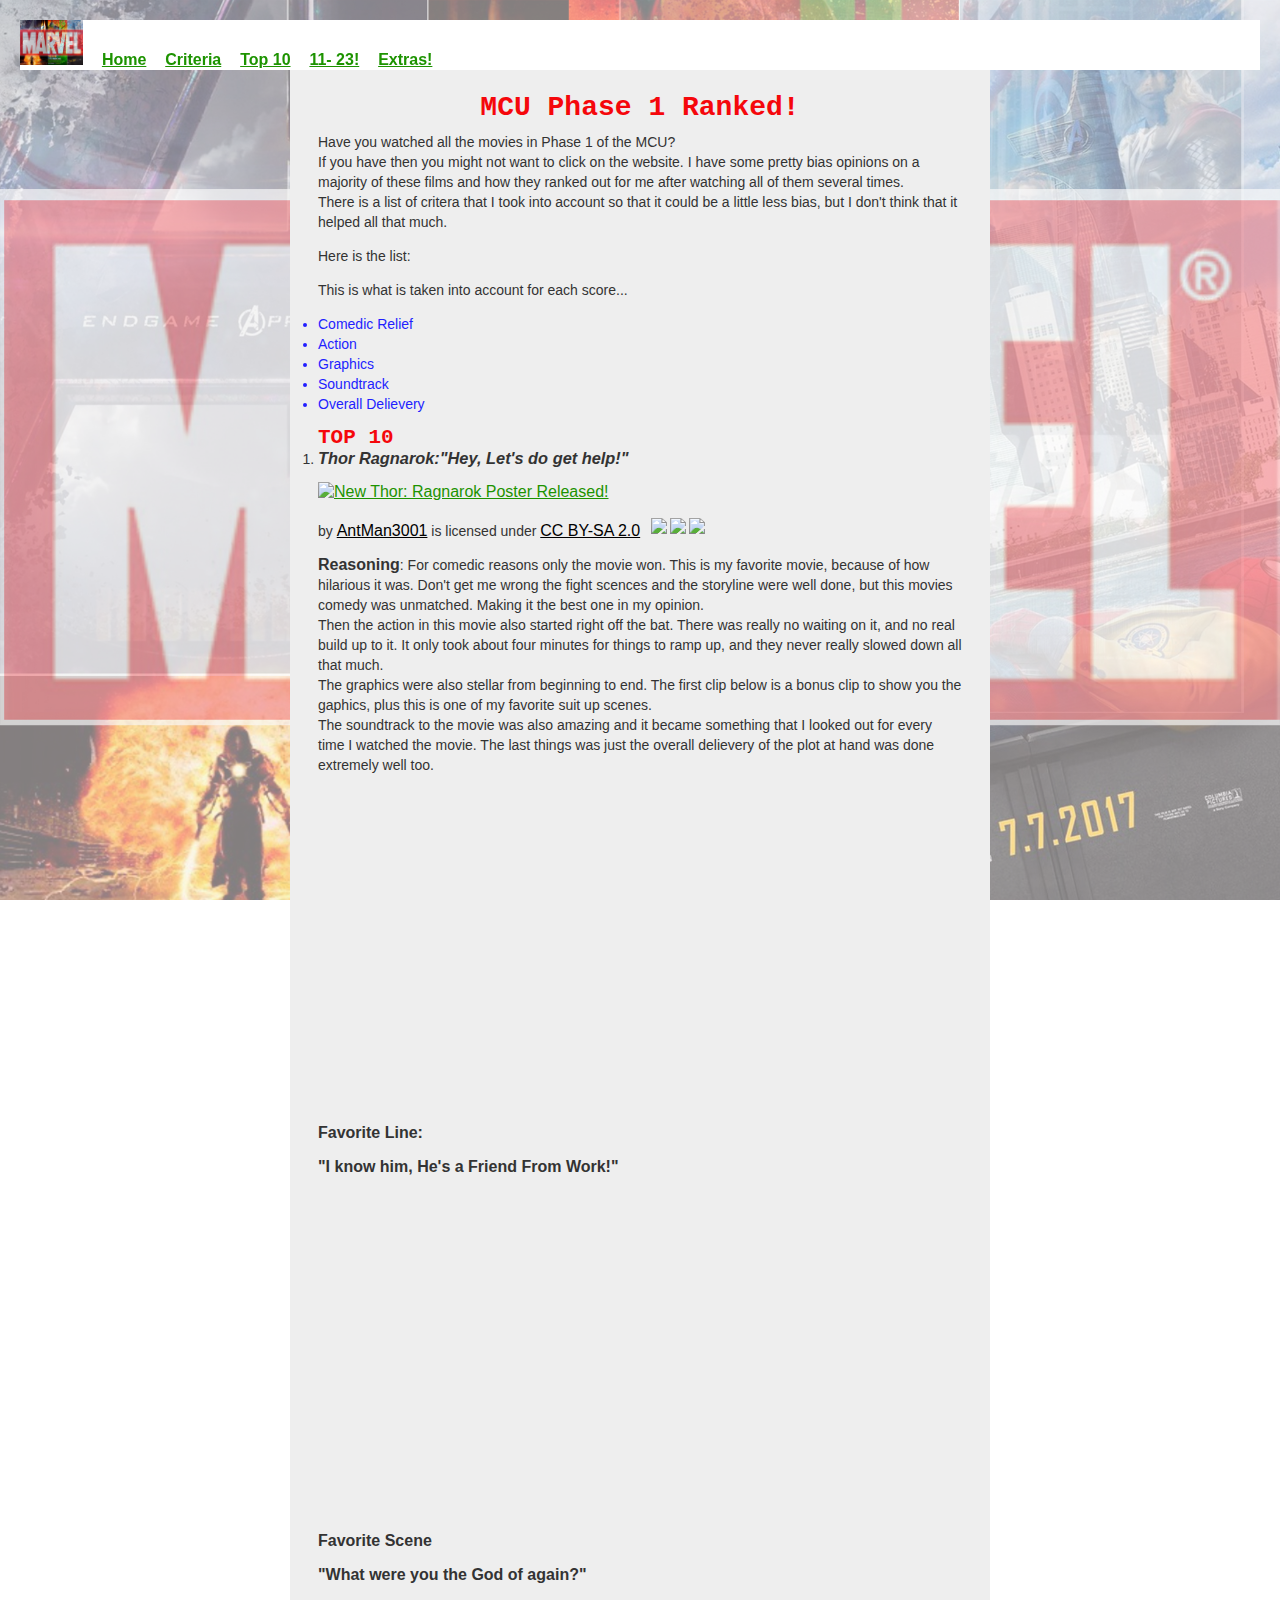
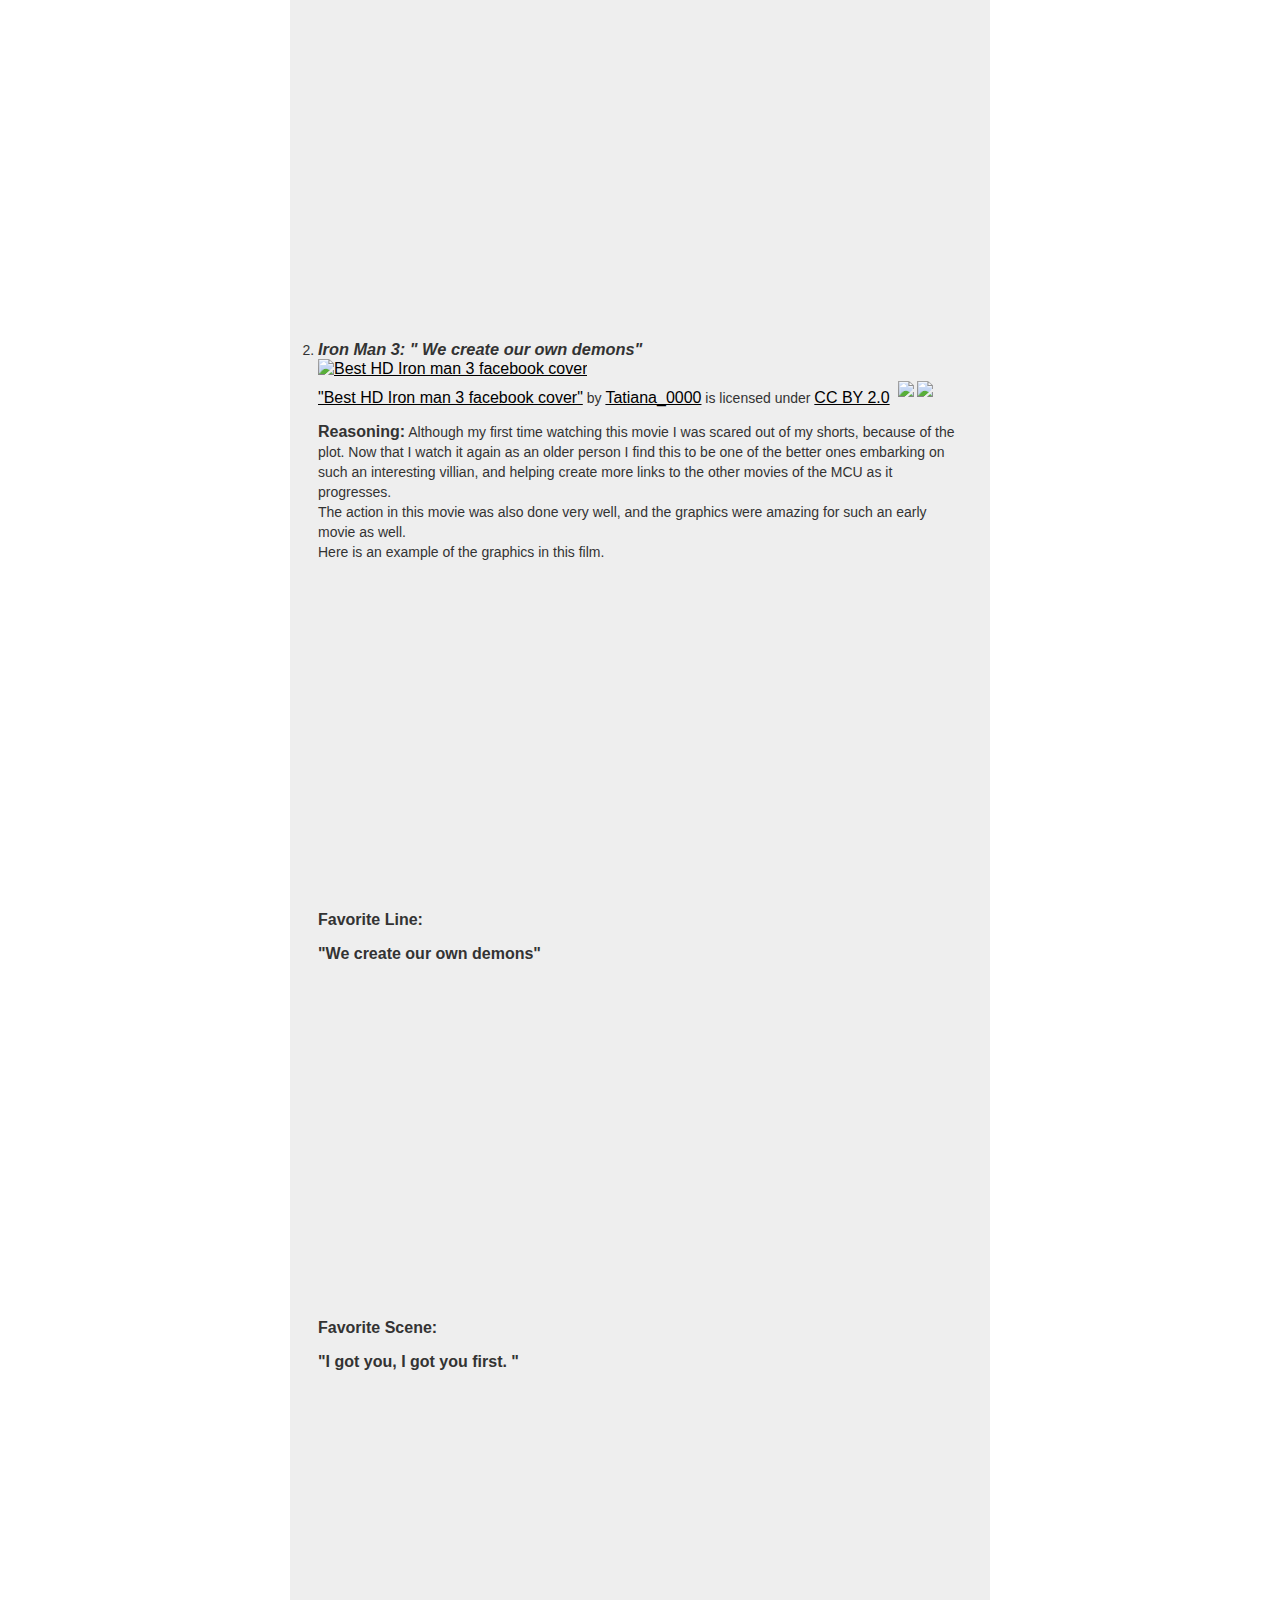
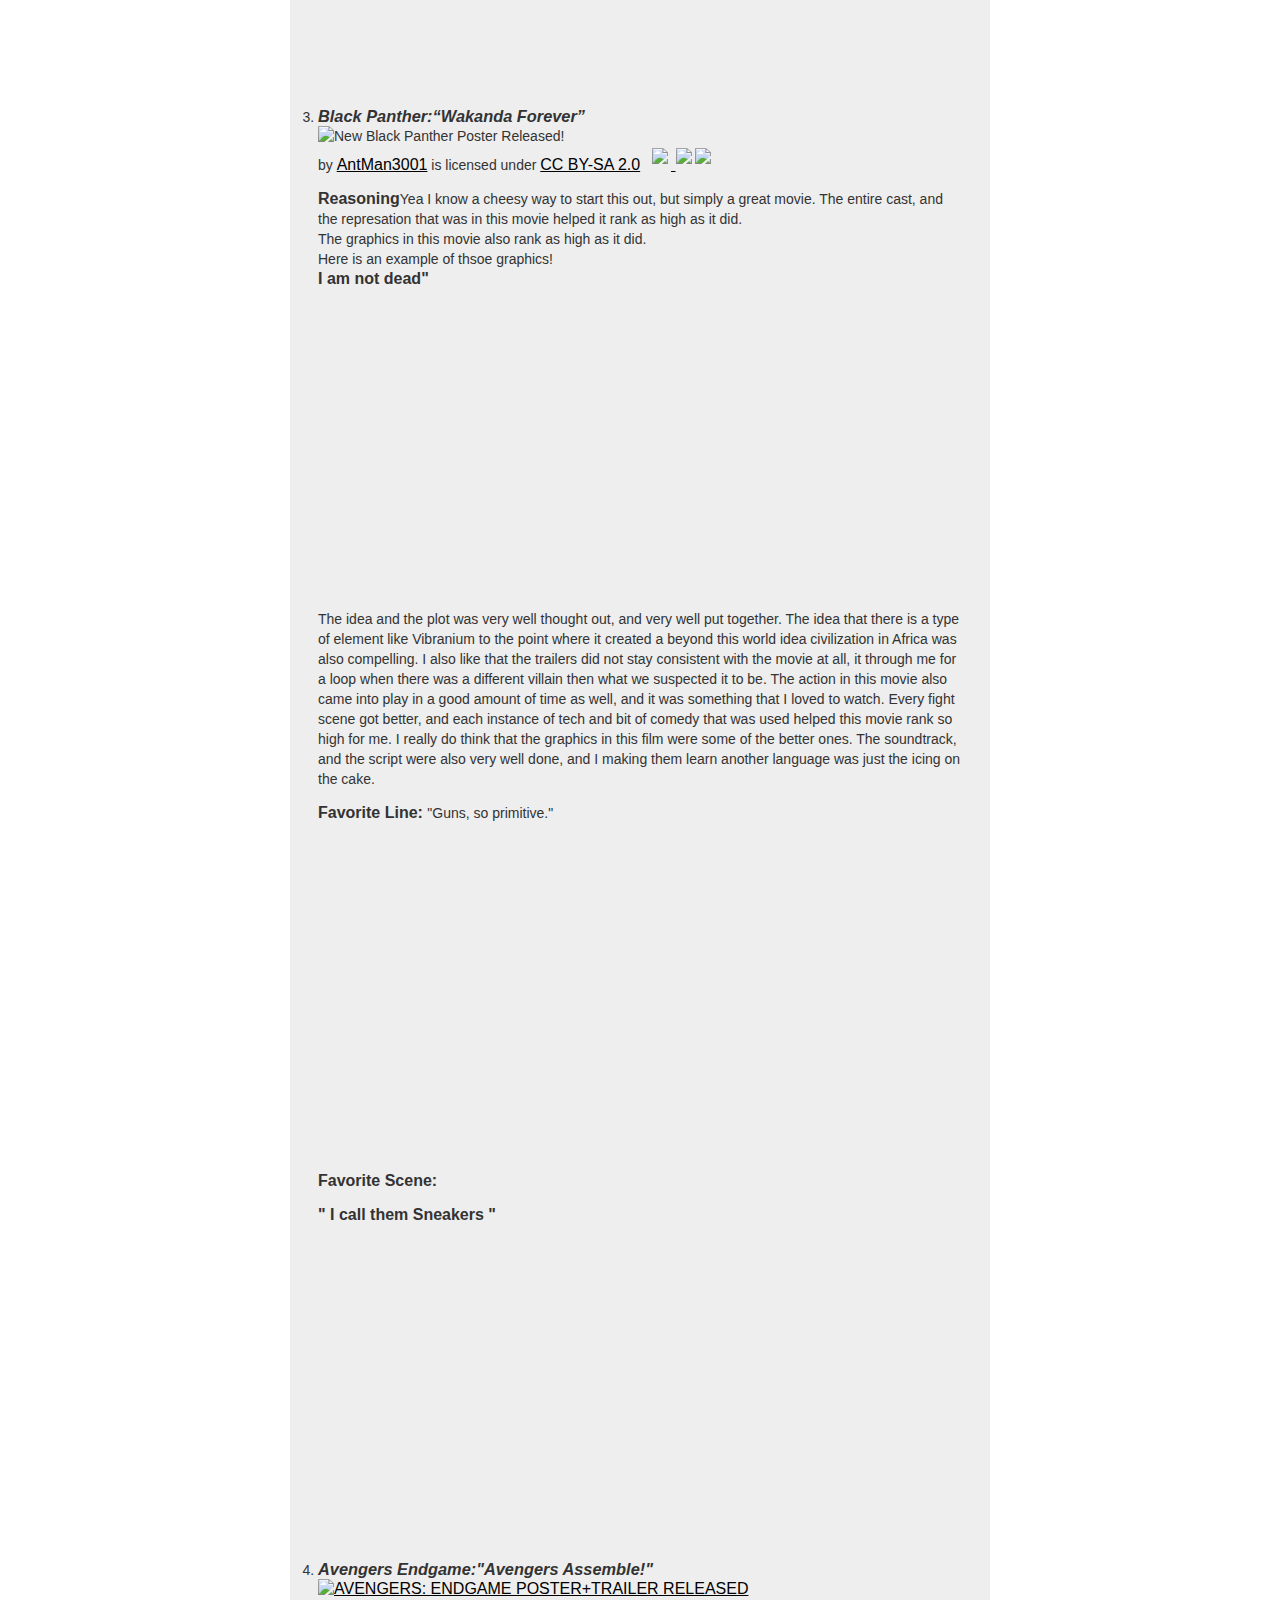
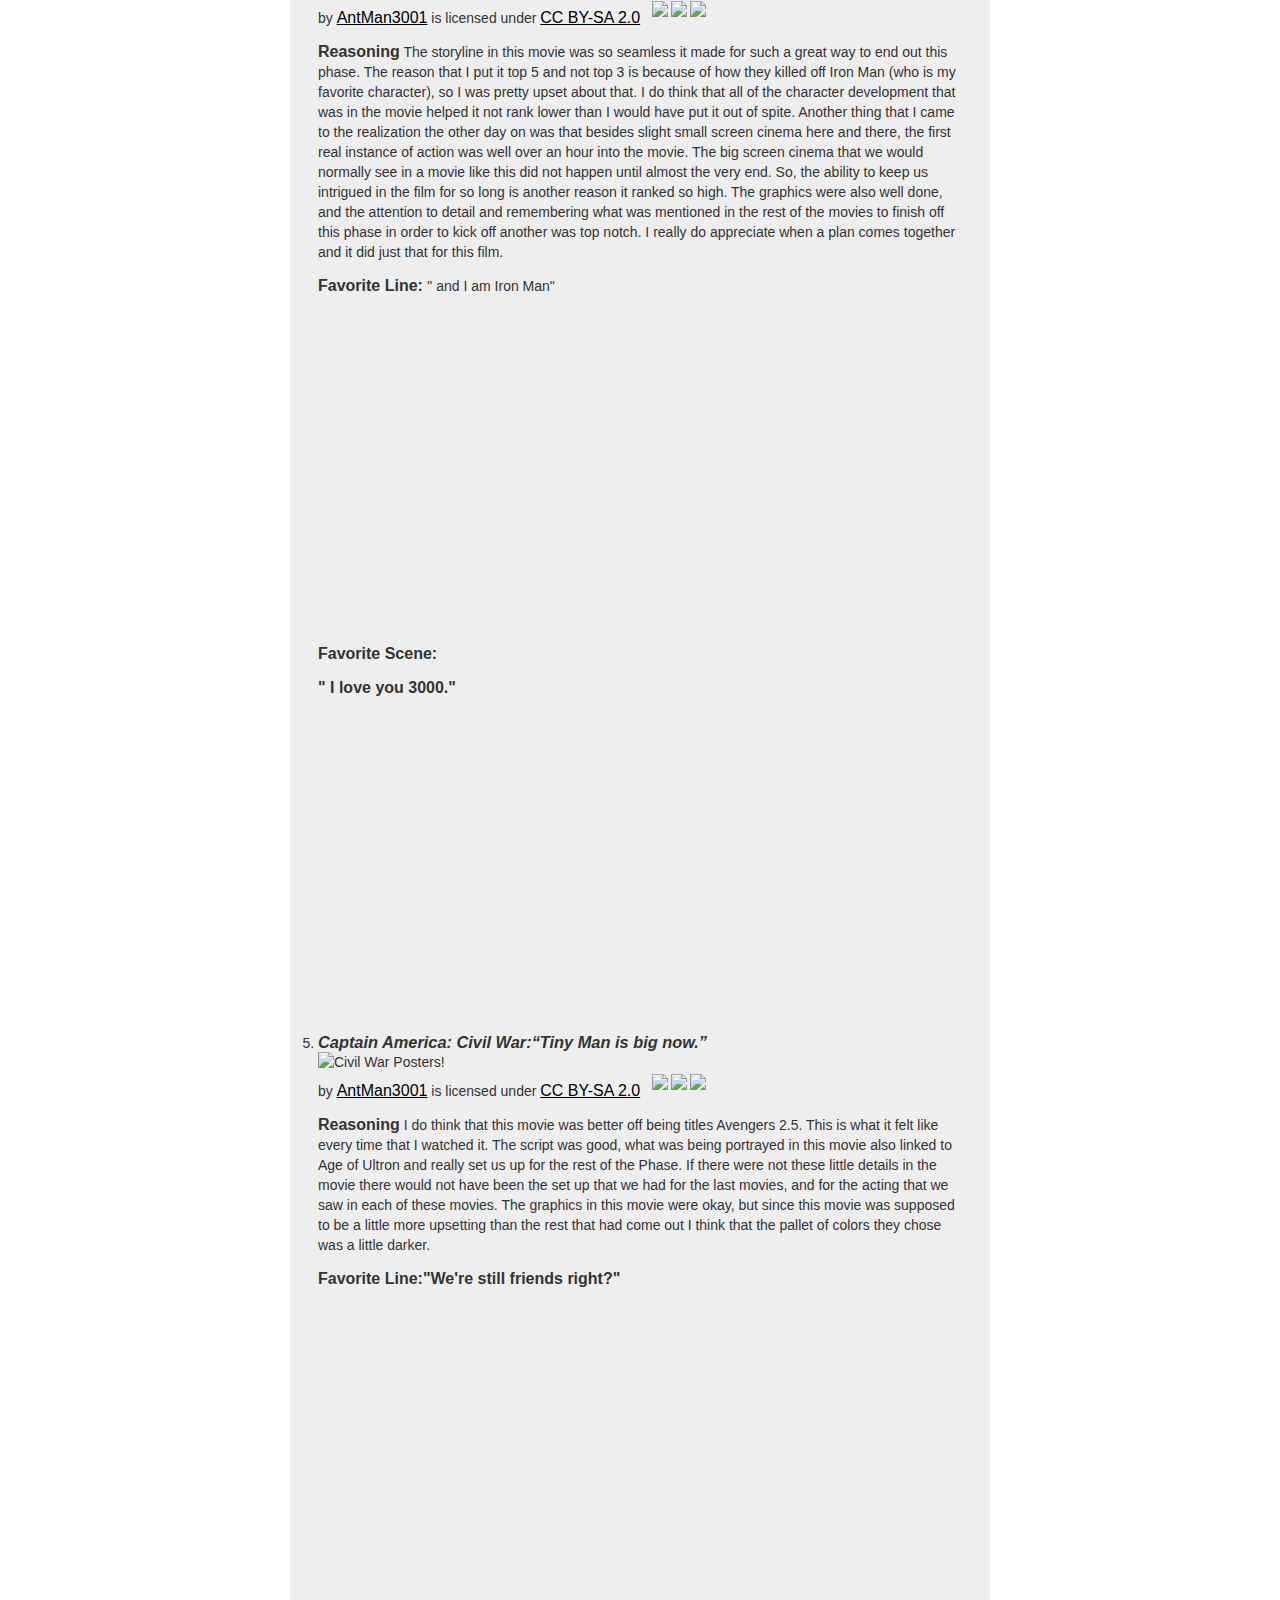
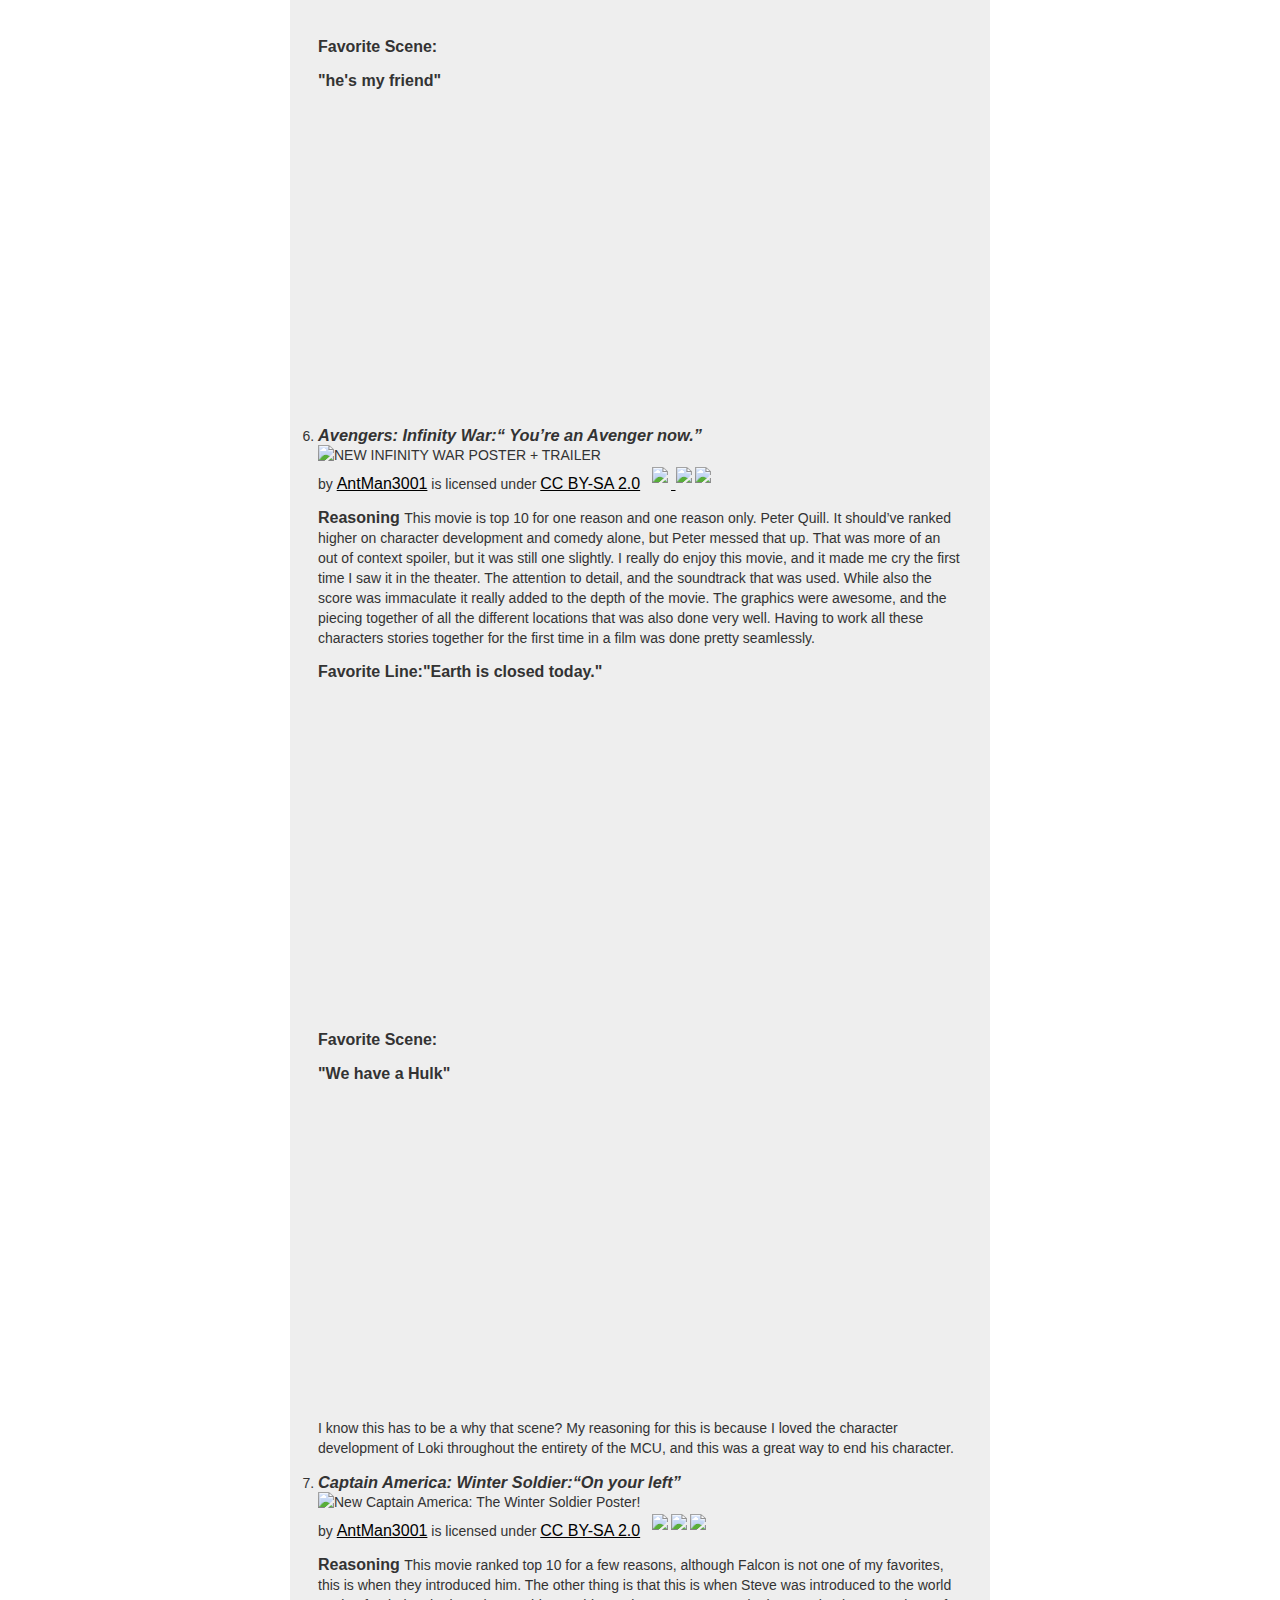
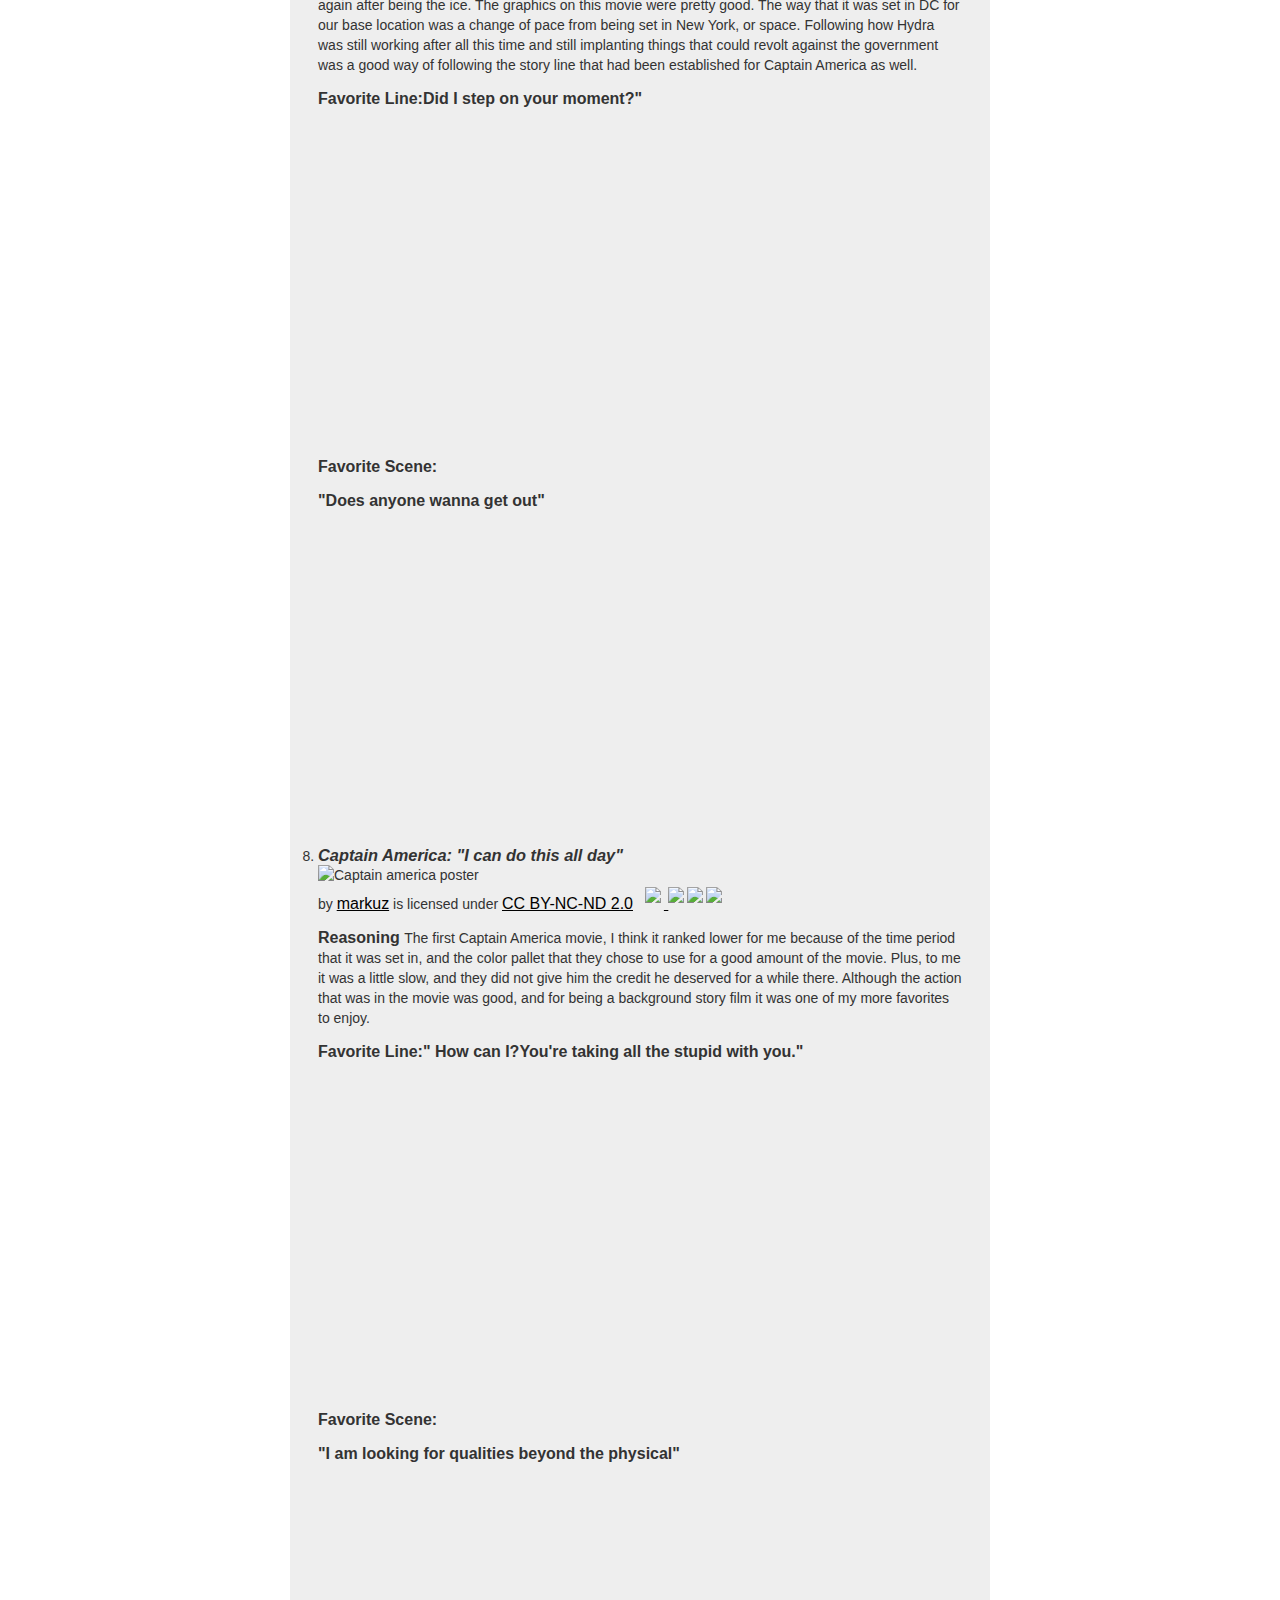
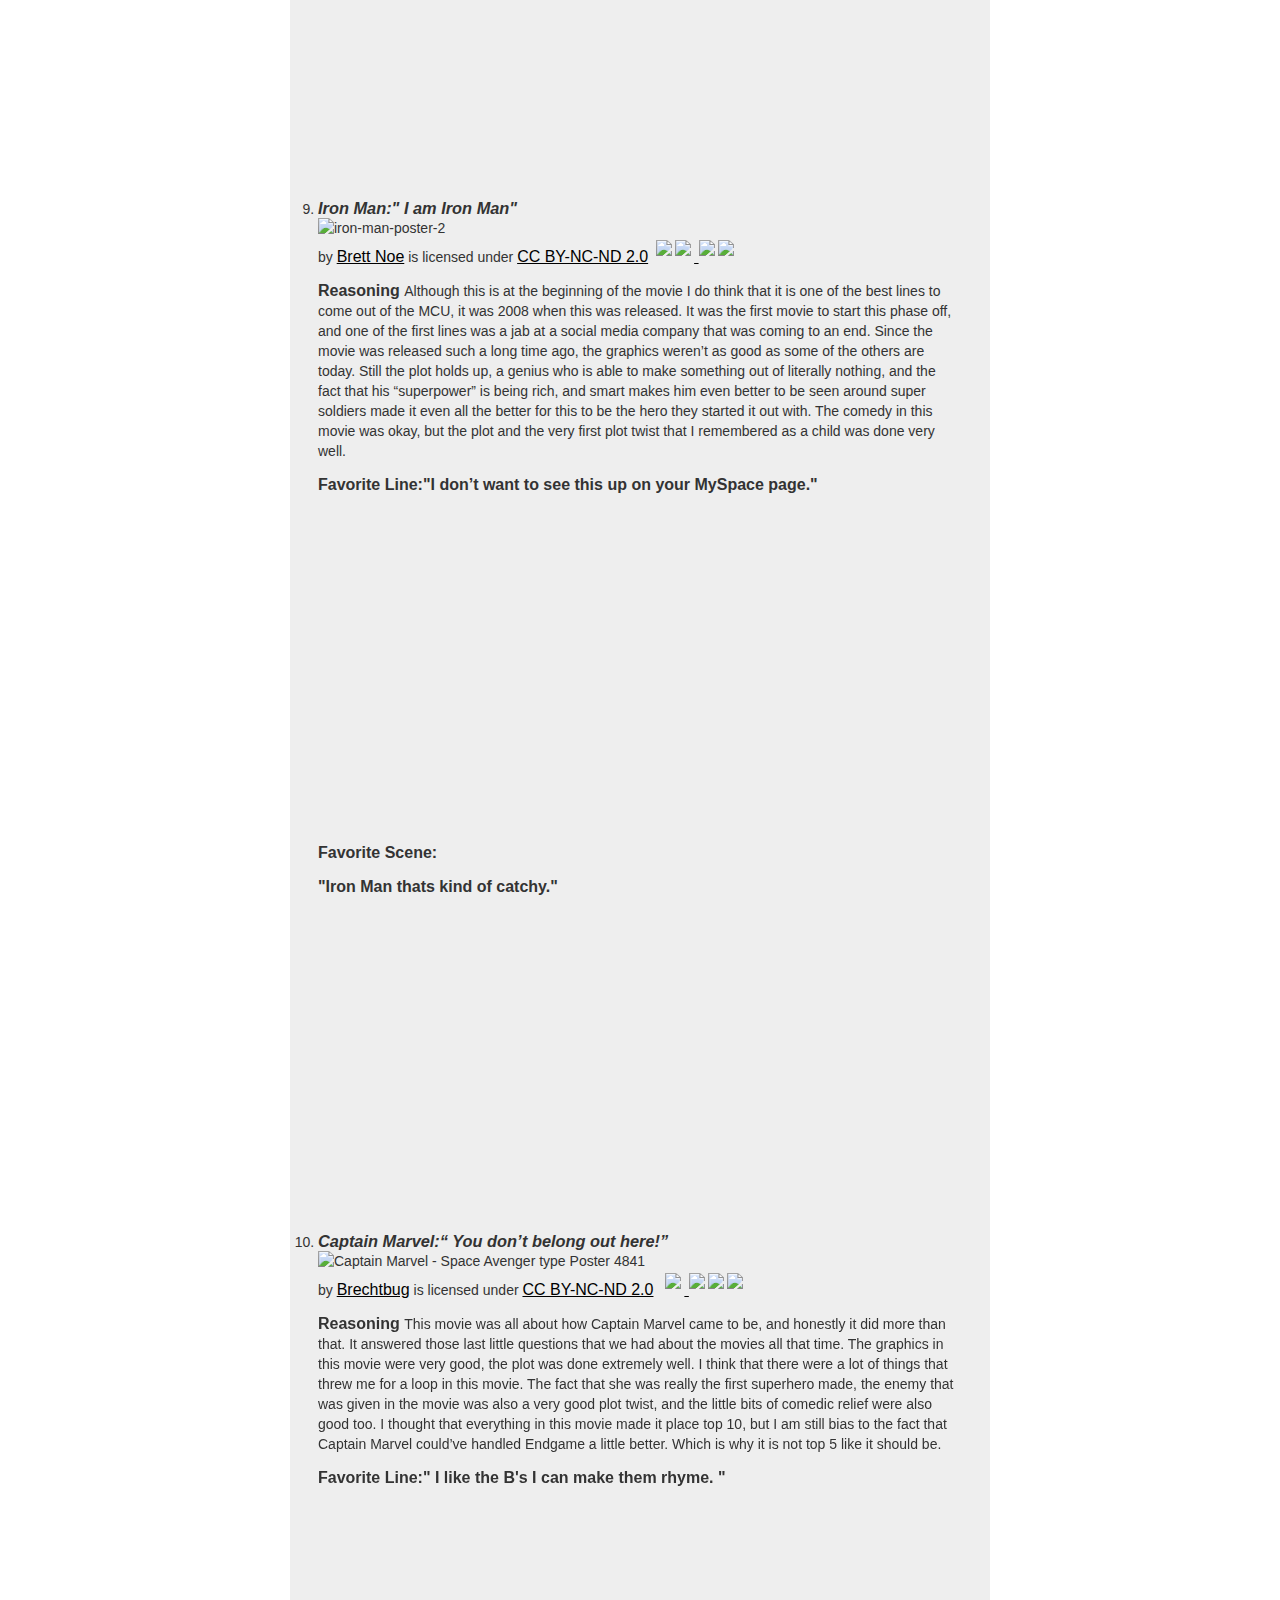
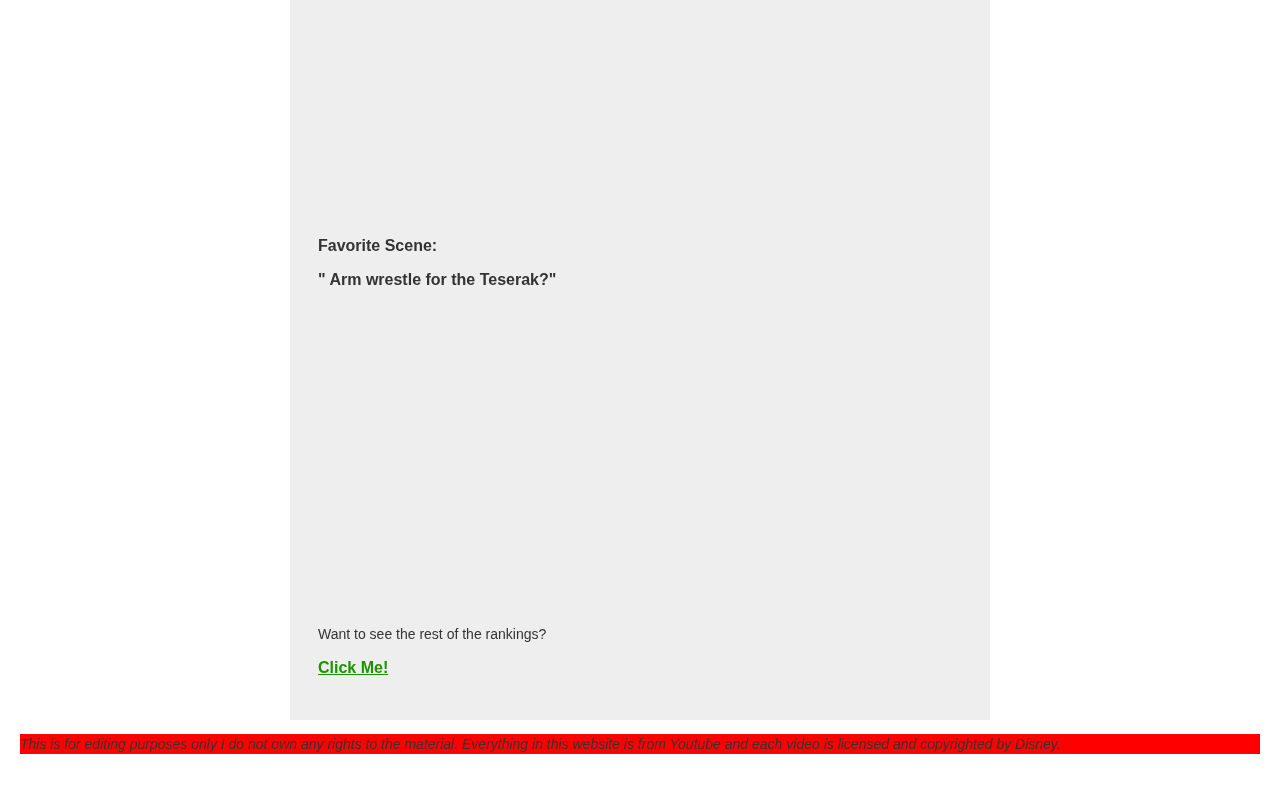
==== index.html @ 91efad38 "updated files" ====
<!DOCTYPE html>
    <html>
      <head>
        <title>
            MCU Phase 1 Ranked
        </title>
          <link rel='stylesheet' href='mcu.css'/>
      </head>
      <body>
        <!-- during final revison week maybe make it a drop down menu
        to avoid the issues wtih white line background-->
        <header>
          <nav>
            <ul>
              <img src="Website Background_.jpg">
              <li><a href="MCUp1.html#home">Home</a></li>
              <li><a href="MCUp1.html#Critera">Criteria</a></li>
              <li><a href="MCUp1.html#top10">Top 10</a></li>
              <li><a href="MCURanked.html#11-23">11- 23!</a></li>
              <li><a href="MCURanked.html#extralinks">Extras!</a></li>
            </ul>
          </nav>
        </header>
        <main>
          <div class='page-container'>


            <section id="Home">
              <div class="section-inner">



          <h1> MCU Phase 1 Ranked! </h1>

        <p>
          Have you watched all the movies in Phase 1 of the MCU? </br>
          If you have then you might not want to click on the website. I have some pretty bias opinions on a majority of these films and how they ranked out for me after watching all of them several times. </br> There is a list of critera that I took into account so that it could be a little less bias, but I don't think that it helped all that much.
          </p>
        </div>
      </section>

          <section id="Criteria">
            <div class="section-inner">

            <p>
              Here is the list:
            </p>

            <p>
              This is what is taken into account for each score...
              <ul>
                <li>Comedic Relief</li>
                <li>Action</li>
                <li>Graphics</li>
                <li>Soundtrack</li>
                <li>Overall Delievery</li>
              </ul>
            </p>
              </div>
            </section>

            <section id="top10">
              <div class="section-inner">
                <h2> TOP 10 </h2>
            <ol>

              <li> <h3> Thor Ragnarok:"Hey, Let's do get help!" </h3>
                <p>


                  <a href="https://www.flickr.com/photos/92461652@N07/36058218406">
                      <img src = "https://live.staticflickr.com/4302/36058218406_15b5ce3166_b.jpg" alt="New Thor: Ragnarok Poster Released!"/> <br/>
                </a>
                  <div class='citation'>
                  <span> by <a href="https://www.flickr.com/photos/92461652@N07">AntMan3001</a></span> is licensed under <a href="https://creativecommons.org/licenses/by-sa/2.0/?ref=ccsearch&atype=html" style="margin-right: 5px;">CC BY-SA 2.0</a>
                  <a href="https://creativecommons.org/licenses/by-sa/2.0/?ref=ccsearch&atype=html" target="_blank" rel="noopener noreferrer" style="display: inline-block;white-space: none;margin-top: 2px;margin-left: 2px;height: 18px !important;">
                    <img style="height: inherit;margin-right: 3px;display: inline-block;" src="https://search.creativecommons.org/static/img/cc_icon.svg?image_id=8d9920e7-f110-44e7-b53b-04dc42318c46" /><img style="height: inherit;margin-right: 3px;display: inline-block;" src="https://search.creativecommons.org/static/img/cc-by_icon.svg" /><img style="height: inherit;margin-right: 3px;display: inline-block;" src="https://search.creativecommons.org/static/img/cc-sa_icon.svg" />

                  </a>
                </div>
              </p>

                <p>
                  <strong> Reasoning</strong>: For comedic reasons only the movie won. This is my favorite movie, because of how hilarious it was. Don't get me wrong the fight scences and the storyline were well done, but this movies comedy was unmatched. Making it the best one in my opinion.</br>
                  Then the action in this movie also started right off the bat. There was really no waiting on it, and no real build up to it. It only took about four minutes for things to ramp up, and they never really slowed down all that much. </br>
                  The graphics were also stellar from beginning to end. The first clip below is a bonus clip to show you the gaphics, plus this is one of my favorite suit up scenes.
                </br>
                  The soundtrack to the movie was also amazing and it became something that I looked out for every time I watched the movie. The last things was just the overall delievery of the plot at hand was done extremely well too.

                </p>

                <div class="iframe-container">
                 <iframe width="560" height="315" src="https://www.youtube.com/embed/ggISrFwe3KE" title="YouTube video player" frameborder="0" allow="accelerometer; autoplay; clipboard-write; encrypted-media; gyroscope; picture-in-picture" allowfullscreen></iframe>
               </div>

                <p>
                  <strong> Favorite Line: </strong><h5>"I know him, He's a Friend From Work!"</h5><br/>
                  <div class="iframe-container">
                   <iframe width="560" height="315" src="https://www.youtube.com/embed/4gl3V5kUx6w" title="YouTube video player" frameborder="0" allow="accelerometer; autoplay; clipboard-write; encrypted-media; gyroscope; picture-in-picture" allowfullscreen></iframe>
                   </div>
                </p>

                <p>
                  <strong> Favorite Scene</strong><h5>"What were you the God of again?"</h5><br/>
                    <div class="iframe-container">
                  <iframe width="560" height="315" src="https://www.youtube.com/embed/q9P2ZYtGgWc" title="YouTube video player" frameborder="0" allow="accelerometer; autoplay; clipboard-write; encrypted-media; gyroscope; picture-in-picture" allowfullscreen></iframe>
                  </div>
                </p>
              </li>
              <!-- end of Ragnarok -->
              <li>
                <h3>Iron Man 3: " We create our own demons"</h3>


                <div class='citation'>
                <a href="https://www.flickr.com/photos/149812394@N07/33944983923"><img src ="https://live.staticflickr.com/4202/33944983923_e8da0ba4f3.jpg" alt="Best HD Iron man 3 facebook cover"/> <br/> "Best HD Iron man 3 facebook cover"</a>
                  <span> by <a href="https://www.flickr.com/photos/149812394@N07">Tatiana_0000</a></span> is licensed under <a href="https://creativecommons.org/licenses/by/2.0/?ref=ccsearch&atype=html" style="margin-right: 5px;">CC BY 2.0</a><a href="https://creativecommons.org/licenses/by/2.0/?ref=ccsearch&atype=html" target="_blank" rel="noopener noreferrer" style="display: inline-block;white-space: none;margin-top: 2px;margin-left: 3px;height: 22px !important;">
                  <img style="height: inherit;margin-right: 3px;display: inline-block;" src="https://search.creativecommons.org/static/img/cc_icon.svg?image_id=1956b267-7a98-4ac1-8b3e-7dfa8ea53583" /><img style="height: inherit;margin-right: 3px;display: inline-block;" src="https://search.creativecommons.org/static/img/cc-by_icon.svg" /></a>
                </div>
                </p>


              <p>
                <strong>Reasoning:</strong> Although my first time watching this movie I was scared out of my shorts, because of the plot. Now that I watch it again as an older person I find this to be one of the better ones embarking on such an interesting villian, and helping create more links to the other movies of the MCU as it progresses. <br/>
                The action in this movie was also done very well, and the graphics were amazing for such an early movie as well.<br/> Here is an example of the graphics in this film.  <br/>

                <div class="iframe-container">
              <iframe width="560" height="315" src="https://www.youtube.com/embed/11-D7ysNUYA?start=5" title="YouTube video player" frameborder="0" allow="accelerometer; autoplay; clipboard-write; encrypted-media; gyroscope; picture-in-picture" allowfullscreen></iframe>
              </div>

              </p>
              <p>
                <strong> Favorite Line: </strong><h5>"We create our own demons"</h5><br/>
                  <div class="iframe-container">
                 <iframe width="560" height="315" src="https://www.youtube.com/embed/bgJBl84x6tw?start=11" title="YouTube video player" frameborder="0" allow="accelerometer; autoplay; clipboard-write; encrypted-media; gyroscope; picture-in-picture" allowfullscreen></iframe>
              </p>

              <p>
                <strong> Favorite Scene:</strong><h5>"I got you, I got you first. "</h5>
                  <div class="iframe-container">
                    <iframe width="560" height="315" src="https://www.youtube.com/embed/neL9QHUEnA0" title="YouTube video player" frameborder="0" allow="accelerometer; autoplay; clipboard-write; encrypted-media; gyroscope; picture-in-picture" allowfullscreen></iframe>

              </p>


            </li> <!-- end of Iron Man 3 -->

              <li>
                <h3>Black Panther:“Wakanda Forever”</h3>

                <div class='citation'>
                <a href="https://www.flickr.com/photos/92461652@N07/36058217676"></a><img style="display: block;" src="https://live.staticflickr.com/4325/36058217676_2f650a4f15_b.jpg" alt="New Black Panther Poster Released!">
                <span> by <a href="https://www.flickr.com/photos/92461652@N07">AntMan3001</a></span> is licensed under <a href="https://creativecommons.org/licenses/by-sa/2.0/?ref=ccsearch&atype=html" style="margin-right: 5px;">CC BY-SA 2.0</a>
                <a href="https://creativecommons.org/licenses/by-sa/2.0/?ref=ccsearch&atype=html" target="_blank" rel="noopener noreferrer" style="display: inline-block;white-space: none;margin-top: 2px;margin-left: 3px;height: 22px !important;"><img style="height: inherit;margin-right: 3px;display: inline-block;" src="https://search.creativecommons.org/static/img/cc_icon.svg?image_id=b469ba22-f672-41cf-9141-7726aa8a9440" />
                  <img style="height: inherit;margin-right: 3px;display: inline-block;" src="https://search.creativecommons.org/static/img/cc-by_icon.svg" /><img style="height: inherit;margin-right: 3px;display: inline-block;" src="https://search.creativecommons.org/static/img/cc-sa_icon.svg" /></a></p>
                </div>

                  <strong> Reasoning</strong>Yea I know a cheesy way to start this out, but simply a great movie. The entire cast, and the represation that was in this movie helped it rank as high as it did. </br>The graphics in this movie also rank as high as it did.<br> Here is an example of thsoe graphics!
                  <br><h5> I am not dead"</h5></a>
                    <div class="iframe-container">
                  <iframe width="560" height="315" src="https://www.youtube.com/embed/BkoYYy1EyLE?start=2" title="YouTube video player" frameborder="0" allow="accelerometer; autoplay; clipboard-write; encrypted-media; gyroscope; picture-in-picture" allowfullscreen></iframe>
                  <br>The idea and the plot was very well thought out, and very well put together. The idea that there is a type of element like Vibranium to the point where it created a beyond this world idea civilization in Africa was also compelling. I also like that the trailers did not stay consistent with the movie at all, it through me for a loop when there was a different villain then what we suspected it to be. The action in this movie also came into play in a good amount of time as well, and it was something that I loved to watch. Every fight scene got better, and each instance of tech and bit of comedy that was used helped this movie rank so high for me. I really do think that the graphics in this film were some of the better ones. The soundtrack, and the script were also very well done, and I making them learn another language was just the icing on the cake.

                  <p>
                    <strong> Favorite Line: </strong>"Guns, so primitive."<br/>

                    <div class="iframe-container">
                  <iframe width="560" height="315" src="https://www.youtube.com/embed/c9pqFb3TqtY?start=3" title="YouTube video player" frameborder="0" allow="accelerometer; autoplay; clipboard-write; encrypted-media; gyroscope; picture-in-picture" allowfullscreen></iframe>
                  </p>

                  <p>
                    <strong> Favorite Scene:</strong><h5>" I call them Sneakers "</h5>

                    <div class="iframe-container">
                    <iframe width="560" height="315" src="https://www.youtube.com/embed/ylxX2xAqK3o?start=2" title="YouTube video player" frameborder="0" allow="accelerometer; autoplay; clipboard-write; encrypted-media; gyroscope; picture-in-picture" allowfullscreen></iframe>
                  </p>
              </li>
              <!--- end of Black panther --->
              <li> <h3> Avengers Endgame:"Avengers Assemble!" </h3>

                <div class='citation'>
                  <a href="https://www.flickr.com/photos/92461652@N07/46169293282"><img style="display: block;" src="https://live.staticflickr.com/4857/46169293282_4c69457a2c_b.jpg" alt="AVENGERS: ENDGAME POSTER+TRAILER RELEASED"></a>
                  <span> by <a href="https://www.flickr.com/photos/92461652@N07">AntMan3001</a></span> is licensed under <a href="https://creativecommons.org/licenses/by-sa/2.0/?ref=ccsearch&atype=html" style="margin-right: 5px;">CC BY-SA 2.0</a>
                  <a href="https://creativecommons.org/licenses/by-sa/2.0/?ref=ccsearch&atype=html" target="_blank" rel="noopener noreferrer" style="display: inline-block;white-space: none;margin-top: 2px;margin-left: 3px;height: 22px !important;">
                    <img style="height: inherit;margin-right: 3px;display: inline-block;" src="https://search.creativecommons.org/static/img/cc_icon.svg?image_id=7814a827-4837-4019-9303-d1ab63f73775" /><img style="height: inherit;margin-right: 3px;display: inline-block;" src="https://search.creativecommons.org/static/img/cc-by_icon.svg" /><img style="height: inherit;margin-right: 3px;display: inline-block;" src="https://search.creativecommons.org/static/img/cc-sa_icon.svg" /></a></p>
                  </div>

              <strong> Reasoning</strong> The storyline in this movie was so seamless it made for such a great way to end out this phase. The reason that I put it top 5 and not top 3 is because of how they killed off Iron Man (who is my favorite character), so I was pretty upset about that. I do think that all of the character development that was in the movie helped it not rank lower than I would have put it out of spite. Another thing that I came to the realization the other day on was that besides slight small screen cinema here and there, the first real instance of action was well over an hour into the movie. The big screen cinema that we would normally see in a movie like this did not happen until almost the very end. So, the ability to keep us intrigued in the film for so long is another reason it ranked so high. The graphics were also well done, and the attention to detail and remembering what was mentioned in the rest of the movies to finish off this phase in order to kick off another was top notch. I really do appreciate when a plan comes together and it did just that for this film.

              <p>
                <strong> Favorite Line: </strong>" and I am Iron Man"<br/>
                  <div class="iframe-container">
                 <iframe width="560" height="315" src="https://www.youtube.com/embed/TWB31WFomz4" title="YouTube video player" frameborder="0" allow="accelerometer; autoplay; clipboard-write; encrypted-media; gyroscope; picture-in-picture" allowfullscreen></iframe>
              </p>

              <p>
                <strong> Favorite Scene:</strong><h5>" I love you 3000."</h5>
                  <div class="iframe-container">
                <iframe width="560" height="315" src="https://www.youtube.com/embed/TIAdu7OHAeo" title="YouTube video player" frameborder="0" allow="accelerometer; autoplay; clipboard-write; encrypted-media; gyroscope; picture-in-picture" allowfullscreen></iframe>
              </p>

                </p>
              </li>
              <!--- End of Endgame --->

              <li> <h3>Captain America: Civil War:“Tiny Man is big now.”</h3>

                  <div class='citation'>

                  <a href="https://www.flickr.com/photos/92461652@N07/22997496910"></a><span><img style="display: block;" src="https://live.staticflickr.com/5670/22997496910_a845821641.jpg" alt="Civil War Posters!"> by
                  <a href="https://www.flickr.com/photos/92461652@N07">AntMan3001</a></span> is licensed under <a href="https://creativecommons.org/licenses/by-sa/2.0/?ref=ccsearch&atype=html" style="margin-right: 5px;">CC BY-SA 2.0</a>
                  <a href="https://creativecommons.org/licenses/by-sa/2.0/?ref=ccsearch&atype=html" target="_blank" rel="noopener noreferrer" style="display: inline-block;white-space: none;margin-top: 2px;margin-left: 3px;height: 22px !important;">
                  <img style="height: inherit;margin-right: 3px;display: inline-block;" src="https://search.creativecommons.org/static/img/cc_icon.svg?image_id=6bc881ba-017c-46a5-bb32-258cf4c9a113" /><img style="height: inherit;margin-right: 3px;display: inline-block;" src="https://search.creativecommons.org/static/img/cc-by_icon.svg" /><img style="height: inherit;margin-right: 3px;display: inline-block;" src="https://search.creativecommons.org/static/img/cc-sa_icon.svg" /></a></p>

                 </p>
                   <strong> Reasoning</strong> I do think that this movie was better off being titles Avengers 2.5. This is what it felt like every time that I watched it. The script was good, what was being portrayed in this movie also linked to Age of Ultron and really set us up for the rest of the Phase. If there were not these little details in the movie there would not have been the set up that we had for the last movies, and for the acting that we saw in each of these movies. The graphics in this movie were okay, but since this movie was supposed to be a little more upsetting than the rest that had come out I think that the pallet of colors they chose was a little darker.
                   <p>
                     <strong> Favorite Line:"We're still friends right?"</strong> <br/>
                     <div class="iframe-container">
                    <iframe width="560" height="315" src="https://www.youtube.com/embed/cfVY9wLKltA" title="YouTube video player" frameborder="0" allow="accelerometer; autoplay; clipboard-write; encrypted-media; gyroscope; picture-in-picture" allowfullscreen></iframe>
                   </p>

                   <p>
                     <strong> Favorite Scene:</strong><h5>"he's my friend"
                     </h5>
                     <div class="iframe-container">
                     <iframe width="560" height="315" src="https://www.youtube.com/embed/hZr2AEw3dos" title="YouTube video player" frameborder="0" allow="accelerometer; autoplay; clipboard-write; encrypted-media; gyroscope; picture-in-picture" allowfullscreen></iframe>
                   </p>
              </li>
              <!--- end of civil war --->

              <li> <h3>Avengers: Infinity War:“ You’re an Avenger now.” </h3>

                <div class='citation'>

                <a href="https://www.flickr.com/photos/92461652@N07/40800370502"></a><span> <img style="display: block;" src="https://live.staticflickr.com/4779/40800370502_c62e33772a_b.jpg" alt="NEW INFINITY WAR POSTER + TRAILER"> by
                <a href="https://www.flickr.com/photos/92461652@N07">AntMan3001</a></span> is licensed under
                <a href="https://creativecommons.org/licenses/by-sa/2.0/?ref=ccsearch&atype=html" style="margin-right: 5px;">CC BY-SA 2.0</a>
                <a href="https://creativecommons.org/licenses/by-sa/2.0/?ref=ccsearch&atype=html" target="_blank" rel="noopener noreferrer" style="display: inline-block;white-space: none;margin-top: 2px;margin-left: 3px;height: 22px !important;"><img style="height: inherit;margin-right: 3px;display: inline-block;" src="https://search.creativecommons.org/static/img/cc_icon.svg?image_id=43b8530d-056c-4ece-80dc-4b152b06e8ff" />
                  <img style="height: inherit;margin-right: 3px;display: inline-block;" src="https://search.creativecommons.org/static/img/cc-by_icon.svg" /><img style="height: inherit;margin-right: 3px;display: inline-block;" src="https://search.creativecommons.org/static/img/cc-sa_icon.svg" /></a></p>
                </div>
                <p>
                <strong> Reasoning </strong> This movie is top 10 for one reason and one reason only. Peter Quill. It should’ve ranked higher on character development and comedy alone, but Peter messed that up. That was more of an out of context spoiler, but it was still one slightly. I really do enjoy this movie, and it made me cry the first time I saw it in the theater. The attention to detail, and the soundtrack that was used. While also the score was immaculate it really added to the depth of the movie. The graphics were awesome, and the piecing together of all the different locations that was also done very well. Having to work all these characters stories together for the first time in a film was done pretty seamlessly.
              </p>
              <p>
                <strong> Favorite Line:"Earth is closed today."</strong> <br/>
                <div class="iframe-container">
                 <iframe width="560" height="315" src="https://www.youtube.com/embed/XWgJBOcB9bE" title="YouTube video player" frameborder="0" allow="accelerometer; autoplay; clipboard-write; encrypted-media; gyroscope; picture-in-picture" allowfullscreen></iframe>
               </div>
              </p>

              <p>
                <strong> Favorite Scene:</strong><h5>"We have a Hulk"</h5>
                <div class="iframe-container">
              <iframe width="560" height="315" src="https://www.youtube.com/embed/s74PLCNL_H0" title="YouTube video player" frameborder="0" allow="accelerometer; autoplay; clipboard-write; encrypted-media; gyroscope; picture-in-picture" allowfullscreen></iframe>
                <p> I know this has to be a why that scene? My reasoning for this is because I loved the character development of Loki throughout the entirety of the MCU, and this was a great way to end his character.</p>
              </p>

              </li>
              <!--- End of inifity war --->

              <li><h3>Captain America: Winter Soldier:“On your left”
              </h3>

                <div class='citation'>
              <a href="https://www.flickr.com/photos/92461652@N07/10433391305"></a><span>
              <img style="display: block;" src="https://live.staticflickr.com/2846/10433391305_865334ec01.jpg" alt="New Captain America: The Winter Soldier Poster!"> by <a href="https://www.flickr.com/photos/92461652@N07">AntMan3001</a>
              </span> is licensed under <a href="https://creativecommons.org/licenses/by-sa/2.0/?ref=ccsearch&atype=html" style="margin-right: 5px;">CC BY-SA 2.0</a>
              <a href="https://creativecommons.org/licenses/by-sa/2.0/?ref=ccsearch&atype=html" target="_blank" rel="noopener noreferrer" style="display: inline-block;white-space: none;margin-top: 2px;margin-left: 3px;height: 22px !important;">
              <img style="height: inherit;margin-right: 3px;display: inline-block;" src="https://search.creativecommons.org/static/img/cc_icon.svg?image_id=01fed0c9-d0d8-4c73-a708-6d4c89961527" /><img style="height: inherit;margin-right: 3px;display: inline-block;" src="https://search.creativecommons.org/static/img/cc-by_icon.svg" /><img style="height: inherit;margin-right: 3px;display: inline-block;" src="https://search.creativecommons.org/static/img/cc-sa_icon.svg" /></a></p>
            </div>

              <strong> Reasoning </strong> This movie ranked top 10 for a few reasons, although Falcon is not one of my favorites, this is when they introduced him. The other thing is that this is when Steve was introduced to the world again after being the ice. The graphics on this movie were pretty good. The way that it was set in DC for our base location was a change of pace from being set in New York, or space. Following how Hydra was still working after all this time and still implanting things that could revolt against the government was a good way of following the story line that had been established for Captain America as well.
              <p>
                <strong> Favorite Line:Did I step on your moment?"</strong> <br/>
                <div class="iframe-container">
                  <iframe width="560" height="315" src="https://www.youtube.com/embed/5JlySl0Z6cQ" title="YouTube video player" frameborder="0" allow="accelerometer; autoplay; clipboard-write; encrypted-media; gyroscope; picture-in-picture" allowfullscreen></iframe>
                </div>
              </p>

              <p>
                <strong> Favorite Scene:</strong><h5>"Does anyone wanna get out"</h5>
                <div class="iframe-container">
                  <iframe width="560" height="315" src="https://www.youtube.com/embed/jqIBGEcKhGs" title="YouTube video player" frameborder="0" allow="accelerometer; autoplay; clipboard-write; encrypted-media; gyroscope; picture-in-picture" allowfullscreen></iframe>
                </div>

              </p>

              </li>
              <!--- End of winter Soldier--->

              <li><h3>Captain America: "I can do this all day"</h3>

                <div class =" citation">
             <a href="https://www.flickr.com/photos/12345574@N00/5995089338"></a>
             <span><img style="display: block;" src="https://live.staticflickr.com/6029/5995089338_db8d145b47.jpg" alt="Captain america poster">by <a href="https://www.flickr.com/photos/12345574@N00">markuz</a></span> is licensed under
             <a href="https://creativecommons.org/licenses/by-nc-nd/2.0/?ref=ccsearch&atype=html" style="margin-right: 5px;">CC BY-NC-ND 2.0</a>
             <a href="https://creativecommons.org/licenses/by-nc-nd/2.0/?ref=ccsearch&atype=html" target="_blank" rel="noopener noreferrer" style="display: inline-block;white-space: none;margin-top: 2px;margin-left: 3px;height: 22px !important;"><img style="height: inherit;margin-right: 3px;display: inline-block;" src="https://search.creativecommons.org/static/img/cc_icon.svg?image_id=2319f34e-f8d7-4664-bb6e-a00ebb09e49e" />
               <img style="height: inherit;margin-right: 3px;display: inline-block;" src="https://search.creativecommons.org/static/img/cc-by_icon.svg" /><img style="height: inherit;margin-right: 3px;display: inline-block;" src="https://search.creativecommons.org/static/img/cc-nc_icon.svg" /><img style="height: inherit;margin-right: 3px;display: inline-block;" src="https://search.creativecommons.org/static/img/cc-nd_icon.svg" /></a></p>
           </div>

                <strong> Reasoning </strong>The first Captain America movie, I think it ranked lower for me because of the time period that it was set in, and the color pallet that they chose to use for a good amount of the movie. Plus, to me it was a little slow, and they did not give him the credit he deserved for a while there. Although the action that was in the movie was good, and for being a background story film it was one of my more favorites to enjoy.

                <p>
                  <strong> Favorite Line:" How can I?You're taking all the stupid with you."</strong> <br/>
                  <div class="iframe-container">
                    <iframe width="560" height="315" src="https://www.youtube.com/embed/KHLdVoSVSRk" title="YouTube video player" frameborder="0" allow="accelerometer; autoplay; clipboard-write; encrypted-media; gyroscope; picture-in-picture" allowfullscreen></iframe>

                  </div>
                </p>

                <p>
                  <strong> Favorite Scene:</strong><h5>"I am looking for qualities beyond the physical"</h5>
                    <div class="iframe-container">
                      <iframe width="560" height="315" src="https://www.youtube.com/embed/lSab01vhpoY" title="YouTube video player" frameborder="0" allow="accelerometer; autoplay; clipboard-write; encrypted-media; gyroscope; picture-in-picture" allowfullscreen></iframe>
                    </div>


                </p>
              </li>
                <!--- End of Captain america--->
              <li> <h3>Iron Man:" I am Iron Man" </h3>

                <div class="citation">
                <a href="https://www.flickr.com/photos/22599623@N00/2462111566"></a>
                <span><img style="display: block;" src="https://live.staticflickr.com/3150/2462111566_2e24b26dd0.jpg" alt="iron-man-poster-2"> by <a href="https://www.flickr.com/photos/22599623@N00">Brett Noe</a></span> is licensed under <a href="https://creativecommons.org/licenses/by-nc-nd/2.0/?ref=ccsearch&atype=html" style="margin-right: 5px;">CC BY-NC-ND 2.0</a><a href="https://creativecommons.org/licenses/by-nc-nd/2.0/?ref=ccsearch&atype=html" target="_blank" rel="noopener noreferrer" style="display: inline-block;white-space: none;margin-top: 2px;margin-left: 3px;height: 22px !important;">
                  <img style="height: inherit;margin-right: 3px;display: inline-block;" src="https://search.creativecommons.org/static/img/cc_icon.svg?image_id=6d92b885-a926-419d-b215-be8830ac7747" /><img style="height: inherit;margin-right: 3px;display: inline-block;" src="https://search.creativecommons.org/static/img/cc-by_icon.svg" />
                  <img style="height: inherit;margin-right: 3px;display: inline-block;" src="https://search.creativecommons.org/static/img/cc-nc_icon.svg" /><img style="height: inherit;margin-right: 3px;display: inline-block;" src="https://search.creativecommons.org/static/img/cc-nd_icon.svg" /></a></p>
              </div>

                <strong> Reasoning </strong> Although this is at the beginning of the movie I do think that it is one of the best lines to come out of the MCU, it was 2008 when this was released. It was the first movie to start this phase off, and one of the first lines was a jab at a social media company that was coming to an end. Since the movie was released such a long time ago, the graphics weren’t as good as some of the others are today. Still the plot holds up, a genius who is able to make something out of literally nothing, and the fact that his “superpower” is being rich, and smart makes him even better to be seen around super soldiers made it even all the better for this to be the hero they started it out with. The comedy in this movie was okay, but the plot and the very first plot twist that I remembered as a child was done very well.

                <p>
                  <strong> Favorite Line:"I don’t want to see this up on your MySpace page."</strong> <br/>
                  <div class="iframe-container">
                  <iframe width="560" height="315" src="https://www.youtube.com/embed/hEIexwwiKKU" title="YouTube video player" frameborder="0" allow="accelerometer; autoplay; clipboard-write; encrypted-media; gyroscope; picture-in-picture" allowfullscreen></iframe>
                  <div>
                </p>

                <p>
                  <strong> Favorite Scene:</strong><h5>"Iron Man thats kind of catchy."</h5>
                    <div class="iframe-container">
                      <iframe width="560" height="315" src="https://www.youtube.com/embed/aNNdVZ-mVy4" title="YouTube video player" frameborder="0" allow="accelerometer; autoplay; clipboard-write; encrypted-media; gyroscope; picture-in-picture" allowfullscreen></iframe>
                    </div>


                </p>

              </li>
              <!--- End of Iron Man --->

              <li><h3>Captain Marvel:“ You don’t belong out here!”</h3>
                <div class="citation">

                <a href="https://www.flickr.com/photos/93779577@N00/47448375972"></a><span>
                  <img style="display: block;" src="https://live.staticflickr.com/7848/47448375972_82d682eae4_b.jpg" alt="Captain Marvel - Space Avenger type Poster 4841"> by <a href="https://www.flickr.com/photos/93779577@N00">Brechtbug</a></span> is licensed under <a href="https://creativecommons.org/licenses/by-nc-nd/2.0/?ref=ccsearch&atype=html" style="margin-right: 5px;">CC BY-NC-ND 2.0</a>
                  <a href="https://creativecommons.org/licenses/by-nc-nd/2.0/?ref=ccsearch&atype=html" target="_blank" rel="noopener noreferrer" style="display: inline-block;white-space: none;margin-top: 2px;margin-left: 3px;height: 22px !important;"><img style="height: inherit;margin-right: 3px;display: inline-block;" src="https://search.creativecommons.org/static/img/cc_icon.svg?image_id=4e77660f-b73f-46c1-afcd-4c05363794e7" />
                    <img style="height: inherit;margin-right: 3px;display: inline-block;" src="https://search.creativecommons.org/static/img/cc-by_icon.svg" /><img style="height: inherit;margin-right: 3px;display: inline-block;" src="https://search.creativecommons.org/static/img/cc-nc_icon.svg" /><img style="height: inherit;margin-right: 3px;display: inline-block;" src="https://search.creativecommons.org/static/img/cc-nd_icon.svg" /></a></p>
                  </div>

                <strong> Reasoning </strong> This movie was all about how Captain Marvel came to be, and honestly it did more than that. It answered those last little questions that we had about the movies all that time. The graphics in this movie were very good, the plot was done extremely well. I think that there were a lot of things that threw me for a loop in this movie. The fact that she was really the first superhero made, the enemy that was given in the movie was also a very good plot twist, and the little bits of comedic relief were also good too. I thought that everything in this movie made it place top 10, but I am still bias to the fact that Captain Marvel could’ve handled Endgame a little better. Which is why it is not top 5 like it should be.

                <p>
                  <strong> Favorite Line:" I like the B's I can make them rhyme. "</strong> <br/>
                   <div class="iframe-container">
                     <iframe width="560" height="315" src="https://www.youtube.com/embed/23uw0xDcI7Q" title="YouTube video player" frameborder="0" allow="accelerometer; autoplay; clipboard-write; encrypted-media; gyroscope; picture-in-picture" allowfullscreen></iframe>
                   </div>
                </p>

                <p>
                  <strong> Favorite Scene:</strong><h5>" Arm wrestle for the Teserak?"</h5>
                  <div class="iframe-container">
                    <iframe width="560" height="315" src="https://www.youtube.com/embed/xQYvgQbpcSw" title="YouTube video player" frameborder="0" allow="accelerometer; autoplay; clipboard-write; encrypted-media; gyroscope; picture-in-picture" allowfullscreen></iframe>
                  </div>
                </p>


              </li>
              <!--- End of Captain Marvel--->

            </ol>
          </div>
        </section>
            <p> Want to see the rest of the rankings? <h4><a href=" file:///Users/ray/Downloads/website-portfolio-2021spring/mywebsite/MCURanked.html"target="_blank"><strong> Click Me! </strong></a></h4>
            </p>
          </div>
        </section>

        </main>
      </div>


        <footer>
          <p> This is for editing purposes only I do not own any rights to the material. Everything in this website is from Youtube and each video is licensed and copyrighted by Disney. </p>
        </footer>

      </body>
---- mcu.css ----
* {
 margin: 0;
 padding: 0;
 box-sizing: border-box;
}
header{
  display: flex;
  position: static;
  top:0;
  right: 0;
  height: 50px;
  line-height: 50px;
  background: #FFFFFF;
}

header * {
  display: inline;
  height: 45px;
}
header ul {
  padding:0;
}
header li{
  margin-left: 15px;
}

body{
  margin:0;
  padding:20px;
  font-family: sans-serif;
  font-size: 14px;
  line-height: 20px;
  color: #333333;
}
/* hide element */
  .hide:before .hide:hover
  .hide:after  .hide:focus{
    filter: opacity(0%);
  }
/*.btn{
  padding: 4px 12px;
  margin-bottom: 0;
  *margin-left:_.3em;
  font-size: 12px;
  line-height: 16px;
  color: red;
  text-align: center;
  text-shadow: 0 1px 1px rgba(255,255,255,0.75);
  vertical-align: middle;
  cursor: pointer;
  background-color: #f5f5f5f5;
  *background-color: #e6e6e6e6;
  background-image: -moz-linear-gradient(top, #ffffff, #e6e6e6e6);
  background-image: linear-gradient(to bottom, #ffffff, #e6e6e6 );
  background-repeat: repeat-x;
  border:1px solid #bbbbbb;
  *border:0;
  border-color: #e6e6e6 #e6e6e6 #bfbfbf;
  border-color: rgba(0,0,0,0.1)rgba(0,0,0,0.1) rgba(0,0,0,0.25);
  border-bottom-color: #a2a2a2;
  -webkit-border-radius:4px;
  -moz-border-radius:4px;
  border-radius: 4px;
}
.spolier{
  display: none;
}
.show{
  display: none;
}
.hide:target + .show{
  display: inline;
}

.hide: target  .spolier{
  display:inline;
}
.fourm-post{
  padding:20px;
  border: 1px solid #000;
}
.spoiler-content{
  padding:15px;
} all for the spoiler button*/


body::after{
  content: "";
  background: url('Website Background_.jpg');
  opacity: 0.5;
  top: 0;
  left: 0;
  bottom: 0;
  right: 0;
  position: fixed;
  z-index: -1;
  background-size: cover;
}
.page-container {
  margin: 0 auto;
  max-width: 50em;
  padding: 2em;
  background-color: #eee;
  opacity: 1;
}
img{
  max-width: 100%;
  max-height: 75vh;
}

h1
{
font-family: monospace;
color: #F5070B;
text-align: center;
}
h2
{
font-family: monospace;
color: #F5070B;
}
h3
{
    font-style: oblique;
}
ol
{
  list-style-type: decimal;

}

strong, h5
{
  font-size: 16px;
  font-style: bold;
  font-family: sans-serif;
  text-align: left;
}
ul
{
  font-family:sans-serif;
  font-style: bold;
  color: #221EFF;
  font-size: 14px;

}

{
  padding: 0.6em;
  color: #ffffff;
  background-color:#207ED6;
  border-style: solid;
  border-color: #207ED6;
  border-width: 1px;
}
h4:hover
{
color: #ffffff;
text-shadow: 0.01em 0.01em 0.02em;
border-color: #000000;
border-style: solid;
border-color: #207ED6;
border-width: 1px;
}

h4:active
{
  color: #fff;
  text-shadow: 0.1em 0.1em 0.2em black;
  border-style: solid;
  border-color: #ffffff;
  border-width: 1px;
}

a
{
color: #1D9300;
font-size: 16px;
}

.citation a{
  color:black;
  size:16px;
}

p
{
margin-top: 1em;
margin-bottom: 1em;
}

nav {
  position: fixed;
  list-style: none;
  font-weight: bold;


}

#extralinks {
  fixed:left;
  background-color:#C2C2C2;
}

@media only screen and (min-width:700px){
  .speaker-form-header,
  .speaker-form{
    width:600px;
  }
  .form-row{
    flex-direction: row;
    align-items: flex-start; /* to avoid stretching*/
    margin-bottom: 20px;
  }
  .form-row input[type="text"]{
    width: 250px;
    height: initial;
  }
  .form-row label{
    text-align: right;
    width:120px;
    margin-top: 7px;
    padding-right: 20px;
  }

}



footer{
  background-color: red;
  text-decoration-color: white;
  font-style: oblique;
}
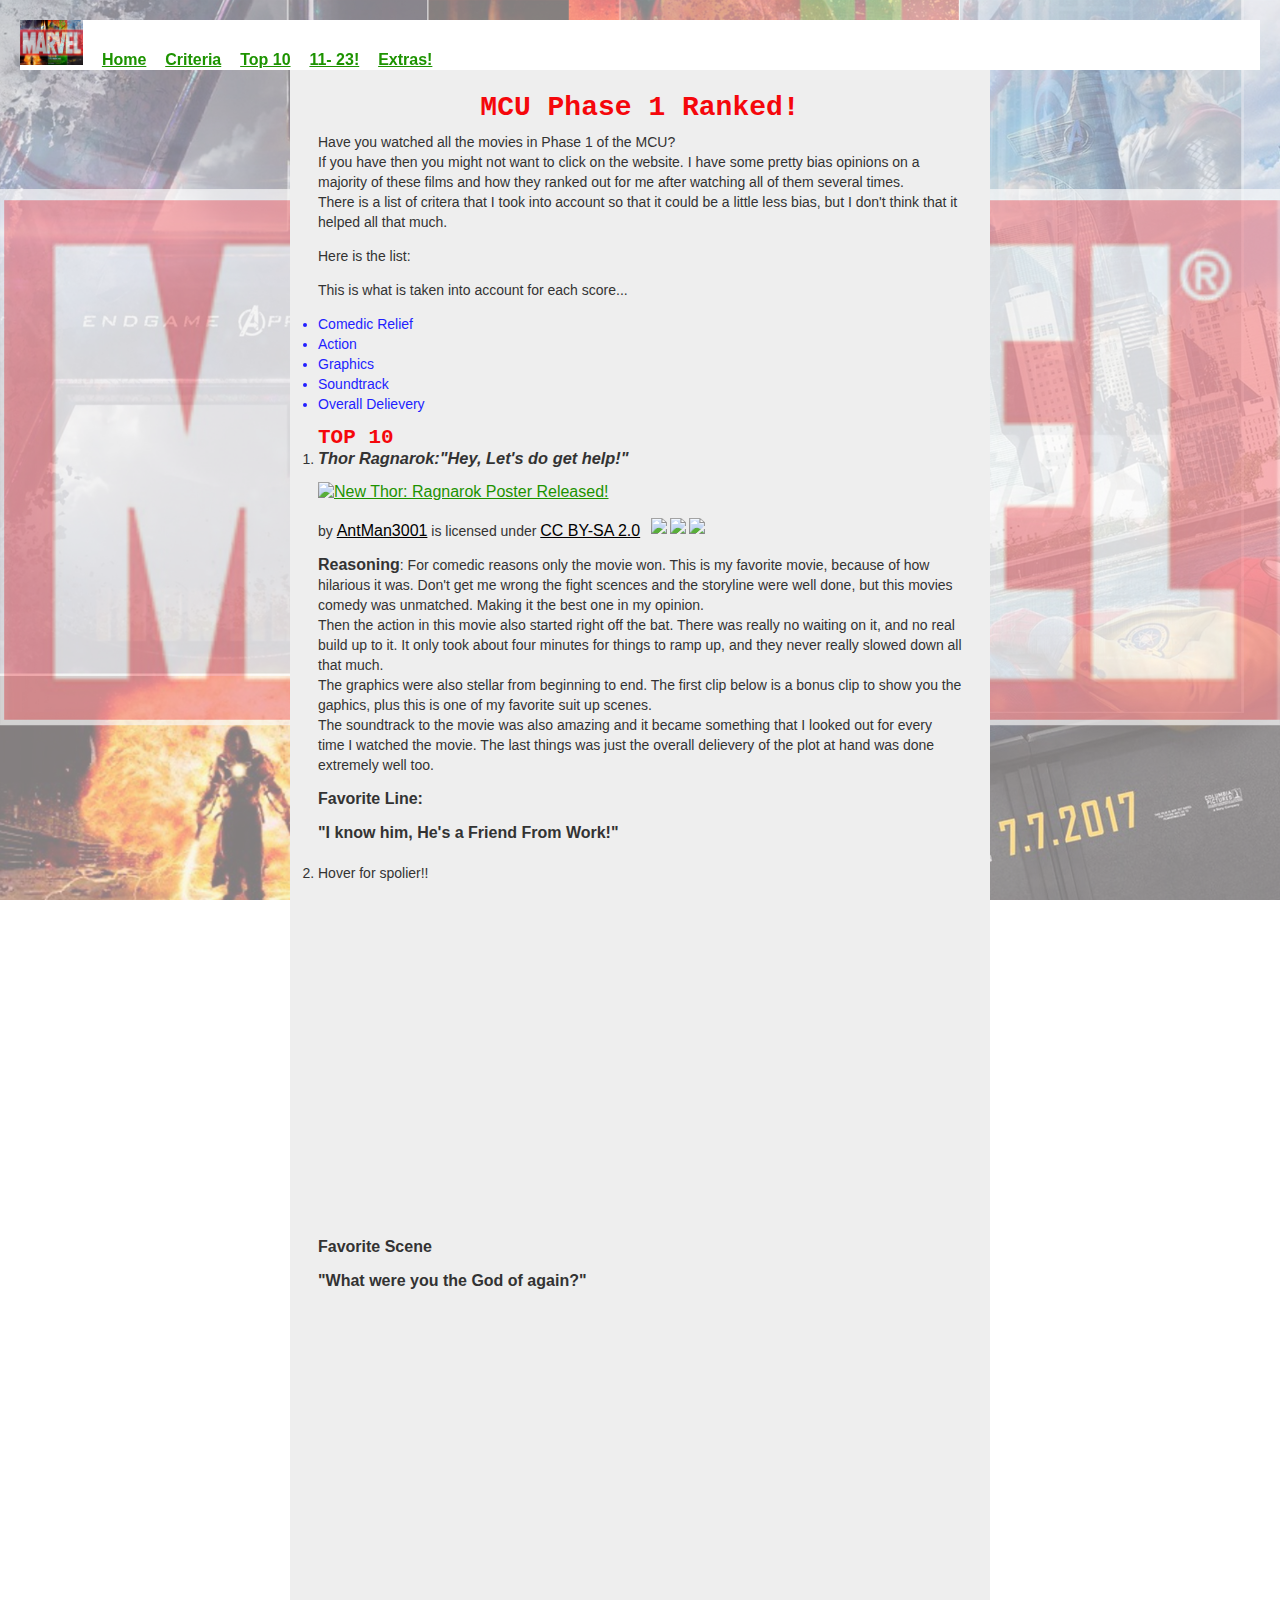
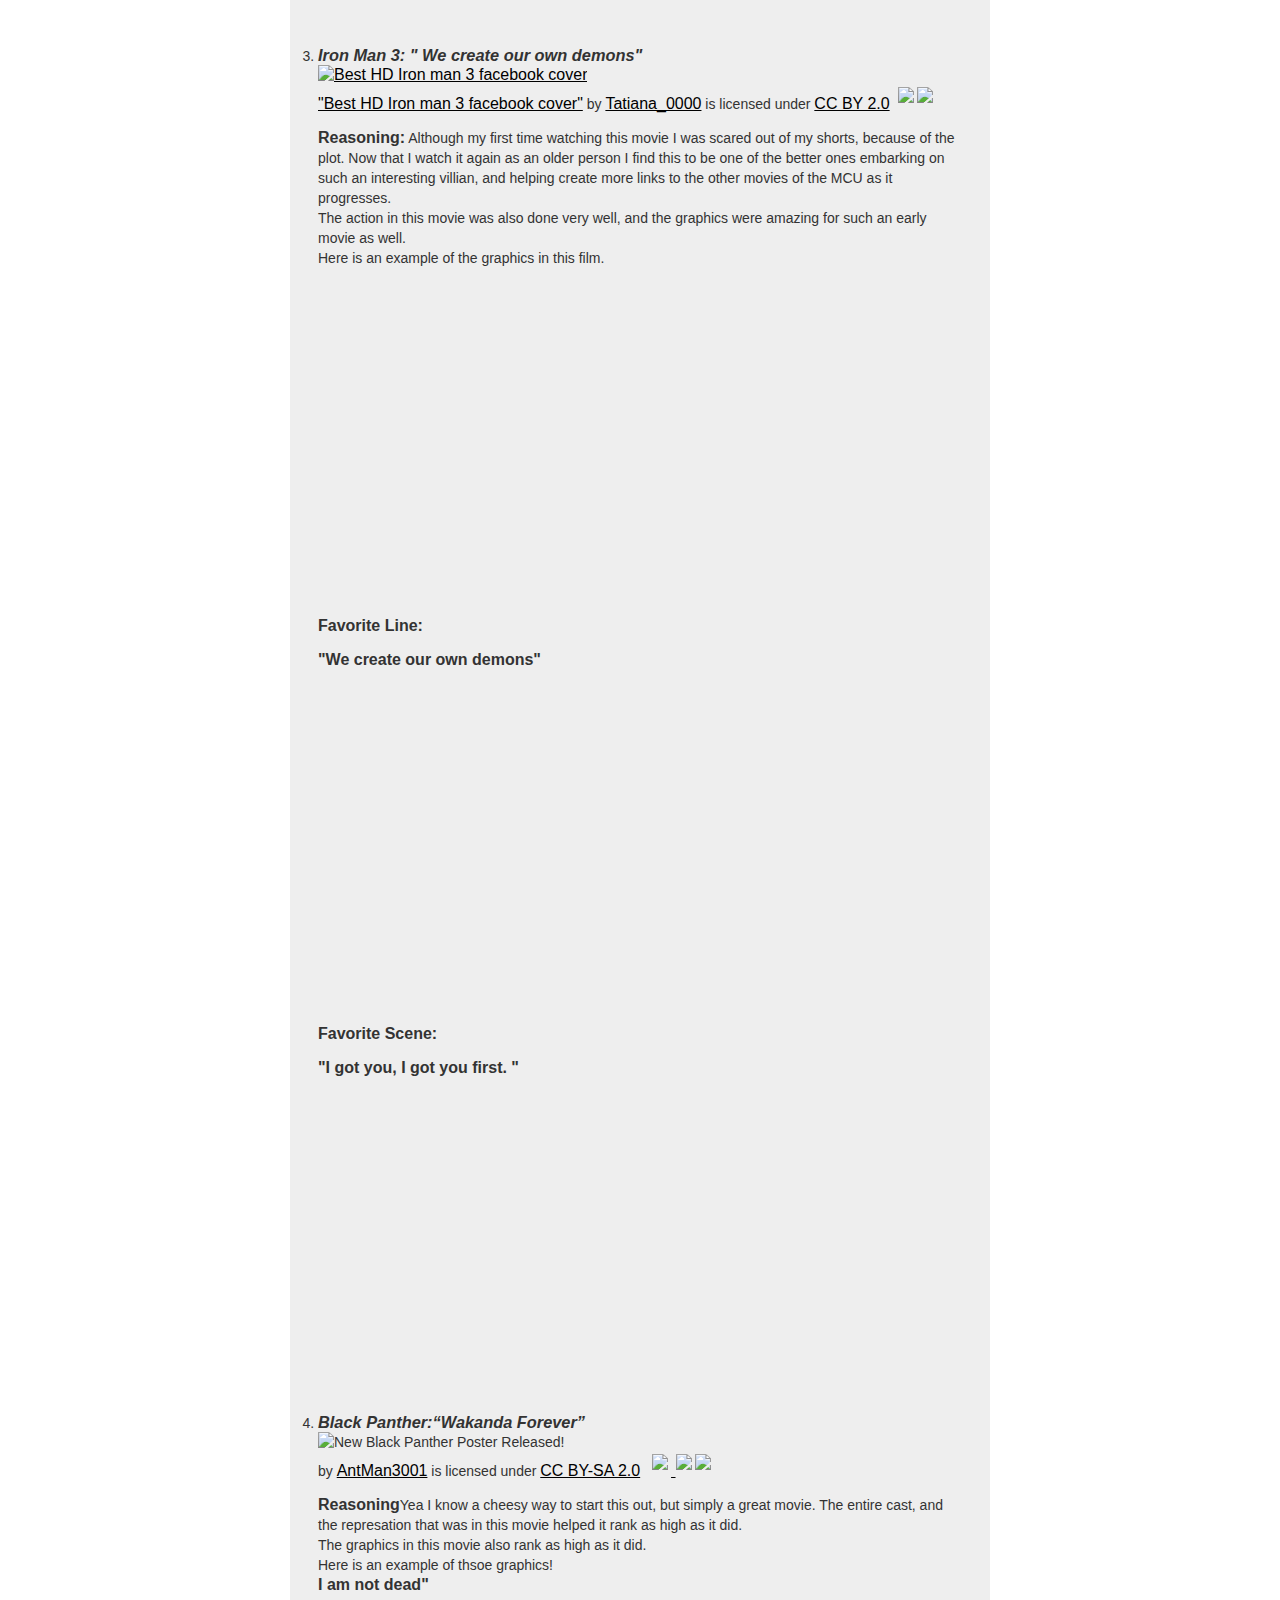
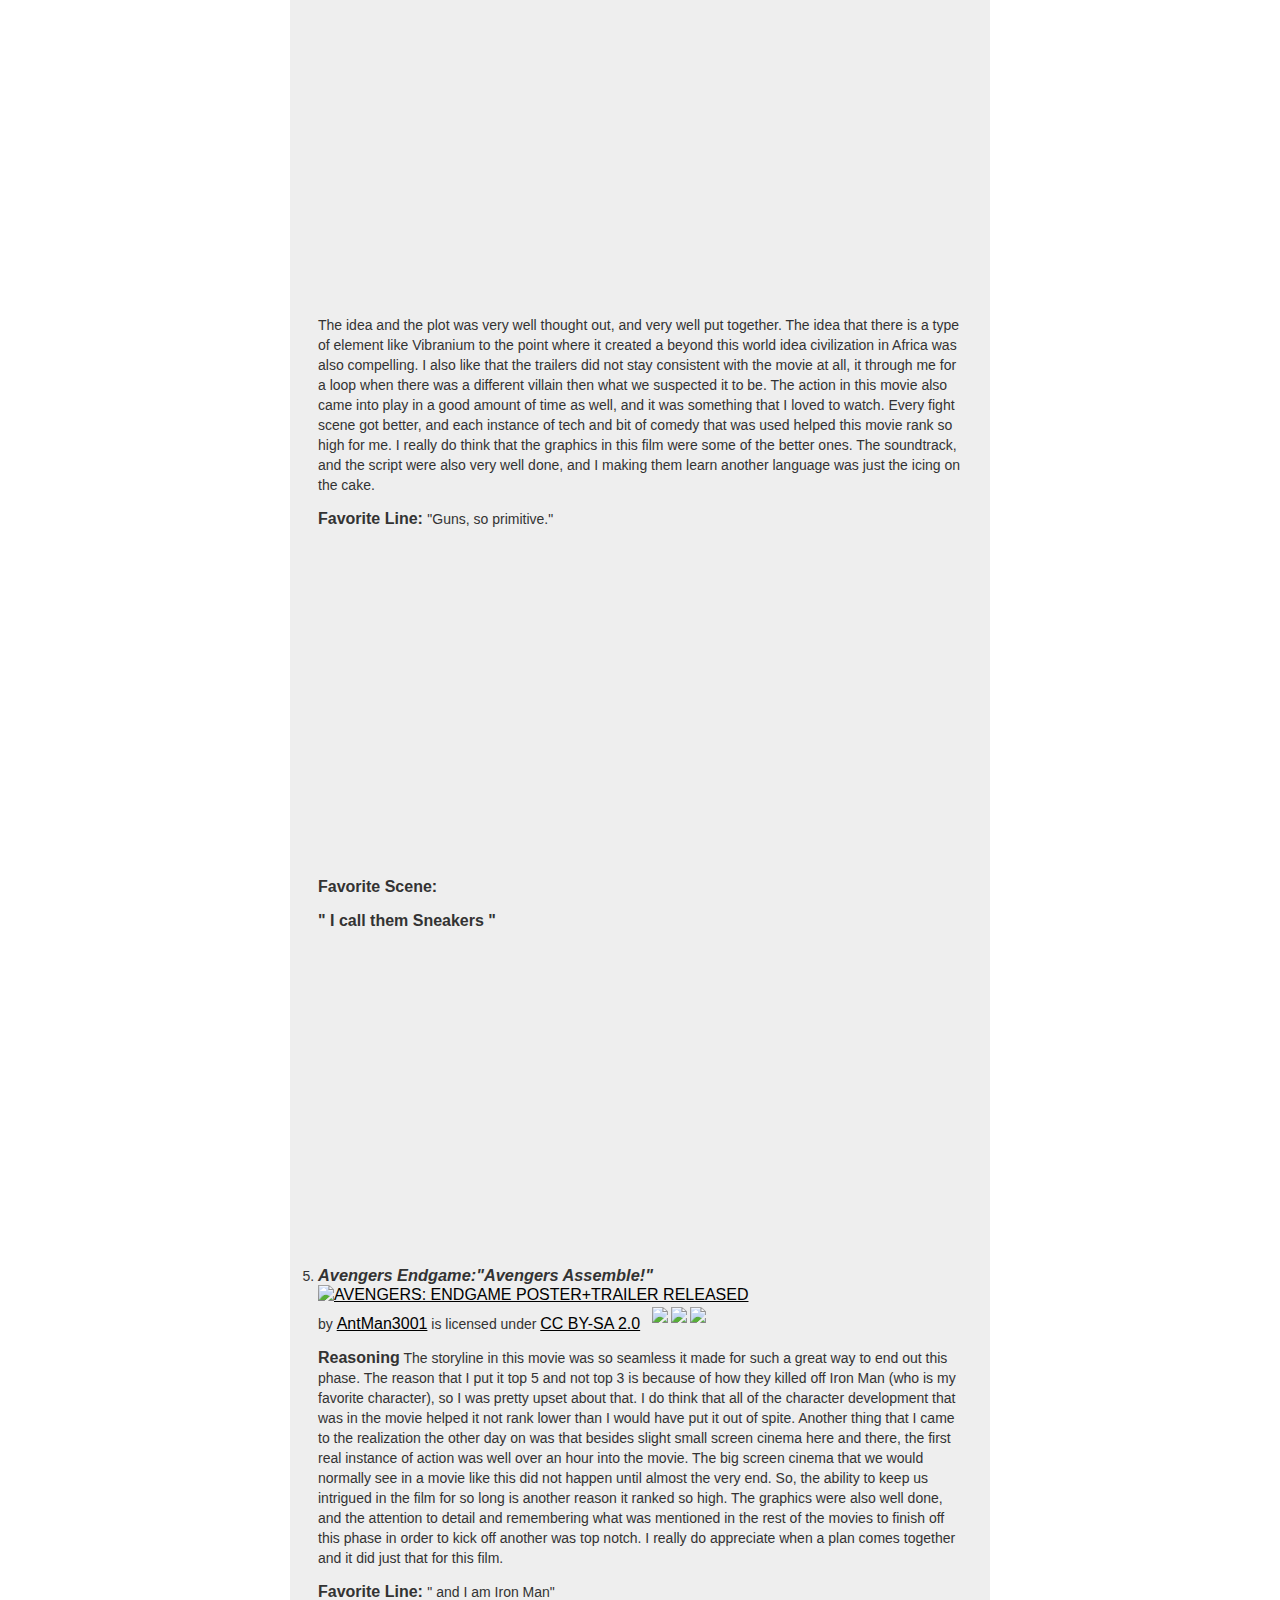
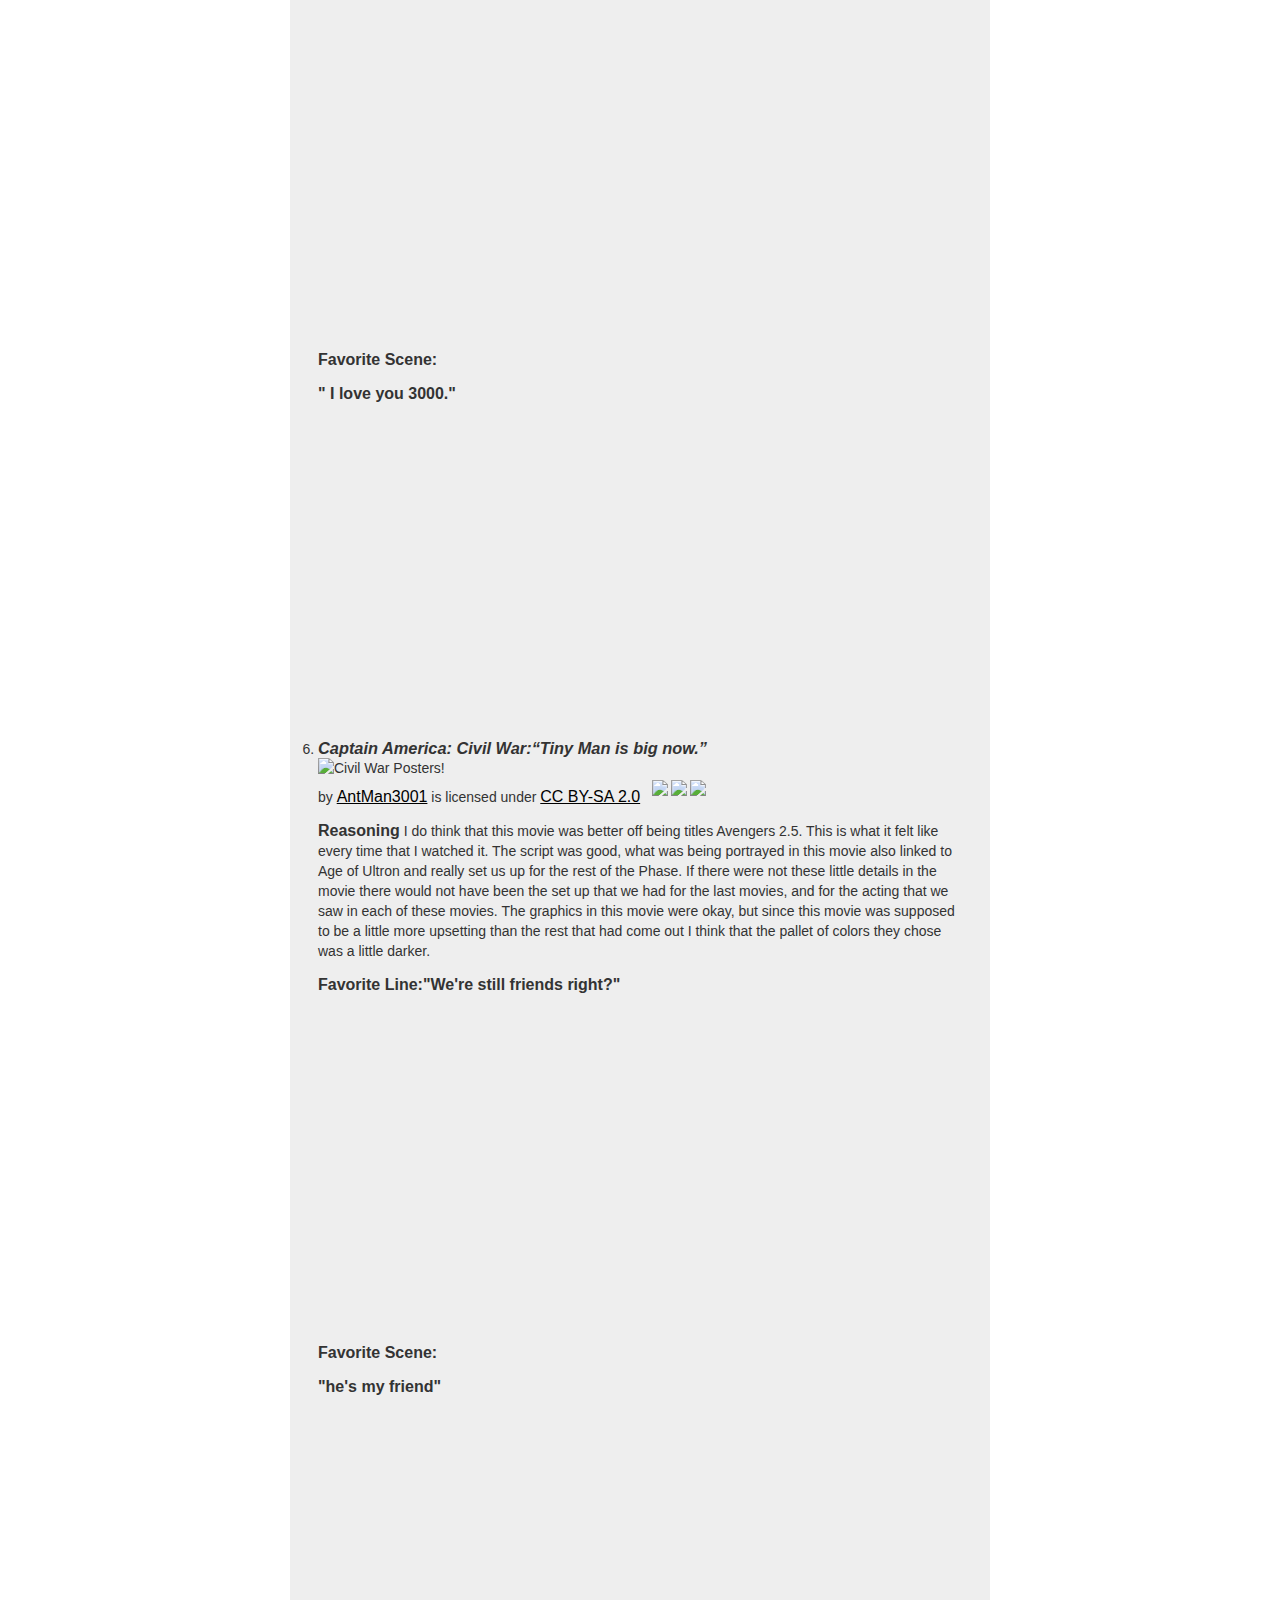
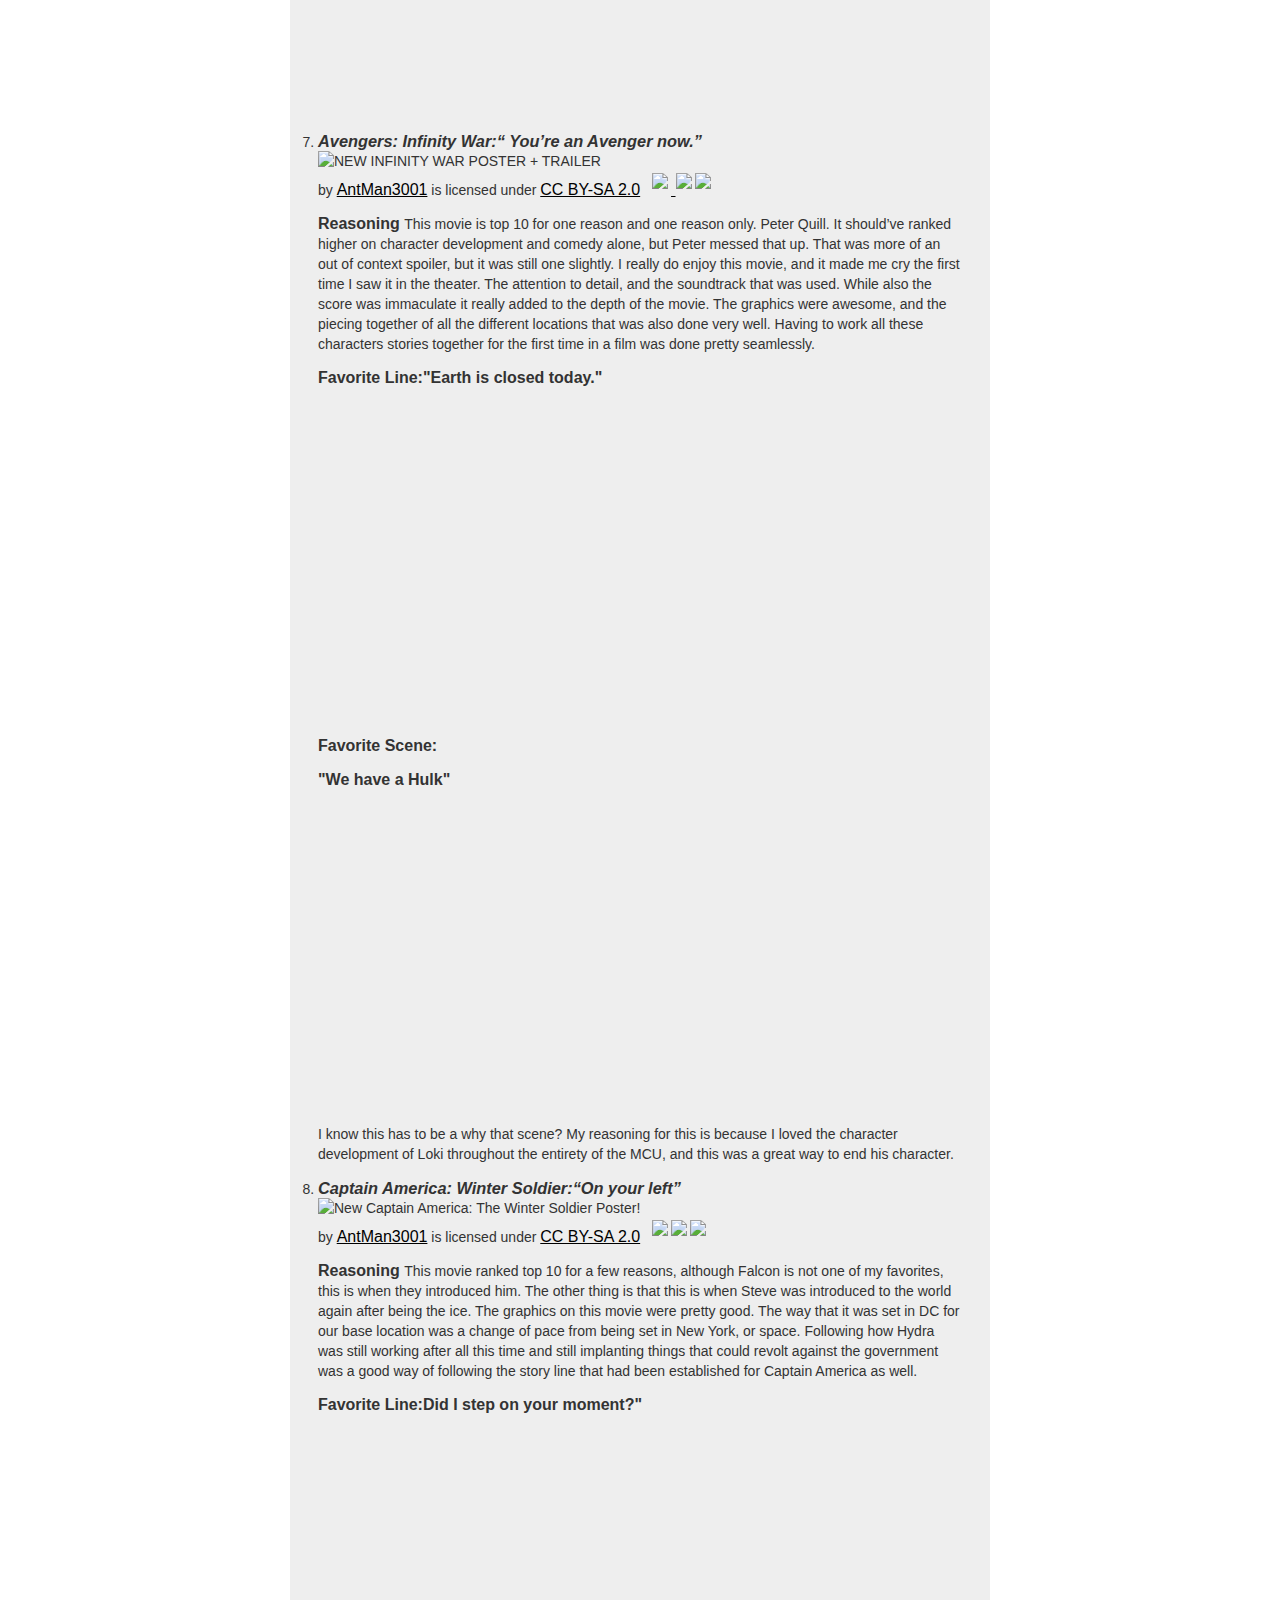
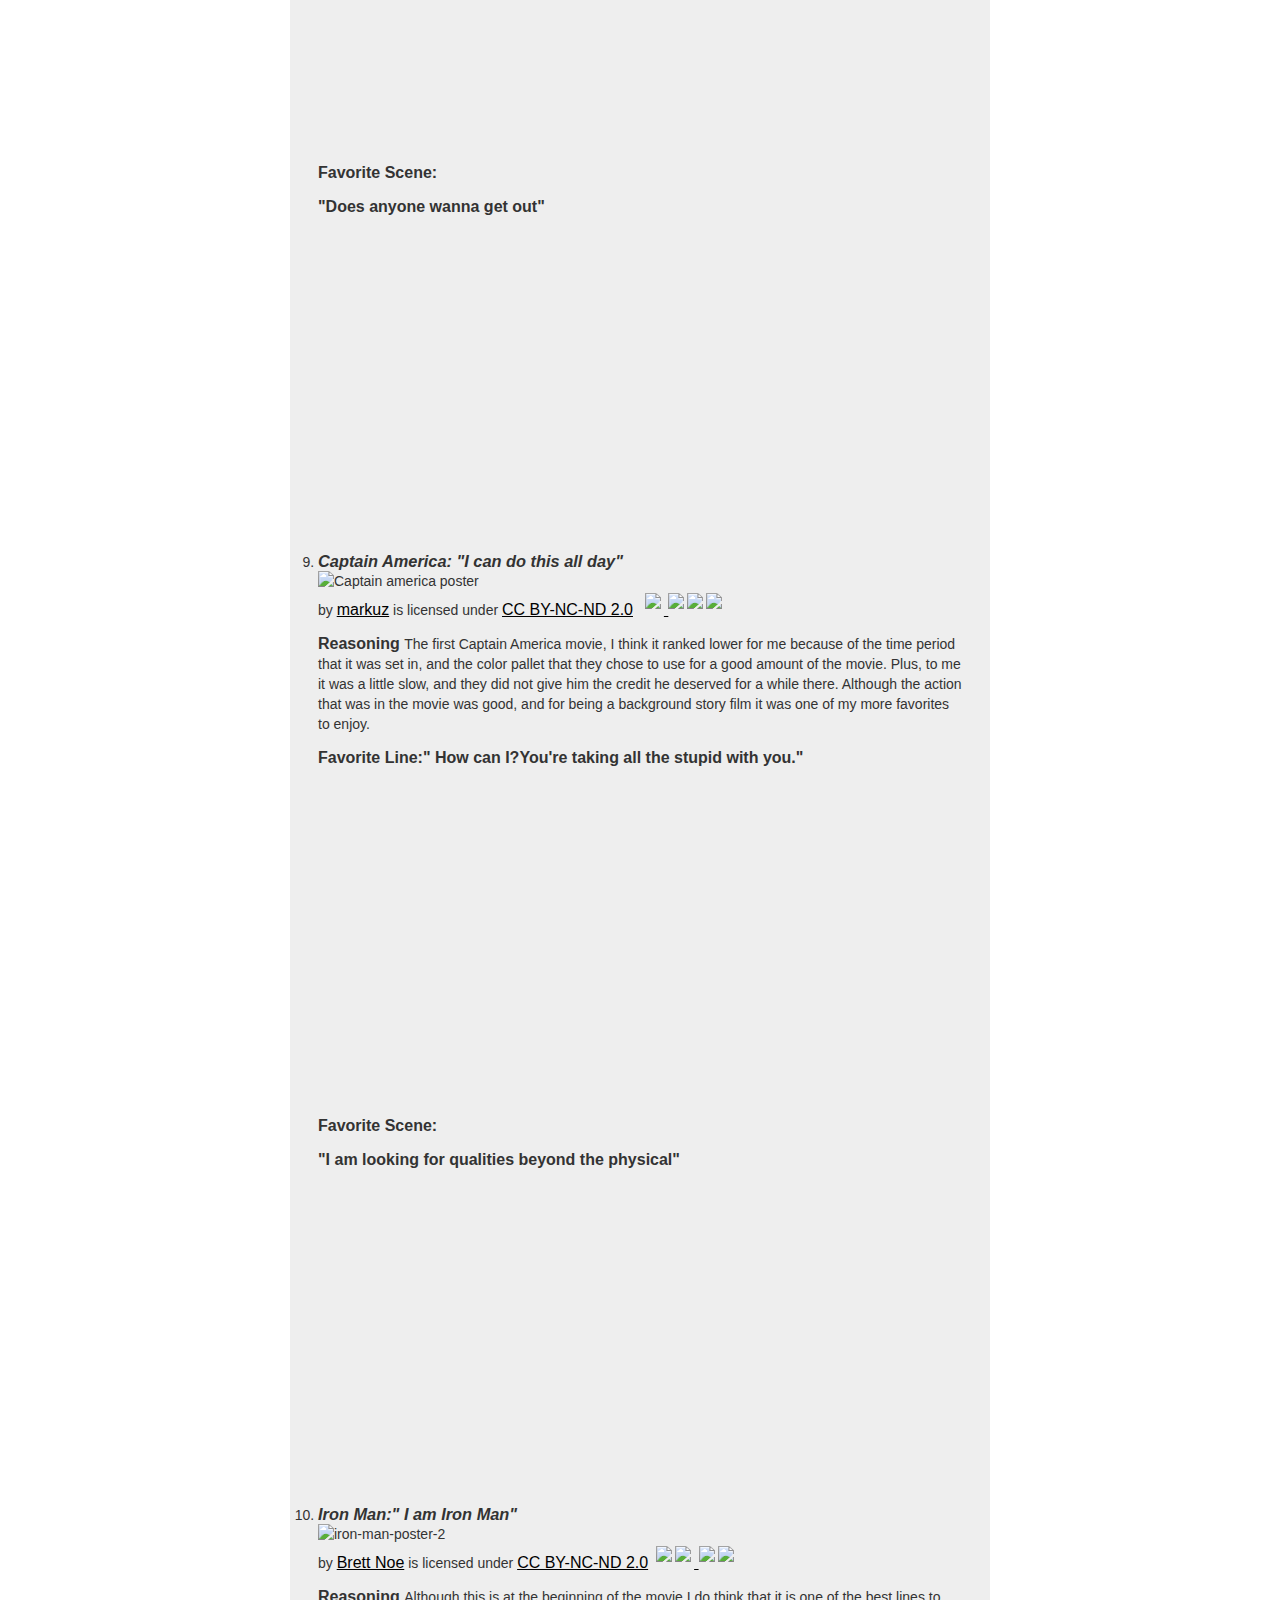
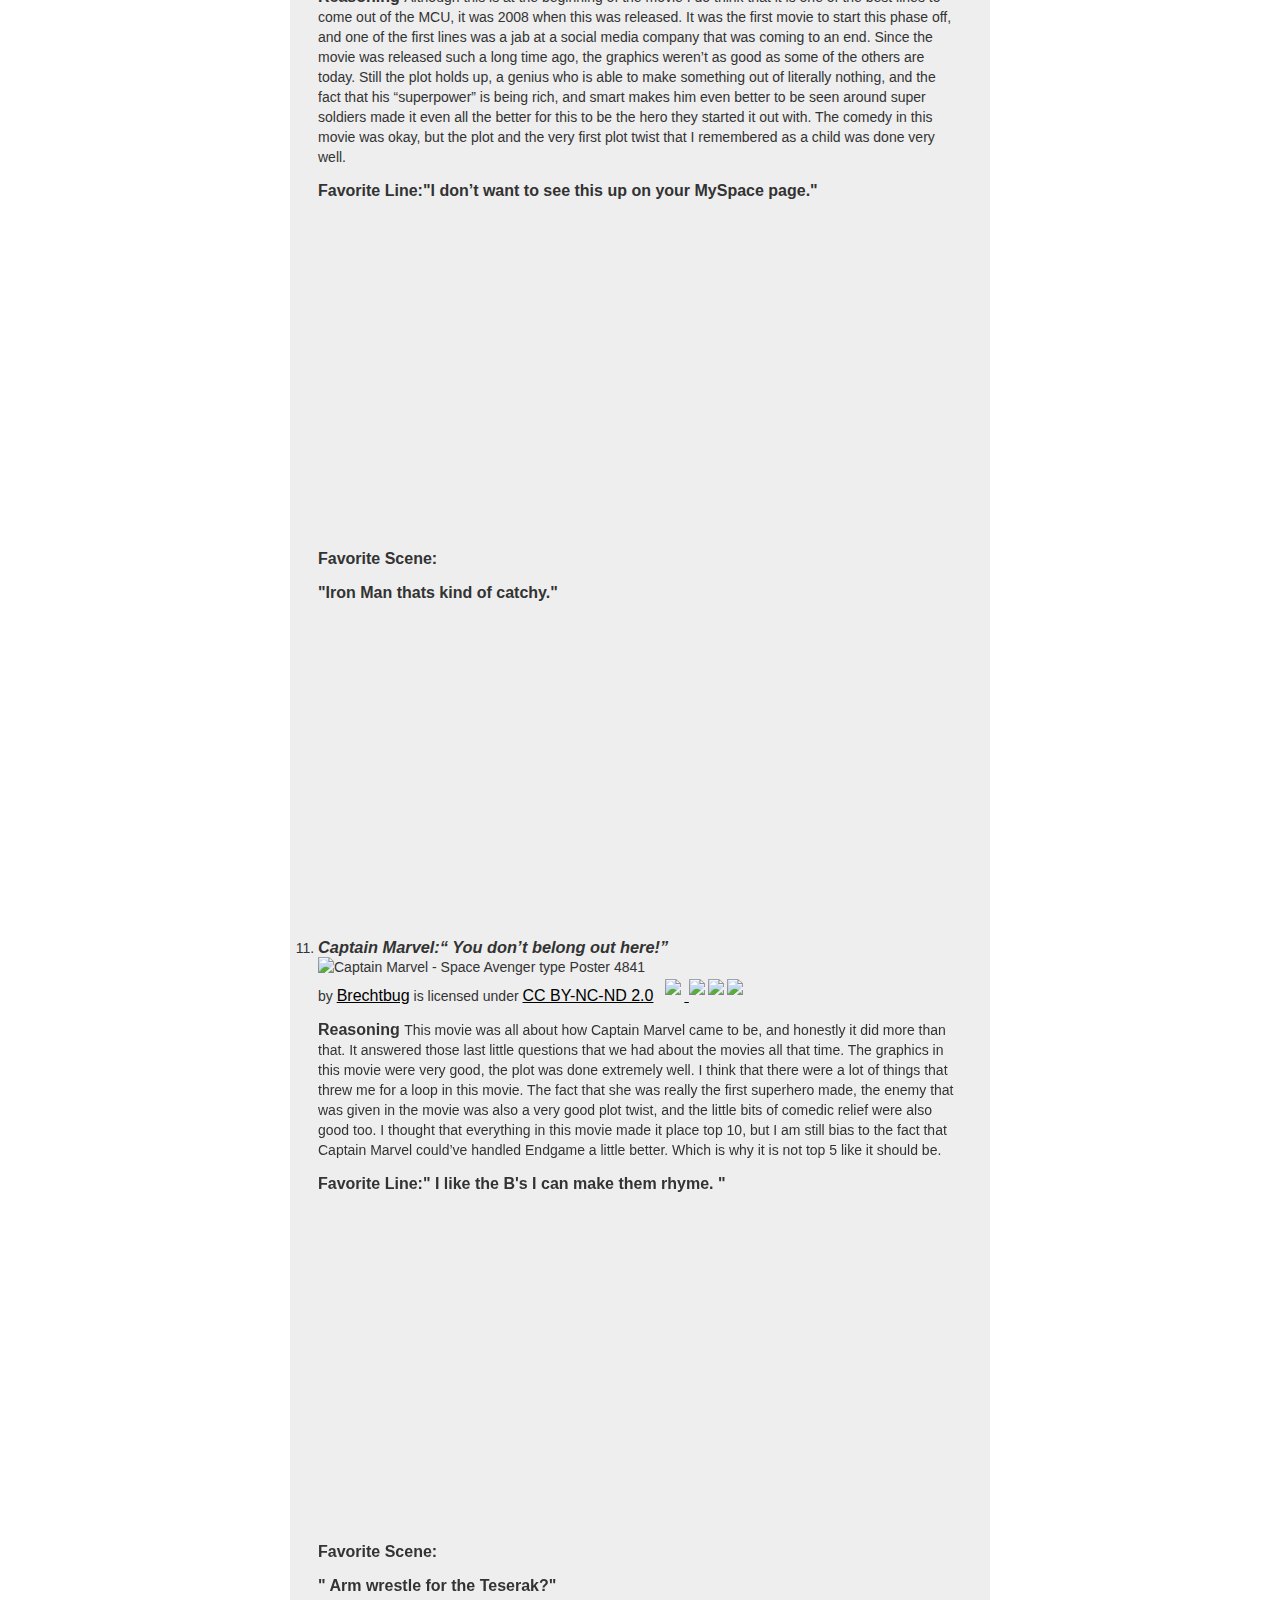
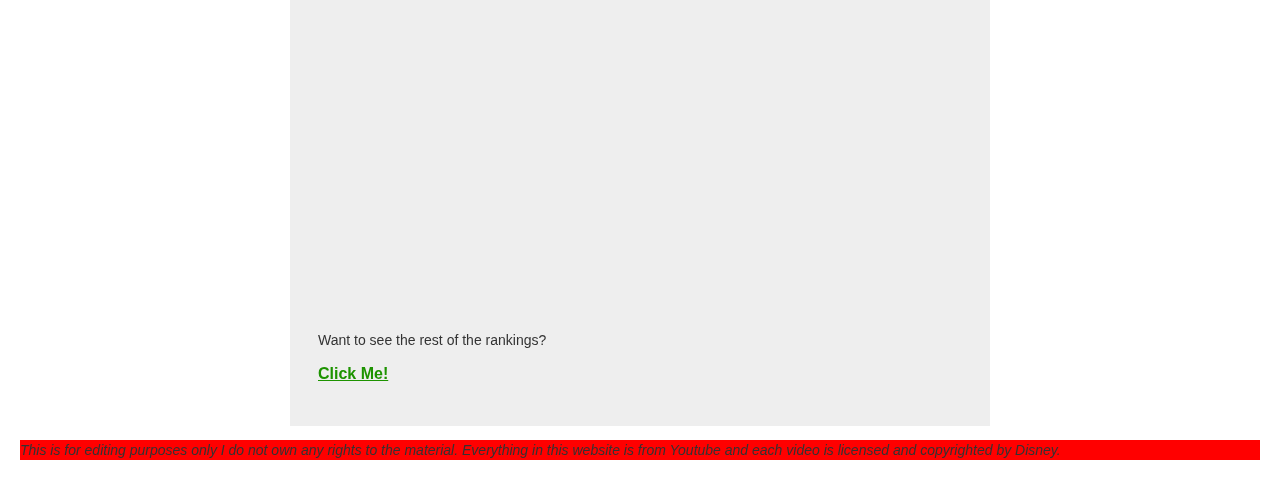
==== commit d7396f08: "update mcu" ====
--- a/index.html
+++ b/index.html
@@ -90,15 +90,18 @@
 
                 </p>
 
-                <div class="iframe-container">
-                 <iframe width="560" height="315" src="https://www.youtube.com/embed/ggISrFwe3KE" title="YouTube video player" frameborder="0" allow="accelerometer; autoplay; clipboard-write; encrypted-media; gyroscope; picture-in-picture" allowfullscreen></iframe>
-               </div>
-
-                <p>
+                  <p>
                   <strong> Favorite Line: </strong><h5>"I know him, He's a Friend From Work!"</h5><br/>
+
+                  <section id="Spoiler">
+                  <div class="hide" tabindex="0">
+                    <li>Hover for spolier!!</li>
+                    <img class="hide-item" alt="ITS SPOILED"></img>
+                    </div>
                   <div class="iframe-container">
                    <iframe width="560" height="315" src="https://www.youtube.com/embed/4gl3V5kUx6w" title="YouTube video player" frameborder="0" allow="accelerometer; autoplay; clipboard-write; encrypted-media; gyroscope; picture-in-picture" allowfullscreen></iframe>
                    </div>
+                 </section>
                 </p>
 
                 <p>
--- a/mcu.css
+++ b/mcu.css
@@ -34,10 +34,15 @@
   line-height: 20px;
   color: #333333;
 }
-/* hide element */
-  .hide:before .hide:hover
-  .hide:after  .hide:focus{
-    filter: opacity(0%);
+/* hide element by default  */
+  .hide .hide-item
+  {
+    opacity: 0;
+  }
+  .hide:hover .hide-item
+  .hide:focus .hide-item .Spoiler{
+    opacity: 100%;
+    filter: opacity(100%);
   }
 /*.btn{
   padding: 4px 12px;
@@ -227,8 +232,6 @@
 
 }
 
-
-
 footer{
   background-color: red;
   text-decoration-color: white;
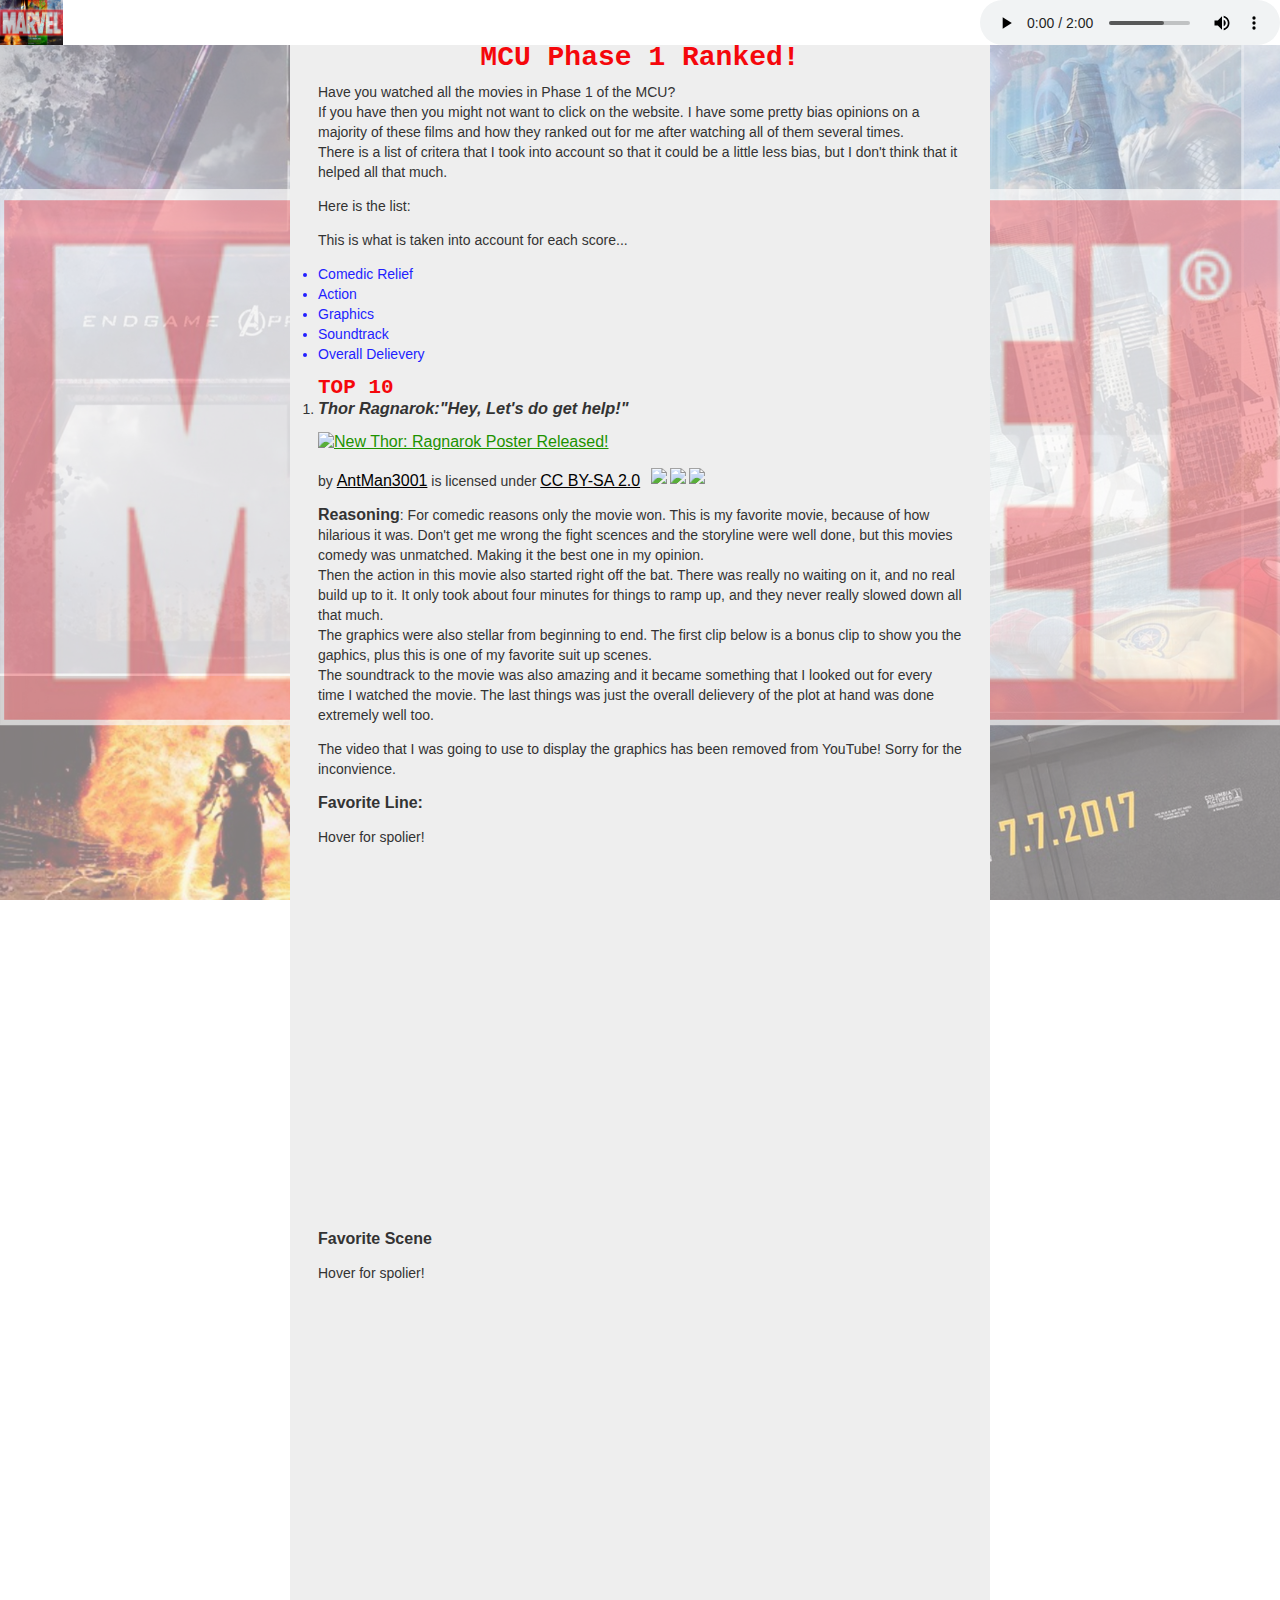
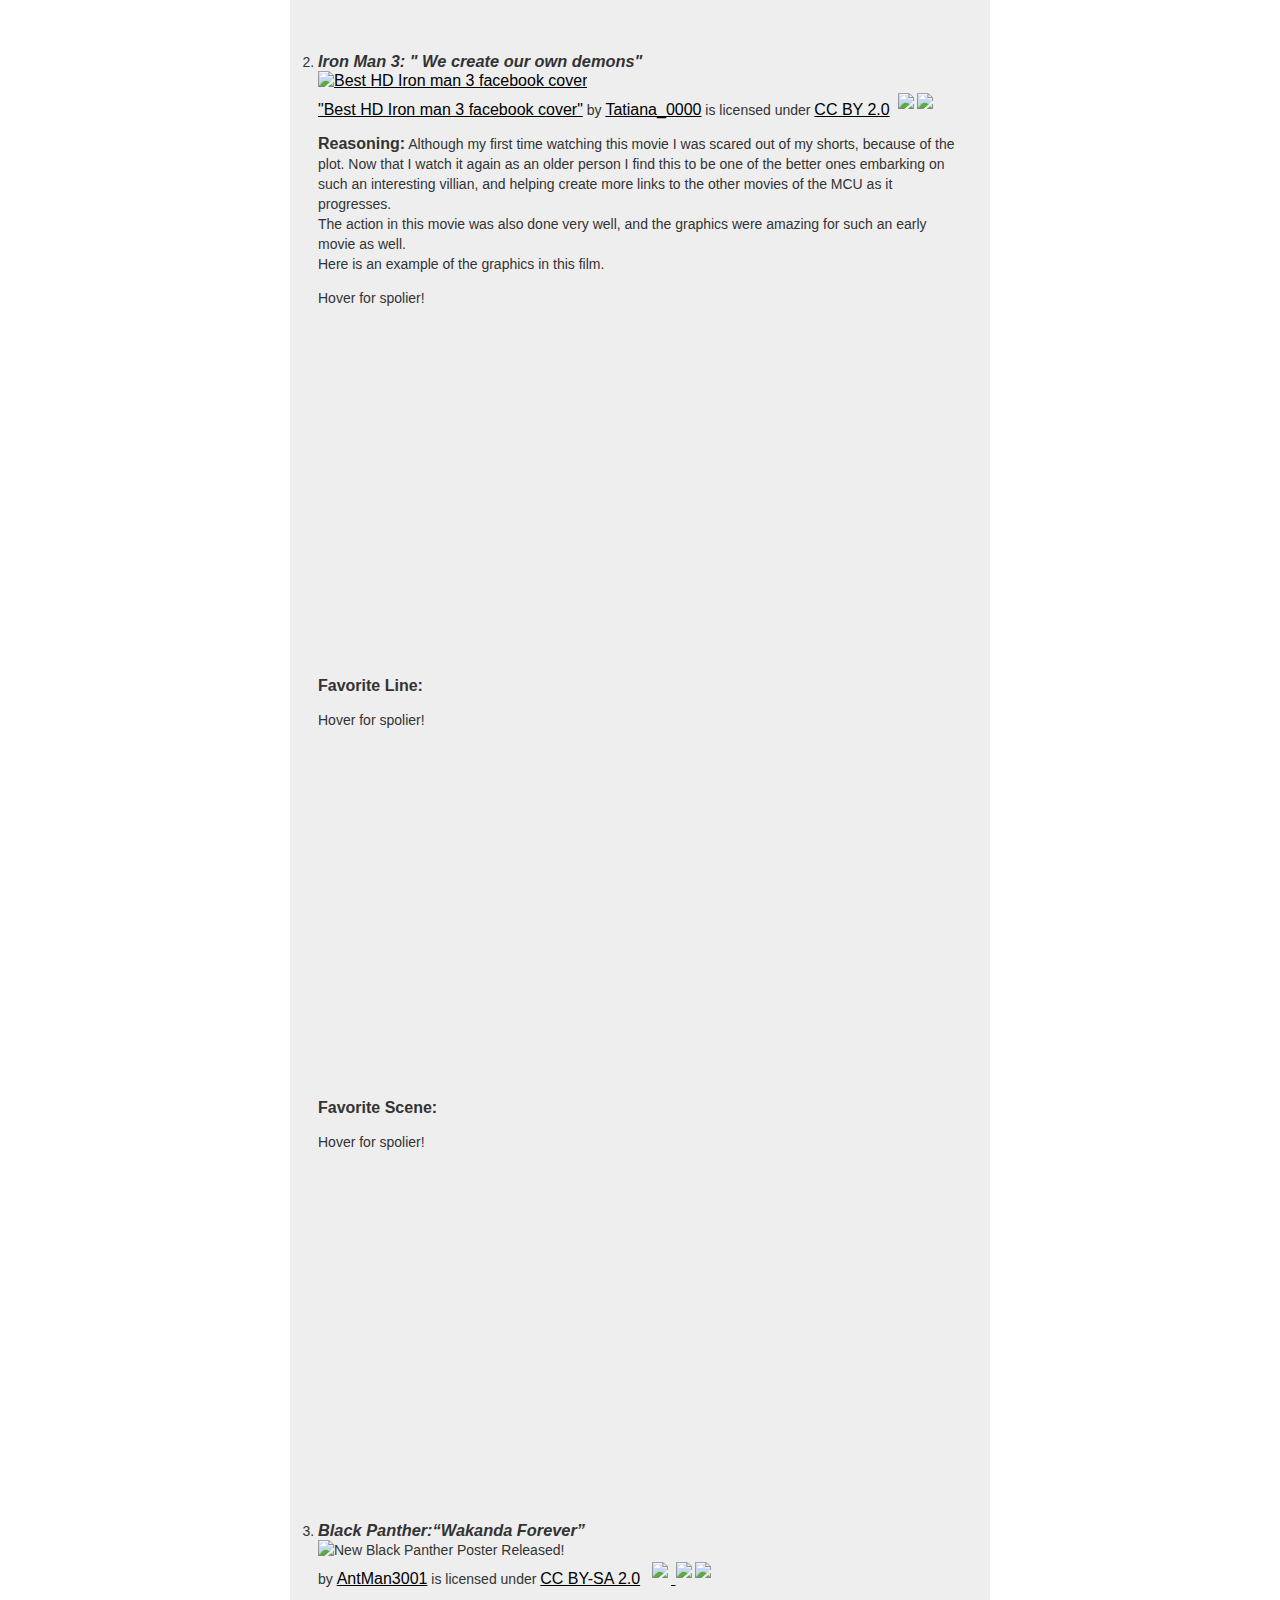
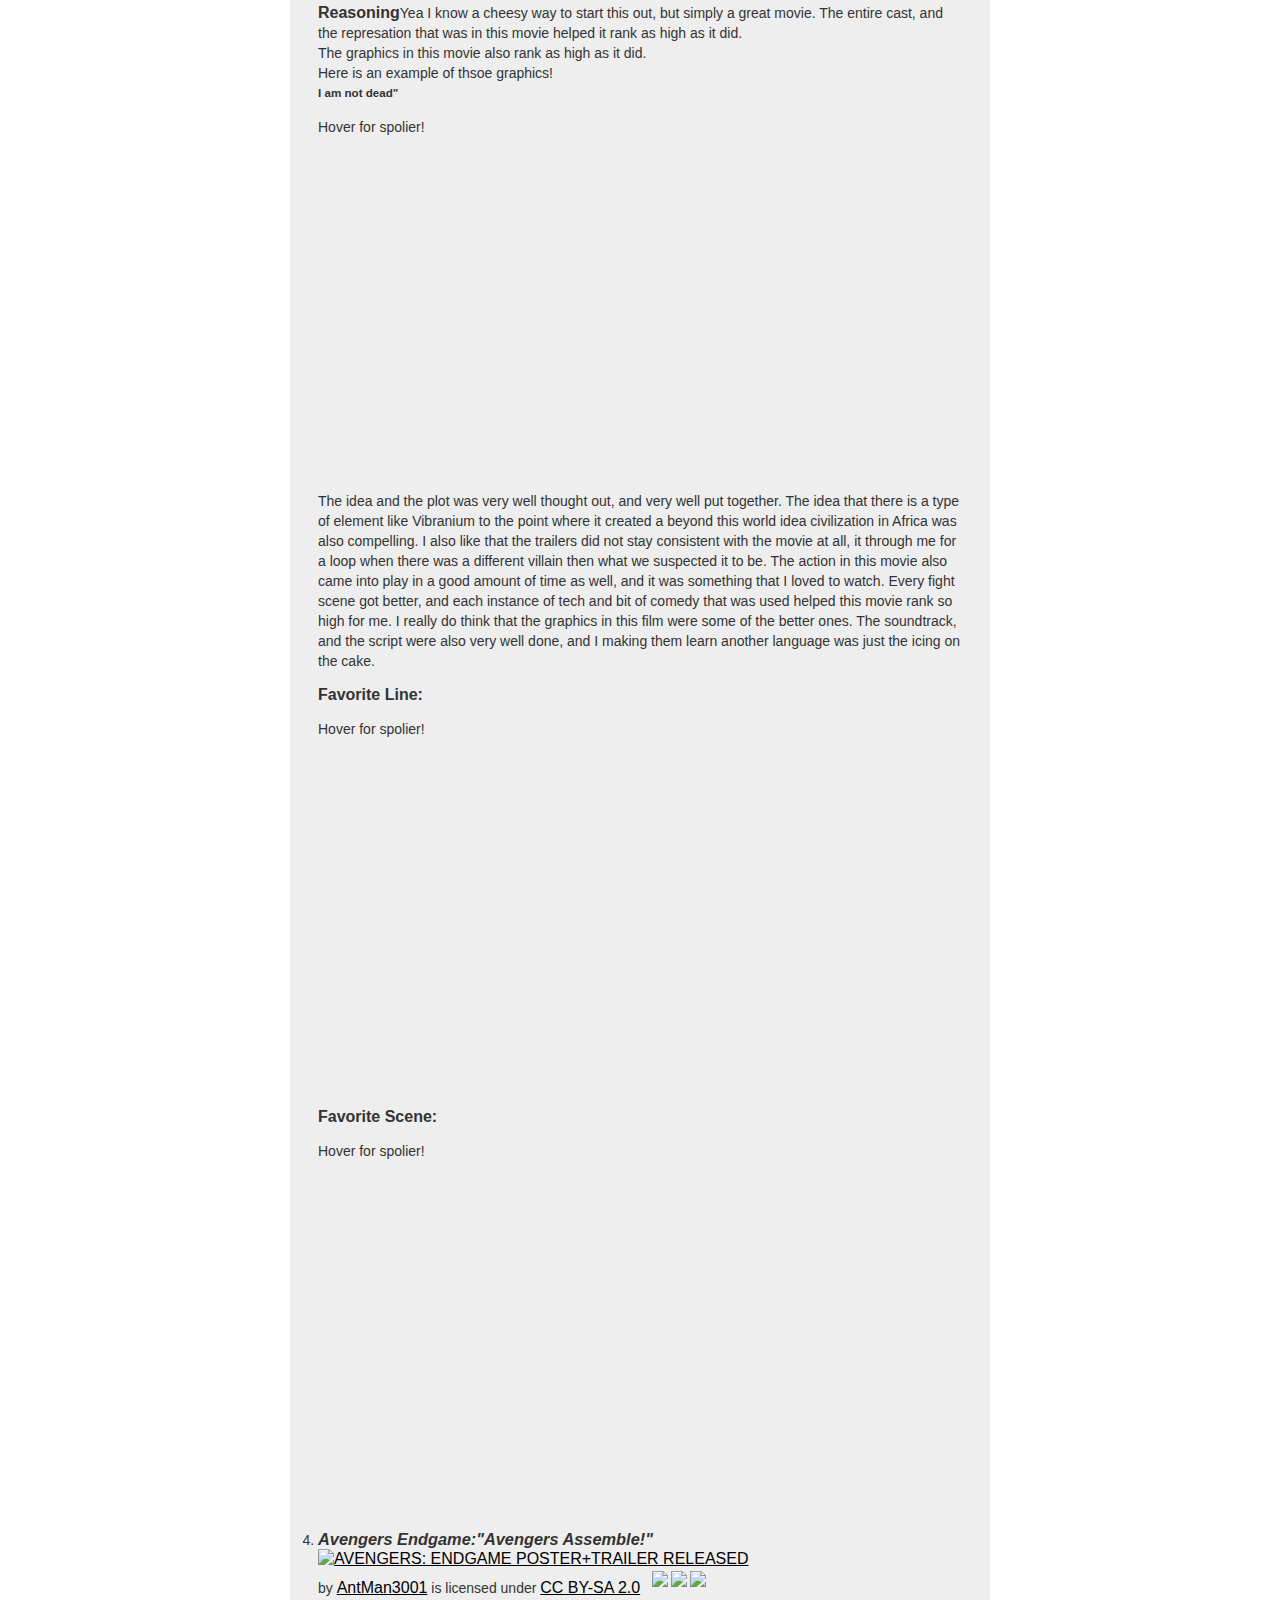
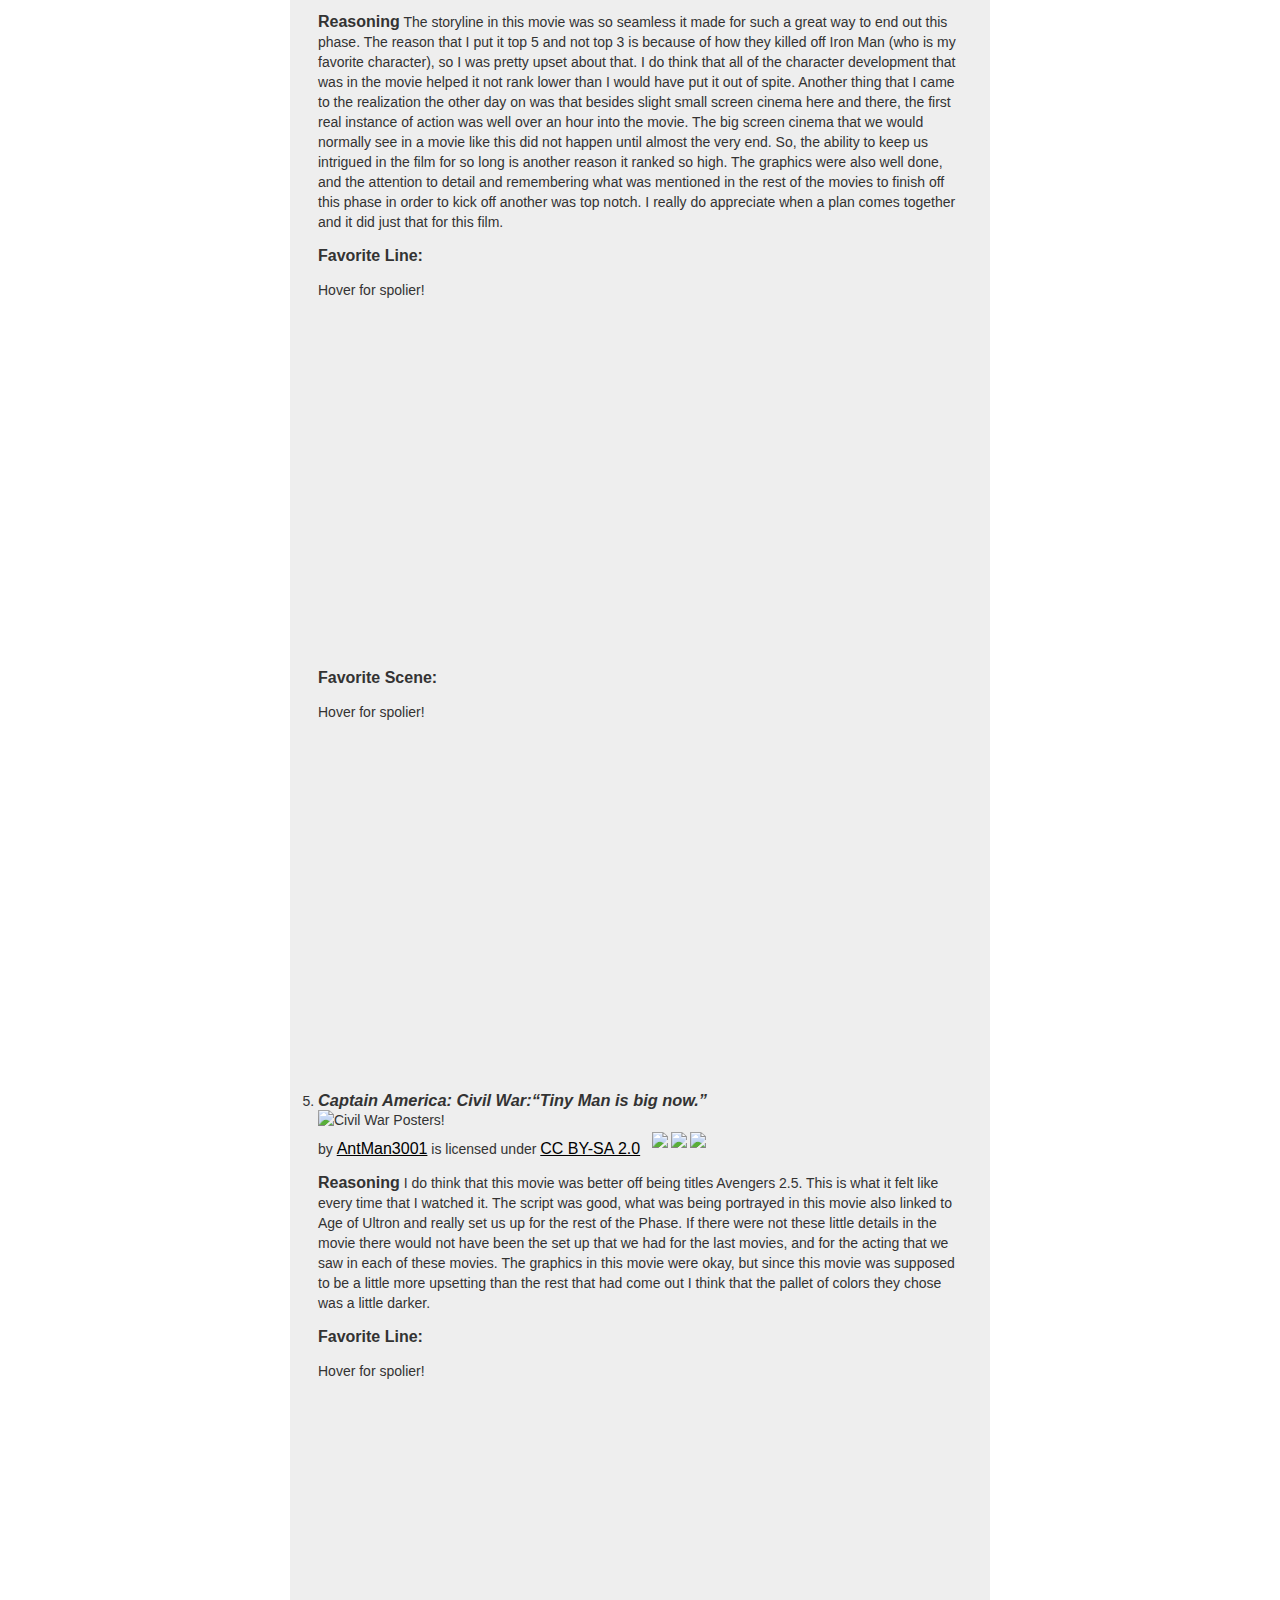
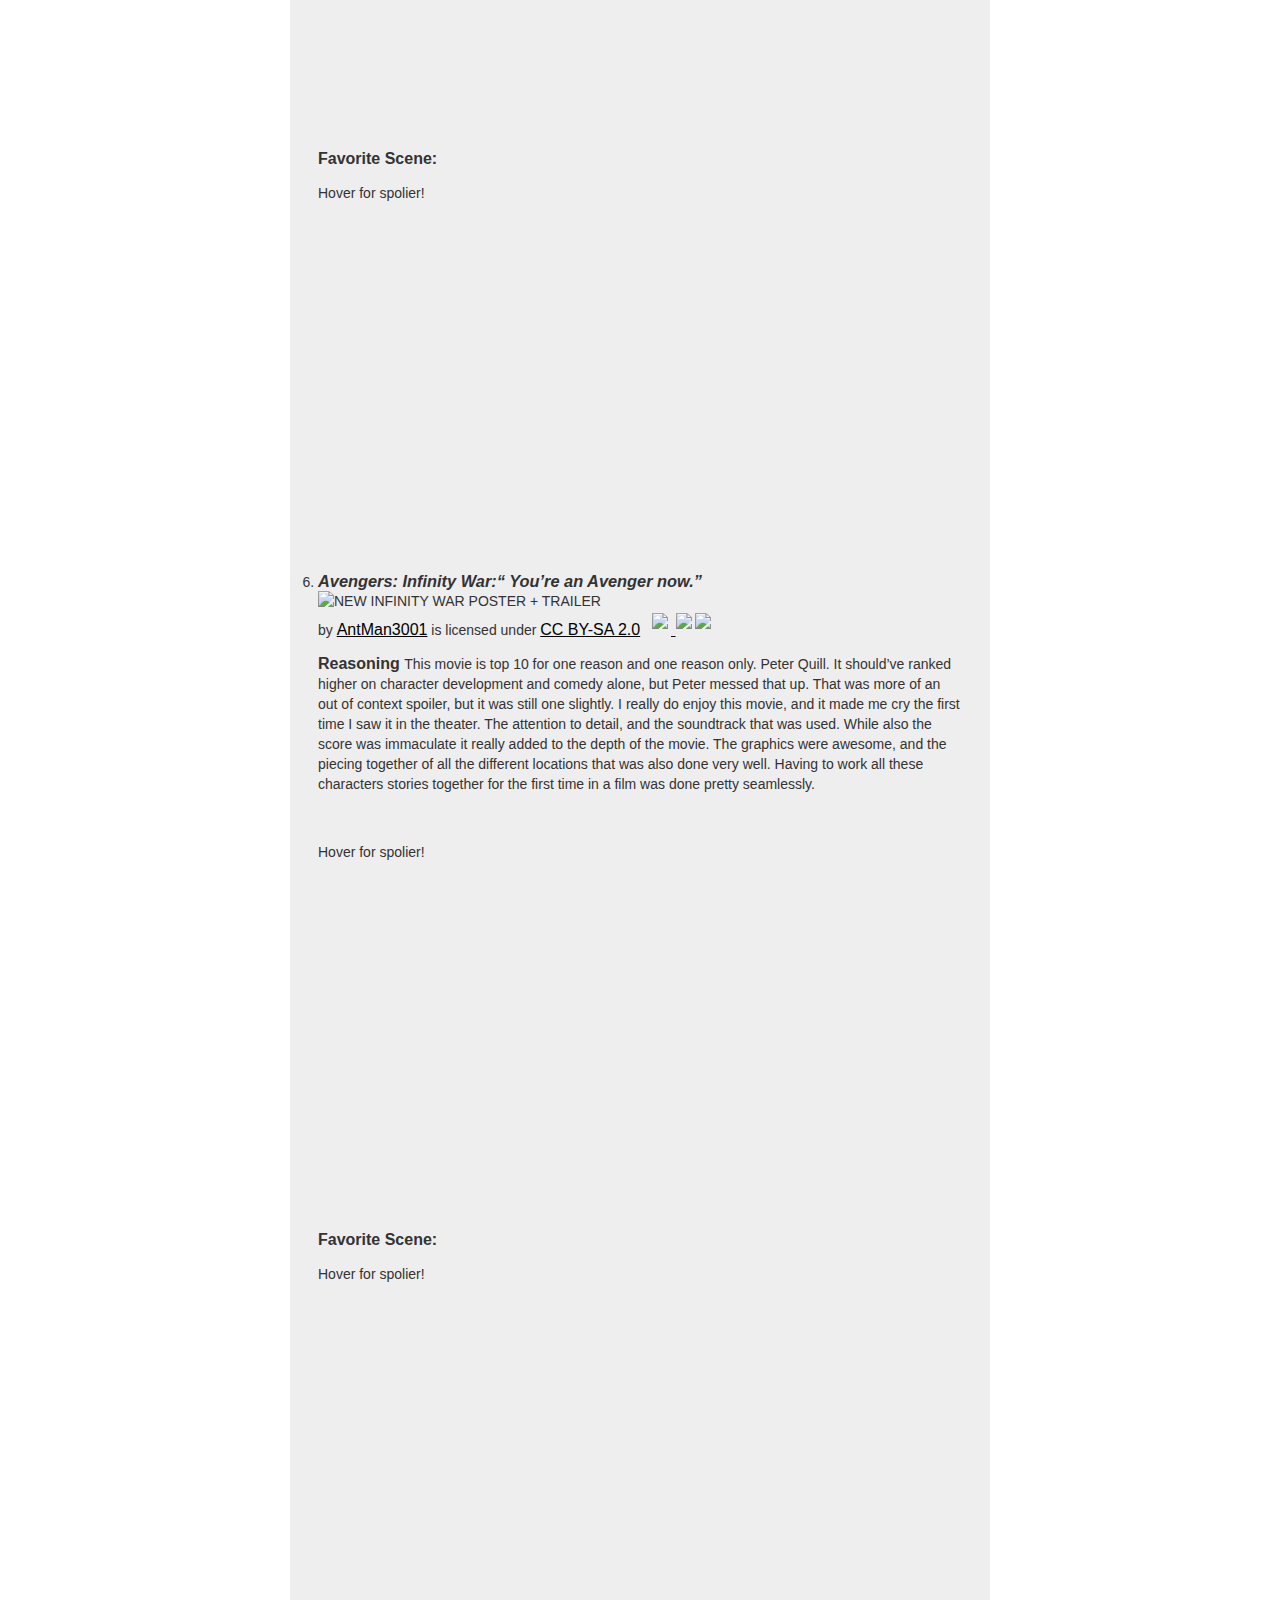
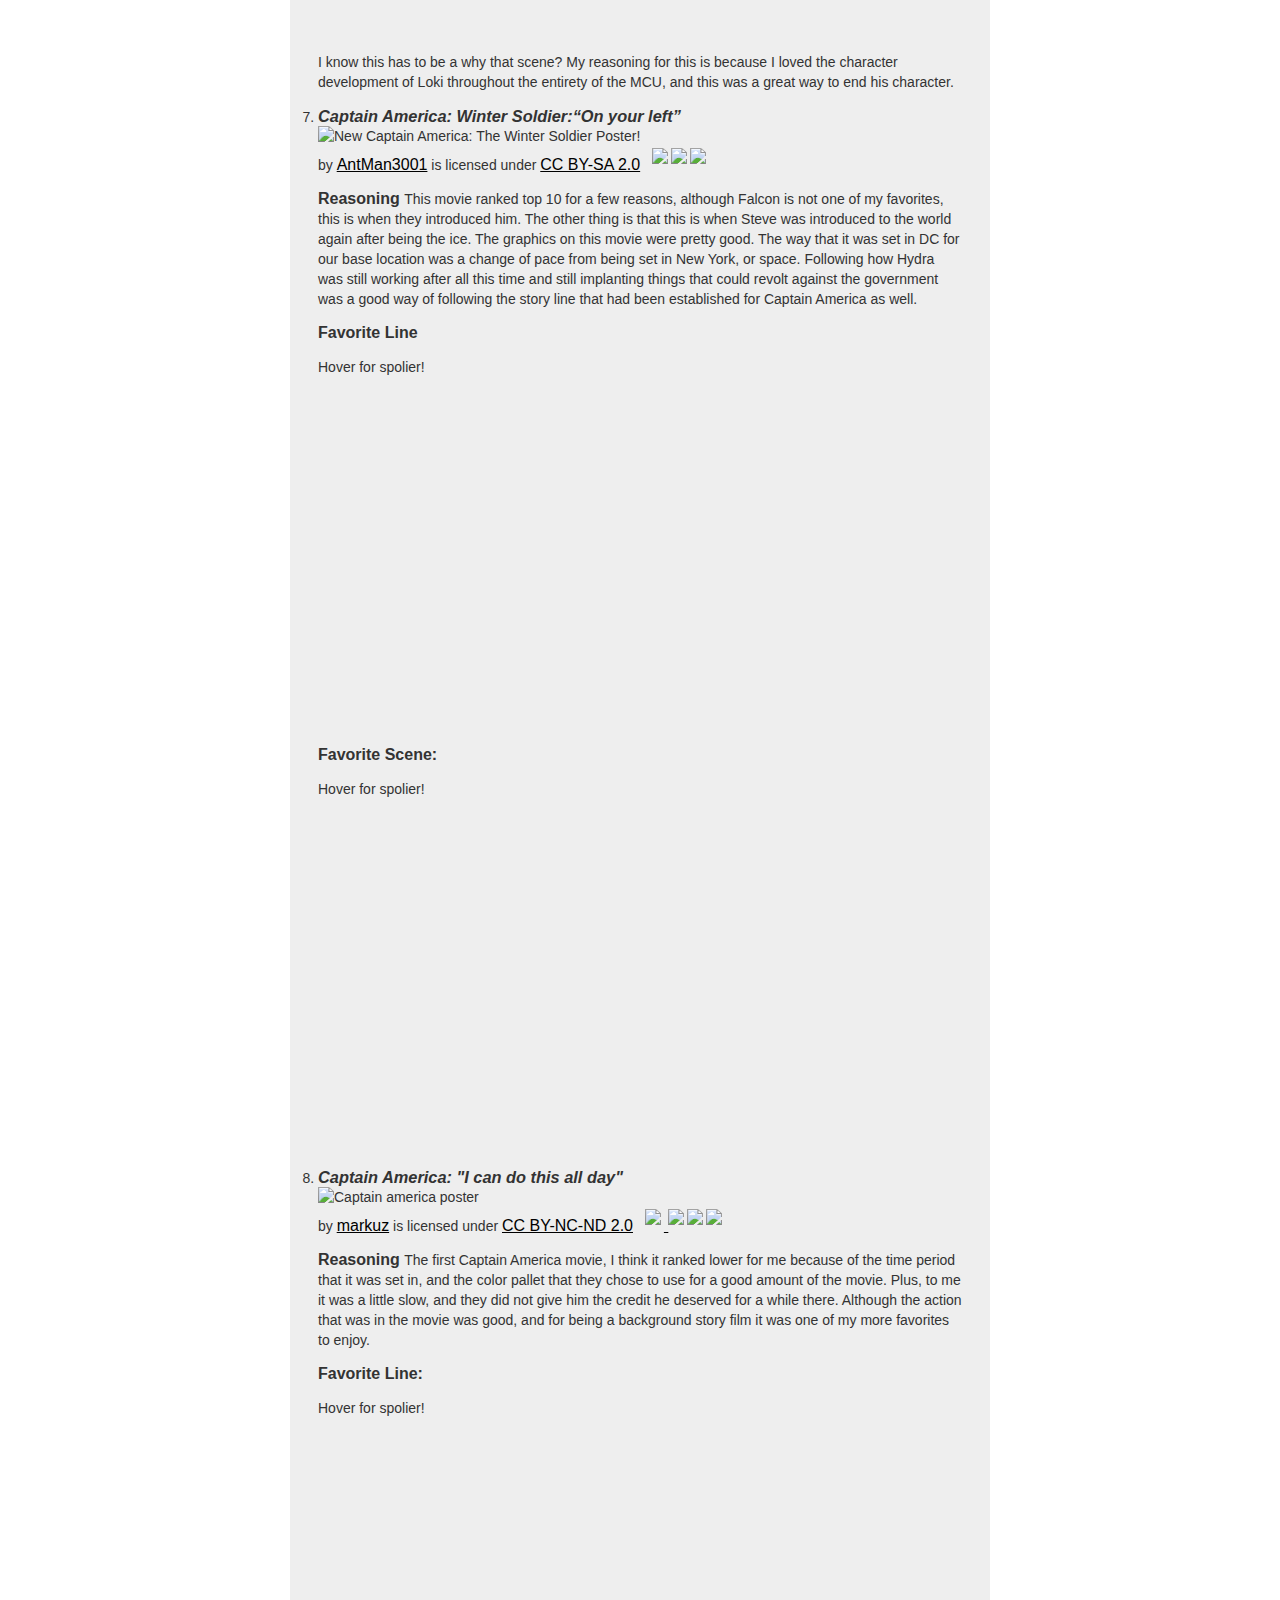
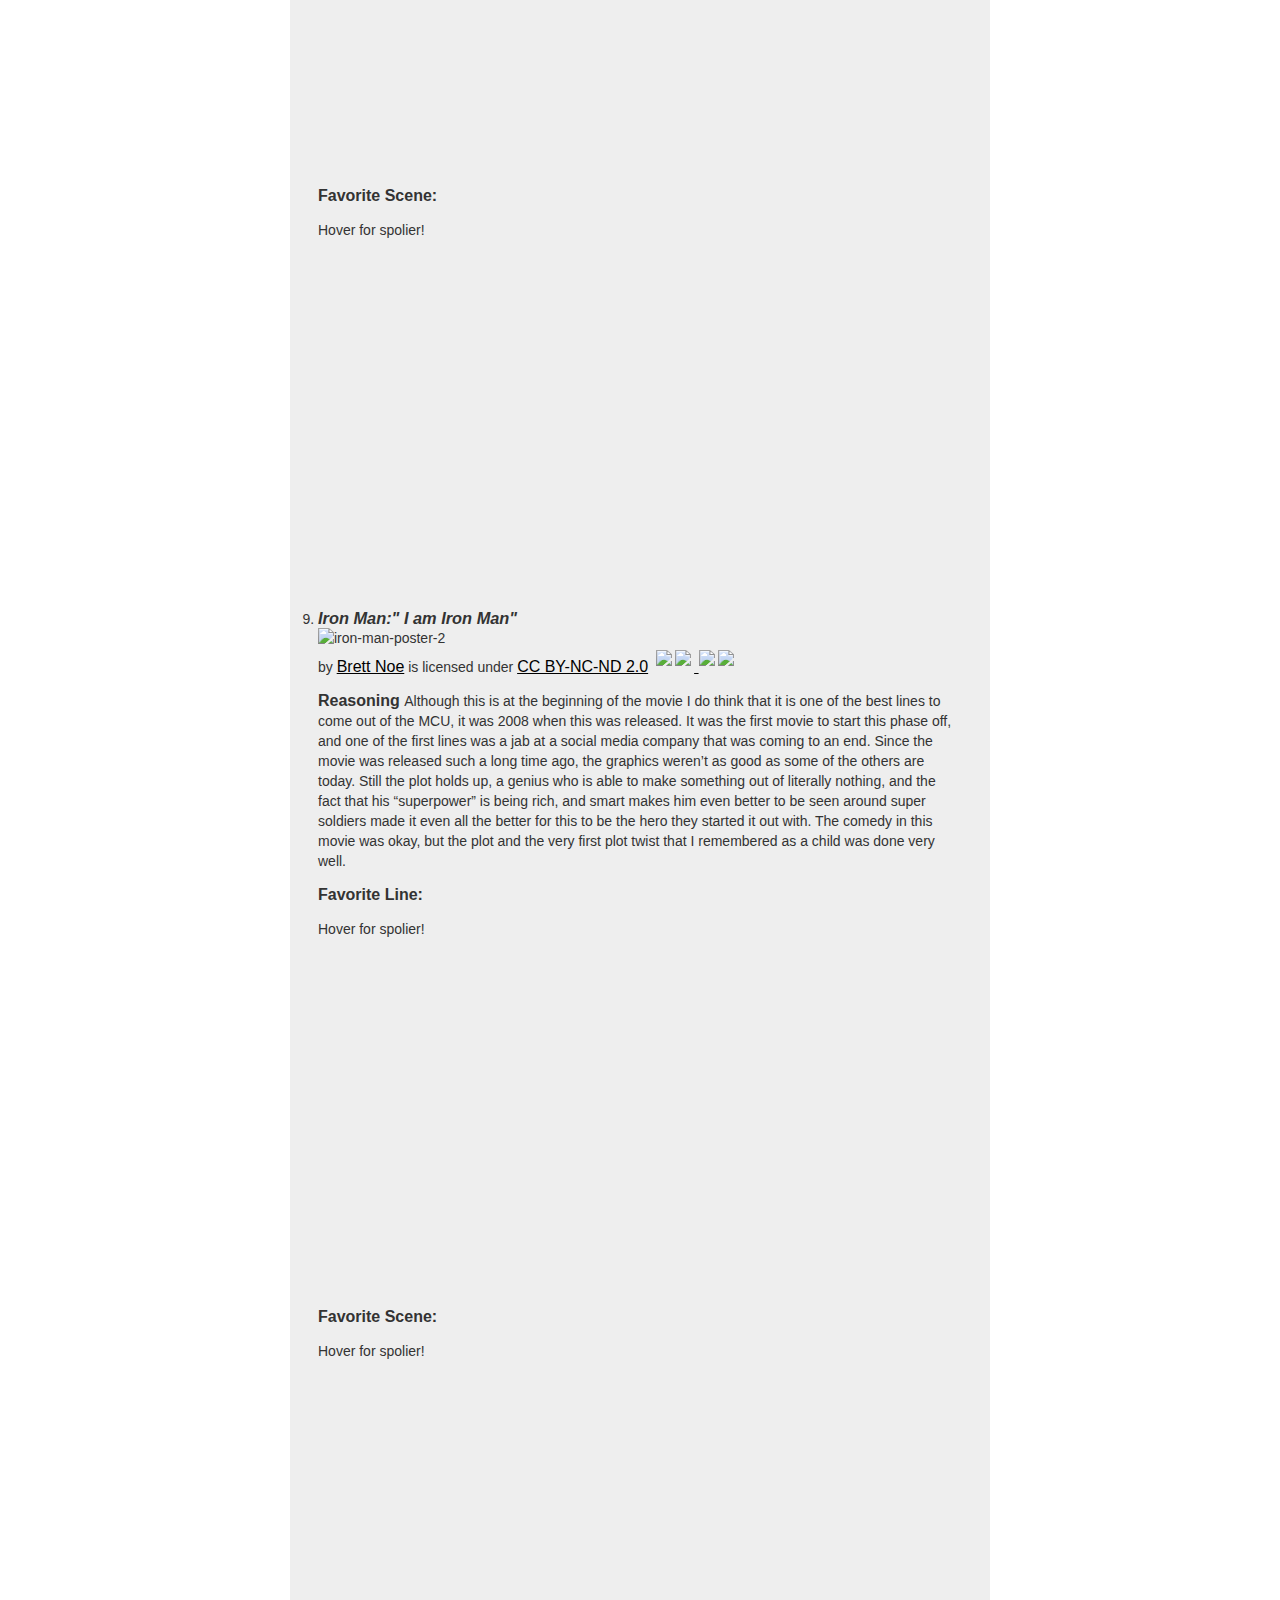
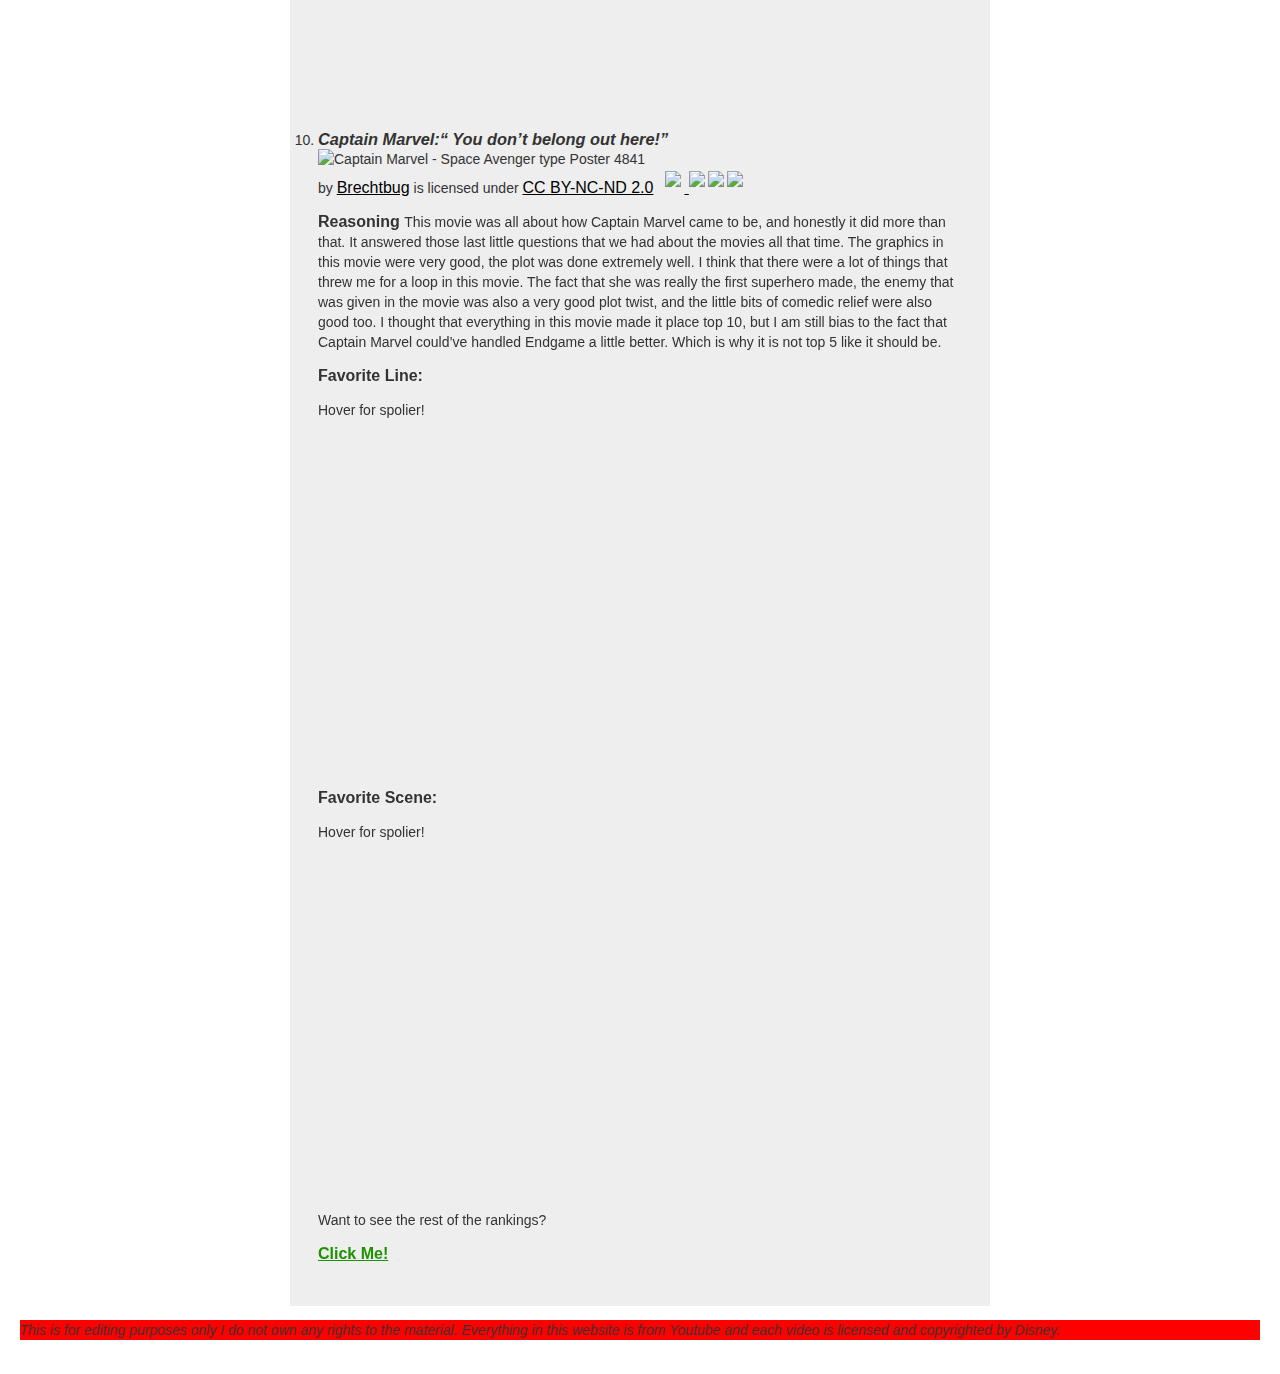
==== commit 9a175480: "updated html" ====
--- a/index.html
+++ b/index.html
@@ -11,16 +11,23 @@
         <!-- during final revison week maybe make it a drop down menu
         to avoid the issues wtih white line background-->
         <header>
-          <nav>
-            <ul>
-              <img src="Website Background_.jpg">
-              <li><a href="MCUp1.html#home">Home</a></li>
-              <li><a href="MCUp1.html#Critera">Criteria</a></li>
-              <li><a href="MCUp1.html#top10">Top 10</a></li>
-              <li><a href="MCURanked.html#11-23">11- 23!</a></li>
-              <li><a href="MCURanked.html#extralinks">Extras!</a></li>
-            </ul>
-          </nav>
+          <a href="#sidenav-open" id="sidenav-button" title="Open Menu" aria-label="Open Menu"><img src="Website Background_.jpg"></a>
+          <nav id="sidenav-open">
+          <ul>
+            <li><a href="index.html#Home">Home</a></li>
+            <li><a href="index.html#Critera">Criteria</a></li>
+            <li><a href="index.html#top10">Top 10</a></li>
+            <li><a href="MCURanked.html#11-23">11- 23!</a></li>
+            <li><a href="MCURanked.html#extralinks">Extras!</a></li>
+            <!-- <li><a href="#" id="sidenav-close" title="Close Menu" aria-label="Close Menu">Close Menu</a></li>--->
+          </ul>
+        </nav>
+
+          <audio src="The Avengers - Theme Song (1).mp3" controls>
+          </audio>
+
+
+
         </header>
         <main>
           <div class='page-container'>
@@ -89,23 +96,30 @@
                   The soundtrack to the movie was also amazing and it became something that I looked out for every time I watched the movie. The last things was just the overall delievery of the plot at hand was done extremely well too.
 
                 </p>
+                <p> The video that I was going to use to display the graphics has been removed from YouTube! Sorry for the inconvience.</p>
 
                   <p>
-                  <strong> Favorite Line: </strong><h5>"I know him, He's a Friend From Work!"</h5><br/>
-
-                  <section id="Spoiler">
-                  <div class="hide" tabindex="0">
-                    <li>Hover for spolier!!</li>
-                    <img class="hide-item" alt="ITS SPOILED"></img>
-                    </div>
-                  <div class="iframe-container">
+                  <strong> Favorite Line: </strong>
+                  <!---<h5>"I know him, He's a Friend From Work!"</h5><br/>-->
+
+                  <div class="hide">
+                    <p>Hover for spolier!</p>
+                    <p class="hide-item">"I know him, He's a Friend From Work!!"</p>
+
+
+                  <div class="iframe-container hide-item">
                    <iframe width="560" height="315" src="https://www.youtube.com/embed/4gl3V5kUx6w" title="YouTube video player" frameborder="0" allow="accelerometer; autoplay; clipboard-write; encrypted-media; gyroscope; picture-in-picture" allowfullscreen></iframe>
-                   </div>
-                 </section>
-                </p>
-
-                <p>
-                  <strong> Favorite Scene</strong><h5>"What were you the God of again?"</h5><br/>
+                 </div>
+               </div> <!---closing the hide item--->
+                </p>
+
+                <p>
+                  <strong> Favorite Scene</strong>
+                  <!---<h5>"What were you the God of again?"</h5><br/>-->
+                  <div class="hide" tabindex="0">
+                    <p>Hover for spolier!</p>
+                    <img class="hide-item"alt="What were you the God of again?"></img>
+                  </div>
                     <div class="iframe-container">
                   <iframe width="560" height="315" src="https://www.youtube.com/embed/q9P2ZYtGgWc" title="YouTube video player" frameborder="0" allow="accelerometer; autoplay; clipboard-write; encrypted-media; gyroscope; picture-in-picture" allowfullscreen></iframe>
                   </div>
@@ -128,19 +142,31 @@
                 <strong>Reasoning:</strong> Although my first time watching this movie I was scared out of my shorts, because of the plot. Now that I watch it again as an older person I find this to be one of the better ones embarking on such an interesting villian, and helping create more links to the other movies of the MCU as it progresses. <br/>
                 The action in this movie was also done very well, and the graphics were amazing for such an early movie as well.<br/> Here is an example of the graphics in this film.  <br/>
 
+                <div class="hide" tabindex="0">
+                  <p>Hover for spolier!</p>
+                  <img class="hide-item"alt="SPOILED"></img>
+                </div>
                 <div class="iframe-container">
               <iframe width="560" height="315" src="https://www.youtube.com/embed/11-D7ysNUYA?start=5" title="YouTube video player" frameborder="0" allow="accelerometer; autoplay; clipboard-write; encrypted-media; gyroscope; picture-in-picture" allowfullscreen></iframe>
               </div>
 
               </p>
               <p>
-                <strong> Favorite Line: </strong><h5>"We create our own demons"</h5><br/>
+                <strong> Favorite Line: </strong><!---<h5>"We create our own demons"</h5>---><br/>
+                <div class="hide" tabindex="0">
+                  <p>Hover for spolier!</p>
+                  <img class="hide-item"alt="We create our own demons"></img>
+                </div>
                   <div class="iframe-container">
                  <iframe width="560" height="315" src="https://www.youtube.com/embed/bgJBl84x6tw?start=11" title="YouTube video player" frameborder="0" allow="accelerometer; autoplay; clipboard-write; encrypted-media; gyroscope; picture-in-picture" allowfullscreen></iframe>
               </p>
 
               <p>
-                <strong> Favorite Scene:</strong><h5>"I got you, I got you first. "</h5>
+                <strong> Favorite Scene:</strong><!---<h5>"I got you, I got you first. "</h5>--->
+                <div class="hide" tabindex="0">
+                  <p>Hover for spolier!</p>
+                  <img class="hide-item"alt="I got you, I got you first."></img>
+                </div>
                   <div class="iframe-container">
                     <iframe width="560" height="315" src="https://www.youtube.com/embed/neL9QHUEnA0" title="YouTube video player" frameborder="0" allow="accelerometer; autoplay; clipboard-write; encrypted-media; gyroscope; picture-in-picture" allowfullscreen></iframe>
 
@@ -161,20 +187,31 @@
 
                   <strong> Reasoning</strong>Yea I know a cheesy way to start this out, but simply a great movie. The entire cast, and the represation that was in this movie helped it rank as high as it did. </br>The graphics in this movie also rank as high as it did.<br> Here is an example of thsoe graphics!
                   <br><h5> I am not dead"</h5></a>
+                  <div class="hide" tabindex="0">
+                    <p>Hover for spolier!</p>
+                    <img class="hide-item"alt="SPOILED"></img>
+                  </div>
                     <div class="iframe-container">
                   <iframe width="560" height="315" src="https://www.youtube.com/embed/BkoYYy1EyLE?start=2" title="YouTube video player" frameborder="0" allow="accelerometer; autoplay; clipboard-write; encrypted-media; gyroscope; picture-in-picture" allowfullscreen></iframe>
                   <br>The idea and the plot was very well thought out, and very well put together. The idea that there is a type of element like Vibranium to the point where it created a beyond this world idea civilization in Africa was also compelling. I also like that the trailers did not stay consistent with the movie at all, it through me for a loop when there was a different villain then what we suspected it to be. The action in this movie also came into play in a good amount of time as well, and it was something that I loved to watch. Every fight scene got better, and each instance of tech and bit of comedy that was used helped this movie rank so high for me. I really do think that the graphics in this film were some of the better ones. The soundtrack, and the script were also very well done, and I making them learn another language was just the icing on the cake.
 
                   <p>
-                    <strong> Favorite Line: </strong>"Guns, so primitive."<br/>
-
+                    <strong> Favorite Line: </strong><!---"Guns, so primitive."---><br/>
+
+                    <div class="hide" tabindex="0">
+                      <p>Hover for spolier!</p>
+                      <img class="hide-item"alt="Guns, so primitive."></img>
+                    </div>
                     <div class="iframe-container">
                   <iframe width="560" height="315" src="https://www.youtube.com/embed/c9pqFb3TqtY?start=3" title="YouTube video player" frameborder="0" allow="accelerometer; autoplay; clipboard-write; encrypted-media; gyroscope; picture-in-picture" allowfullscreen></iframe>
                   </p>
 
                   <p>
-                    <strong> Favorite Scene:</strong><h5>" I call them Sneakers "</h5>
-
+                    <strong> Favorite Scene:</strong><!---<h5>" I call them Sneakers "</h5>--->
+                    <div class="hide" tabindex="0">
+                      <p>Hover for spolier!</p>
+                      <img class="hide-item"alt="I call them Sneakers. "></img>
+                    </div>
                     <div class="iframe-container">
                     <iframe width="560" height="315" src="https://www.youtube.com/embed/ylxX2xAqK3o?start=2" title="YouTube video player" frameborder="0" allow="accelerometer; autoplay; clipboard-write; encrypted-media; gyroscope; picture-in-picture" allowfullscreen></iframe>
                   </p>
@@ -192,13 +229,22 @@
               <strong> Reasoning</strong> The storyline in this movie was so seamless it made for such a great way to end out this phase. The reason that I put it top 5 and not top 3 is because of how they killed off Iron Man (who is my favorite character), so I was pretty upset about that. I do think that all of the character development that was in the movie helped it not rank lower than I would have put it out of spite. Another thing that I came to the realization the other day on was that besides slight small screen cinema here and there, the first real instance of action was well over an hour into the movie. The big screen cinema that we would normally see in a movie like this did not happen until almost the very end. So, the ability to keep us intrigued in the film for so long is another reason it ranked so high. The graphics were also well done, and the attention to detail and remembering what was mentioned in the rest of the movies to finish off this phase in order to kick off another was top notch. I really do appreciate when a plan comes together and it did just that for this film.
 
               <p>
-                <strong> Favorite Line: </strong>" and I am Iron Man"<br/>
+                <strong> Favorite Line: </strong><!---" and I am Iron Man"---><br/>
+
+                <div class="hide" tabindex="0">
+                  <p>Hover for spolier!</p>
+                  <img class="hide-item"alt="and I am Iron Man"></img>
+                </div>
                   <div class="iframe-container">
                  <iframe width="560" height="315" src="https://www.youtube.com/embed/TWB31WFomz4" title="YouTube video player" frameborder="0" allow="accelerometer; autoplay; clipboard-write; encrypted-media; gyroscope; picture-in-picture" allowfullscreen></iframe>
               </p>
 
               <p>
-                <strong> Favorite Scene:</strong><h5>" I love you 3000."</h5>
+                <strong> Favorite Scene:</strong><!---<h5>" I love you 3000."---></h5>
+                <div class="hide" tabindex="0">
+                  <p>Hover for spolier!</p>
+                  <img class="hide-item"alt="I love you 3000"></img>
+                </div>
                   <div class="iframe-container">
                 <iframe width="560" height="315" src="https://www.youtube.com/embed/TIAdu7OHAeo" title="YouTube video player" frameborder="0" allow="accelerometer; autoplay; clipboard-write; encrypted-media; gyroscope; picture-in-picture" allowfullscreen></iframe>
               </p>
@@ -219,14 +265,22 @@
                  </p>
                    <strong> Reasoning</strong> I do think that this movie was better off being titles Avengers 2.5. This is what it felt like every time that I watched it. The script was good, what was being portrayed in this movie also linked to Age of Ultron and really set us up for the rest of the Phase. If there were not these little details in the movie there would not have been the set up that we had for the last movies, and for the acting that we saw in each of these movies. The graphics in this movie were okay, but since this movie was supposed to be a little more upsetting than the rest that had come out I think that the pallet of colors they chose was a little darker.
                    <p>
-                     <strong> Favorite Line:"We're still friends right?"</strong> <br/>
+                     <strong> Favorite Line:<!---"We're still friends right?"---></strong> <br/>
+                     <div class="hide" tabindex="0">
+                       <p>Hover for spolier!</p>
+                       <img class="hide-item"alt="We're still friends right?"></img>
+                     </div>
                      <div class="iframe-container">
                     <iframe width="560" height="315" src="https://www.youtube.com/embed/cfVY9wLKltA" title="YouTube video player" frameborder="0" allow="accelerometer; autoplay; clipboard-write; encrypted-media; gyroscope; picture-in-picture" allowfullscreen></iframe>
                    </p>
 
                    <p>
-                     <strong> Favorite Scene:</strong><h5>"he's my friend"
-                     </h5>
+                     <strong> Favorite Scene:</strong><!---<h5>"he's my friend"
+                     </h5>--->
+                     <div class="hide" tabindex="0">
+                       <p>Hover for spolier!</p>
+                       <img class="hide-item"alt="he's my friend"></img>
+                     </div>
                      <div class="iframe-container">
                      <iframe width="560" height="315" src="https://www.youtube.com/embed/hZr2AEw3dos" title="YouTube video player" frameborder="0" allow="accelerometer; autoplay; clipboard-write; encrypted-media; gyroscope; picture-in-picture" allowfullscreen></iframe>
                    </p>
@@ -247,14 +301,22 @@
                 <strong> Reasoning </strong> This movie is top 10 for one reason and one reason only. Peter Quill. It should’ve ranked higher on character development and comedy alone, but Peter messed that up. That was more of an out of context spoiler, but it was still one slightly. I really do enjoy this movie, and it made me cry the first time I saw it in the theater. The attention to detail, and the soundtrack that was used. While also the score was immaculate it really added to the depth of the movie. The graphics were awesome, and the piecing together of all the different locations that was also done very well. Having to work all these characters stories together for the first time in a film was done pretty seamlessly.
               </p>
               <p>
-                <strong> Favorite Line:"Earth is closed today."</strong> <br/>
+                <strong> <!---Favorite Line:"Earth is closed today."---></strong> <br/>
+                <div class="hide" tabindex="0">
+                  <p>Hover for spolier!</p>
+                  <img class="hide-item"alt="Earth is closed today."></img>
+                </div>
                 <div class="iframe-container">
                  <iframe width="560" height="315" src="https://www.youtube.com/embed/XWgJBOcB9bE" title="YouTube video player" frameborder="0" allow="accelerometer; autoplay; clipboard-write; encrypted-media; gyroscope; picture-in-picture" allowfullscreen></iframe>
                </div>
               </p>
 
               <p>
-                <strong> Favorite Scene:</strong><h5>"We have a Hulk"</h5>
+                <strong> Favorite Scene:</strong><!---<h5>"We have a Hulk"</h5>--->
+                <div class="hide" tabindex="0">
+                  <p>Hover for spolier!</p>
+                  <img class="hide-item"alt="We have a Hulk"></img>
+                </div>
                 <div class="iframe-container">
               <iframe width="560" height="315" src="https://www.youtube.com/embed/s74PLCNL_H0" title="YouTube video player" frameborder="0" allow="accelerometer; autoplay; clipboard-write; encrypted-media; gyroscope; picture-in-picture" allowfullscreen></iframe>
                 <p> I know this has to be a why that scene? My reasoning for this is because I loved the character development of Loki throughout the entirety of the MCU, and this was a great way to end his character.</p>
@@ -276,14 +338,22 @@
 
               <strong> Reasoning </strong> This movie ranked top 10 for a few reasons, although Falcon is not one of my favorites, this is when they introduced him. The other thing is that this is when Steve was introduced to the world again after being the ice. The graphics on this movie were pretty good. The way that it was set in DC for our base location was a change of pace from being set in New York, or space. Following how Hydra was still working after all this time and still implanting things that could revolt against the government was a good way of following the story line that had been established for Captain America as well.
               <p>
-                <strong> Favorite Line:Did I step on your moment?"</strong> <br/>
+                <strong> Favorite Line<!---Did I step on your moment?"---> </strong> <br/>
+                <div class="hide" tabindex="0">
+                  <p>Hover for spolier!</p>
+                  <img class="hide-item"alt="Did I step on your moment?"></img>
+                </div>
                 <div class="iframe-container">
                   <iframe width="560" height="315" src="https://www.youtube.com/embed/5JlySl0Z6cQ" title="YouTube video player" frameborder="0" allow="accelerometer; autoplay; clipboard-write; encrypted-media; gyroscope; picture-in-picture" allowfullscreen></iframe>
                 </div>
               </p>
 
               <p>
-                <strong> Favorite Scene:</strong><h5>"Does anyone wanna get out"</h5>
+                <strong> Favorite Scene:</strong><!---<h5>"Does anyone wanna get out"</h5>-->
+                <div class="hide" tabindex="0">
+                  <p>Hover for spolier!</p>
+                  <img class="hide-item"alt="Does anyone wanna get out?"></img>
+                </div>
                 <div class="iframe-container">
                   <iframe width="560" height="315" src="https://www.youtube.com/embed/jqIBGEcKhGs" title="YouTube video player" frameborder="0" allow="accelerometer; autoplay; clipboard-write; encrypted-media; gyroscope; picture-in-picture" allowfullscreen></iframe>
                 </div>
@@ -306,7 +376,11 @@
                 <strong> Reasoning </strong>The first Captain America movie, I think it ranked lower for me because of the time period that it was set in, and the color pallet that they chose to use for a good amount of the movie. Plus, to me it was a little slow, and they did not give him the credit he deserved for a while there. Although the action that was in the movie was good, and for being a background story film it was one of my more favorites to enjoy.
 
                 <p>
-                  <strong> Favorite Line:" How can I?You're taking all the stupid with you."</strong> <br/>
+                  <strong> Favorite Line:<!---" How can I?You're taking all the stupid with you."---></strong> <br/>
+                  <div class="hide" tabindex="0">
+                    <p>Hover for spolier!</p>
+                    <img class="hide-item"alt=" How can I? You're taking all the stupid with you."></img>
+                  </div>
                   <div class="iframe-container">
                     <iframe width="560" height="315" src="https://www.youtube.com/embed/KHLdVoSVSRk" title="YouTube video player" frameborder="0" allow="accelerometer; autoplay; clipboard-write; encrypted-media; gyroscope; picture-in-picture" allowfullscreen></iframe>
 
@@ -314,7 +388,11 @@
                 </p>
 
                 <p>
-                  <strong> Favorite Scene:</strong><h5>"I am looking for qualities beyond the physical"</h5>
+                  <strong> Favorite Scene:</strong><!---<h5>"I am looking for qualities beyond the physical"</h5>--->
+                  <div class="hide" tabindex="0">
+                    <p>Hover for spolier!</p>
+                    <img class="hide-item"alt="I am looking for qualities beyond the physical"></img>
+                  </div>
                     <div class="iframe-container">
                       <iframe width="560" height="315" src="https://www.youtube.com/embed/lSab01vhpoY" title="YouTube video player" frameborder="0" allow="accelerometer; autoplay; clipboard-write; encrypted-media; gyroscope; picture-in-picture" allowfullscreen></iframe>
                     </div>
@@ -335,14 +413,22 @@
                 <strong> Reasoning </strong> Although this is at the beginning of the movie I do think that it is one of the best lines to come out of the MCU, it was 2008 when this was released. It was the first movie to start this phase off, and one of the first lines was a jab at a social media company that was coming to an end. Since the movie was released such a long time ago, the graphics weren’t as good as some of the others are today. Still the plot holds up, a genius who is able to make something out of literally nothing, and the fact that his “superpower” is being rich, and smart makes him even better to be seen around super soldiers made it even all the better for this to be the hero they started it out with. The comedy in this movie was okay, but the plot and the very first plot twist that I remembered as a child was done very well.
 
                 <p>
-                  <strong> Favorite Line:"I don’t want to see this up on your MySpace page."</strong> <br/>
+                  <strong> Favorite Line:<!---"I don’t want to see this up on your MySpace page."---></strong> <br/>
+                  <div class="hide" tabindex="0">
+                    <p>Hover for spolier!</p>
+                    <img class="hide-item"alt="I don't want to see this up on MySpace page."></img>
+                  </div>
                   <div class="iframe-container">
                   <iframe width="560" height="315" src="https://www.youtube.com/embed/hEIexwwiKKU" title="YouTube video player" frameborder="0" allow="accelerometer; autoplay; clipboard-write; encrypted-media; gyroscope; picture-in-picture" allowfullscreen></iframe>
                   <div>
                 </p>
 
                 <p>
-                  <strong> Favorite Scene:</strong><h5>"Iron Man thats kind of catchy."</h5>
+                  <strong> Favorite Scene:</strong><!---<h5>"Iron Man thats kind of catchy."</h5>--->
+                  <div class="hide" tabindex="0">
+                    <p>Hover for spolier!</p>
+                    <img class="hide-item"alt="Iron Man that's kind of catchy."></img>
+                  </div>
                     <div class="iframe-container">
                       <iframe width="560" height="315" src="https://www.youtube.com/embed/aNNdVZ-mVy4" title="YouTube video player" frameborder="0" allow="accelerometer; autoplay; clipboard-write; encrypted-media; gyroscope; picture-in-picture" allowfullscreen></iframe>
                     </div>
@@ -365,14 +451,22 @@
                 <strong> Reasoning </strong> This movie was all about how Captain Marvel came to be, and honestly it did more than that. It answered those last little questions that we had about the movies all that time. The graphics in this movie were very good, the plot was done extremely well. I think that there were a lot of things that threw me for a loop in this movie. The fact that she was really the first superhero made, the enemy that was given in the movie was also a very good plot twist, and the little bits of comedic relief were also good too. I thought that everything in this movie made it place top 10, but I am still bias to the fact that Captain Marvel could’ve handled Endgame a little better. Which is why it is not top 5 like it should be.
 
                 <p>
-                  <strong> Favorite Line:" I like the B's I can make them rhyme. "</strong> <br/>
+                  <strong> Favorite Line:<!---" I like the B's I can make them rhyme. "---></strong> <br/>
+                  <div class="hide" tabindex="0">
+                    <p>Hover for spolier!</p>
+                    <img class="hide-item"alt="I like the B's I can make them rhyme."></img>
+                  </div>
                    <div class="iframe-container">
                      <iframe width="560" height="315" src="https://www.youtube.com/embed/23uw0xDcI7Q" title="YouTube video player" frameborder="0" allow="accelerometer; autoplay; clipboard-write; encrypted-media; gyroscope; picture-in-picture" allowfullscreen></iframe>
                    </div>
                 </p>
 
                 <p>
-                  <strong> Favorite Scene:</strong><h5>" Arm wrestle for the Teserak?"</h5>
+                  <strong> Favorite Scene:</strong><!---<h5>" Arm wrestle for the Teserak?"</h5>--->
+                  <div class="hide" tabindex="0">
+                    <p>Hover for spolier!</p>
+                    <img class="hide-item"alt="Arm wrestle for the Teserak"></img>
+                  </div>
                   <div class="iframe-container">
                     <iframe width="560" height="315" src="https://www.youtube.com/embed/xQYvgQbpcSw" title="YouTube video player" frameborder="0" allow="accelerometer; autoplay; clipboard-write; encrypted-media; gyroscope; picture-in-picture" allowfullscreen></iframe>
                   </div>
--- a/mcu.css
+++ b/mcu.css
@@ -7,12 +7,12 @@
 }
 header{
   display: flex;
-  position: static;
-  top:0;
-  right: 0;
-  height: 50px;
+  position: fixed;
+  width: 100vw;
   line-height: 50px;
   background: #FFFFFF;
+  margin: -20px;
+  justify-content: space-between;
 }
 
 header * {
@@ -25,6 +25,9 @@
 header li{
   margin-left: 15px;
 }
+  audio{
+  margin-left: 3.5em;
+  }
 
 body{
   margin:0;
@@ -39,56 +42,12 @@
   {
     opacity: 0;
   }
-  .hide:hover .hide-item
-  .hide:focus .hide-item .Spoiler{
+  .hide:hover .hide-item,
+  .hide:focus .hide-item {
     opacity: 100%;
     filter: opacity(100%);
   }
-/*.btn{
-  padding: 4px 12px;
-  margin-bottom: 0;
-  *margin-left:_.3em;
-  font-size: 12px;
-  line-height: 16px;
-  color: red;
-  text-align: center;
-  text-shadow: 0 1px 1px rgba(255,255,255,0.75);
-  vertical-align: middle;
-  cursor: pointer;
-  background-color: #f5f5f5f5;
-  *background-color: #e6e6e6e6;
-  background-image: -moz-linear-gradient(top, #ffffff, #e6e6e6e6);
-  background-image: linear-gradient(to bottom, #ffffff, #e6e6e6 );
-  background-repeat: repeat-x;
-  border:1px solid #bbbbbb;
-  *border:0;
-  border-color: #e6e6e6 #e6e6e6 #bfbfbf;
-  border-color: rgba(0,0,0,0.1)rgba(0,0,0,0.1) rgba(0,0,0,0.25);
-  border-bottom-color: #a2a2a2;
-  -webkit-border-radius:4px;
-  -moz-border-radius:4px;
-  border-radius: 4px;
-}
-.spolier{
-  display: none;
-}
-.show{
-  display: none;
-}
-.hide:target + .show{
-  display: inline;
-}
 
-.hide: target  .spolier{
-  display:inline;
-}
-.fourm-post{
-  padding:20px;
-  border: 1px solid #000;
-}
-.spoiler-content{
-  padding:15px;
-} all for the spoiler button*/
 
 
 body::after{
@@ -136,7 +95,7 @@
 
 }
 
-strong, h5
+strong
 {
   font-size: 16px;
   font-style: bold;
@@ -197,7 +156,6 @@
 }
 
 nav {
-  position: fixed;
   list-style: none;
   font-weight: bold;
 
@@ -209,28 +167,15 @@
   background-color:#C2C2C2;
 }
 
-@media only screen and (min-width:700px){
-  .speaker-form-header,
-  .speaker-form{
-    width:600px;
-  }
-  .form-row{
-    flex-direction: row;
-    align-items: flex-start; /* to avoid stretching*/
-    margin-bottom: 20px;
-  }
-  .form-row input[type="text"]{
-    width: 250px;
-    height: initial;
-  }
-  .form-row label{
-    text-align: right;
-    width:120px;
-    margin-top: 7px;
-    padding-right: 20px;
+  #sidenav-open{
+    visibility: hidden;
   }
 
-}
+  #sidenav-open:target{
+    visibility: visible;
+  }
+
+
 
 footer{
   background-color: red;
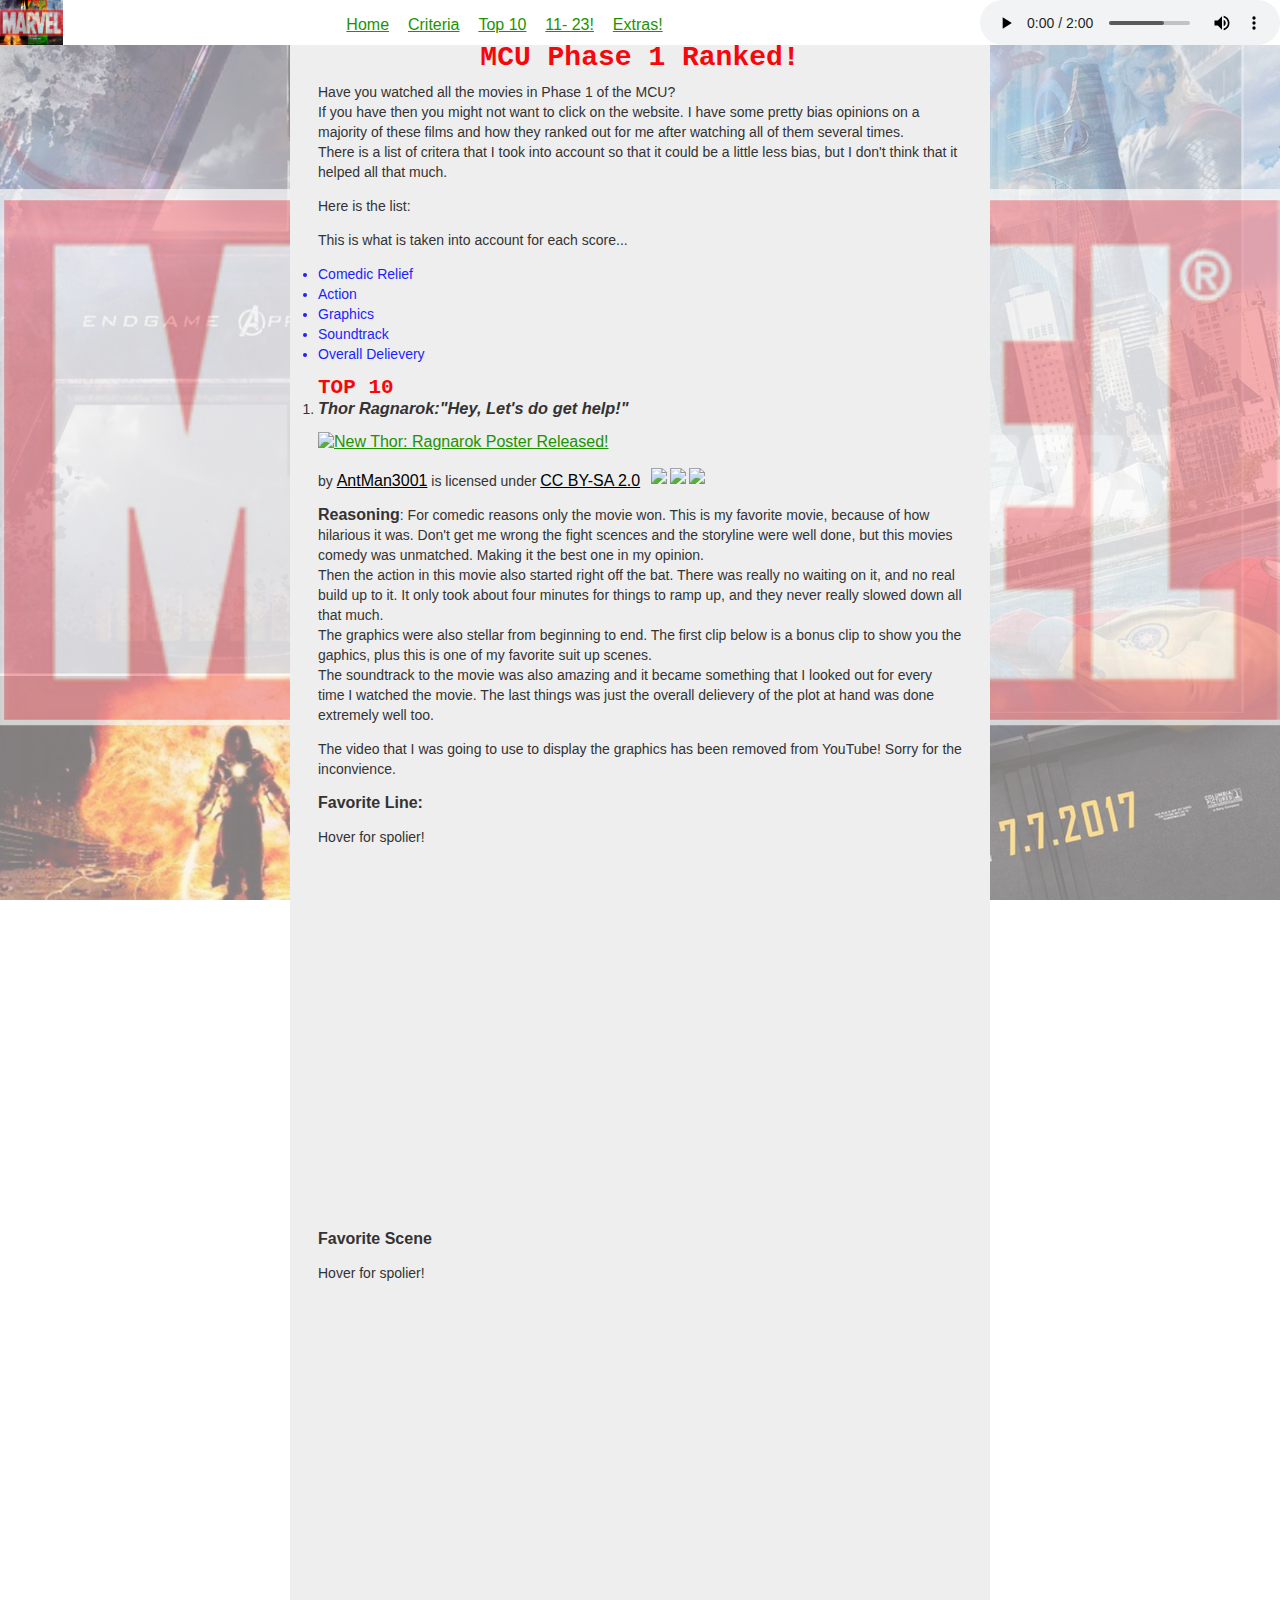
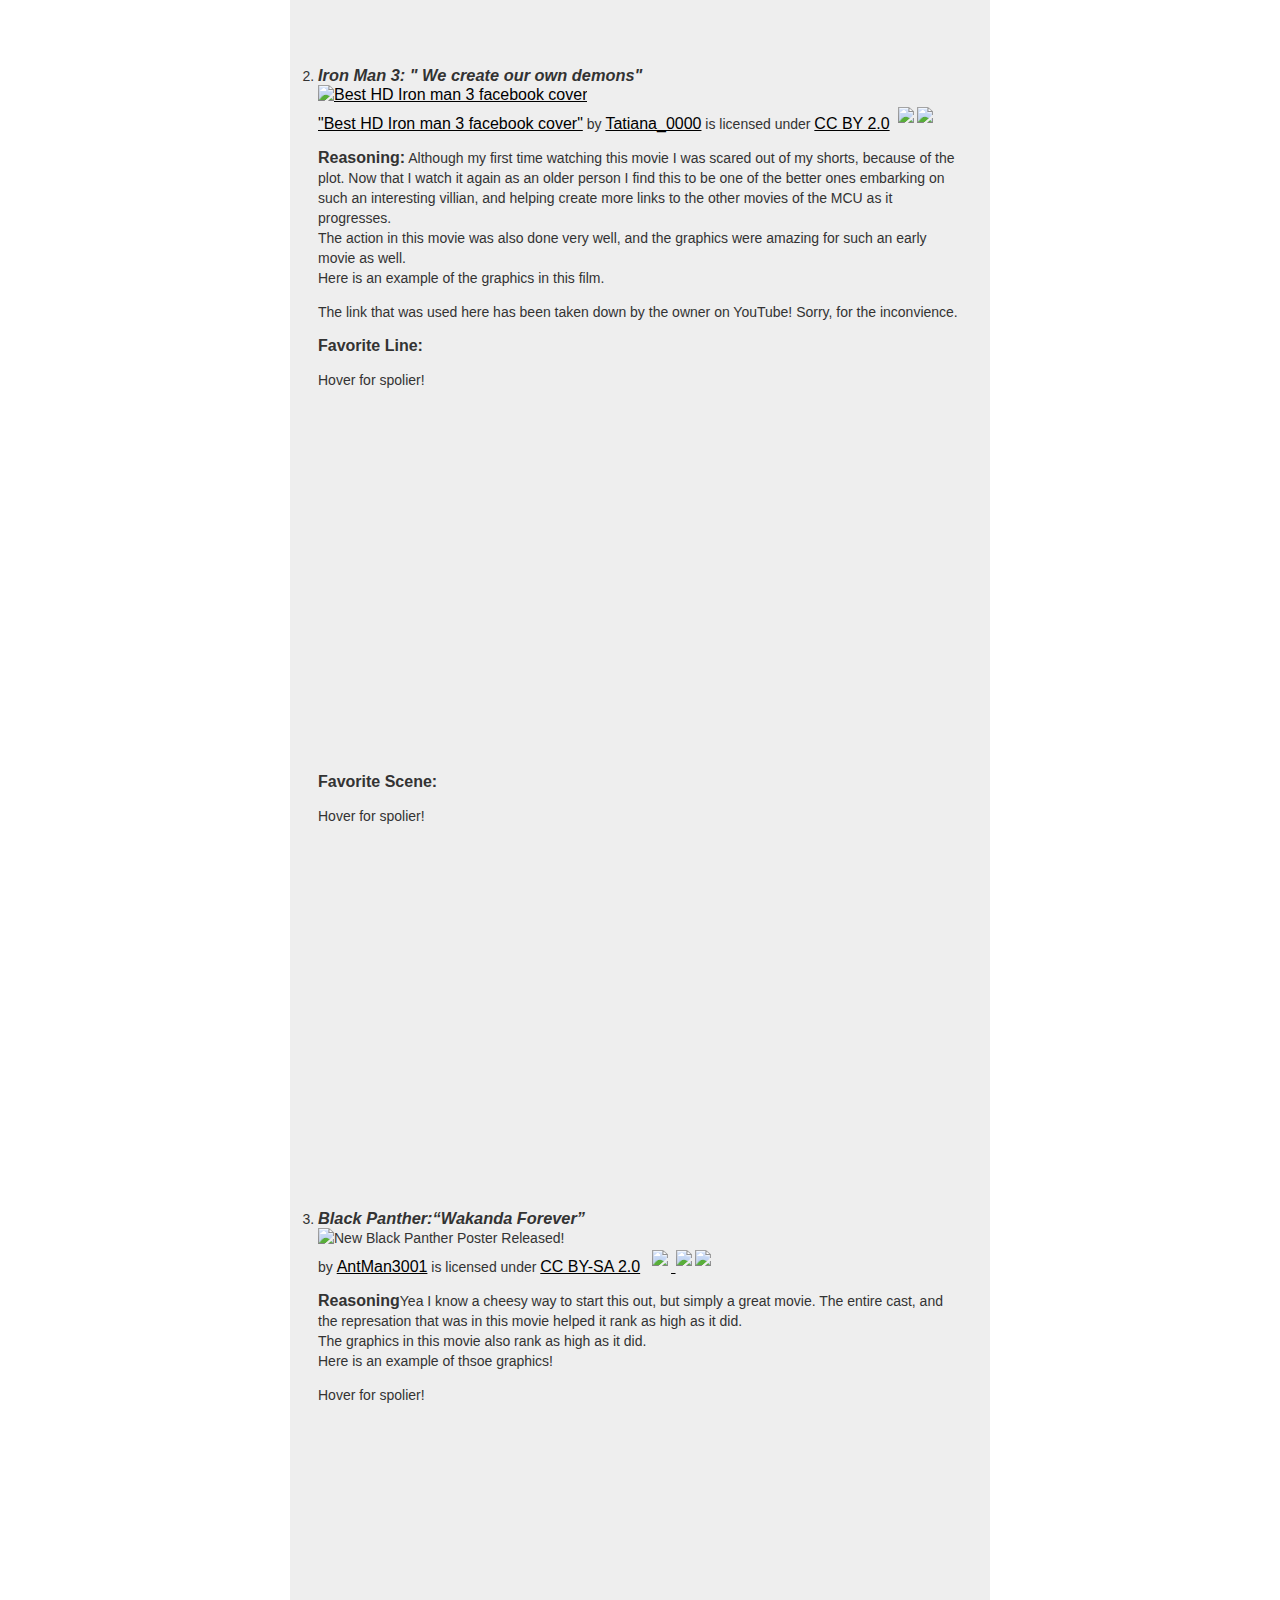
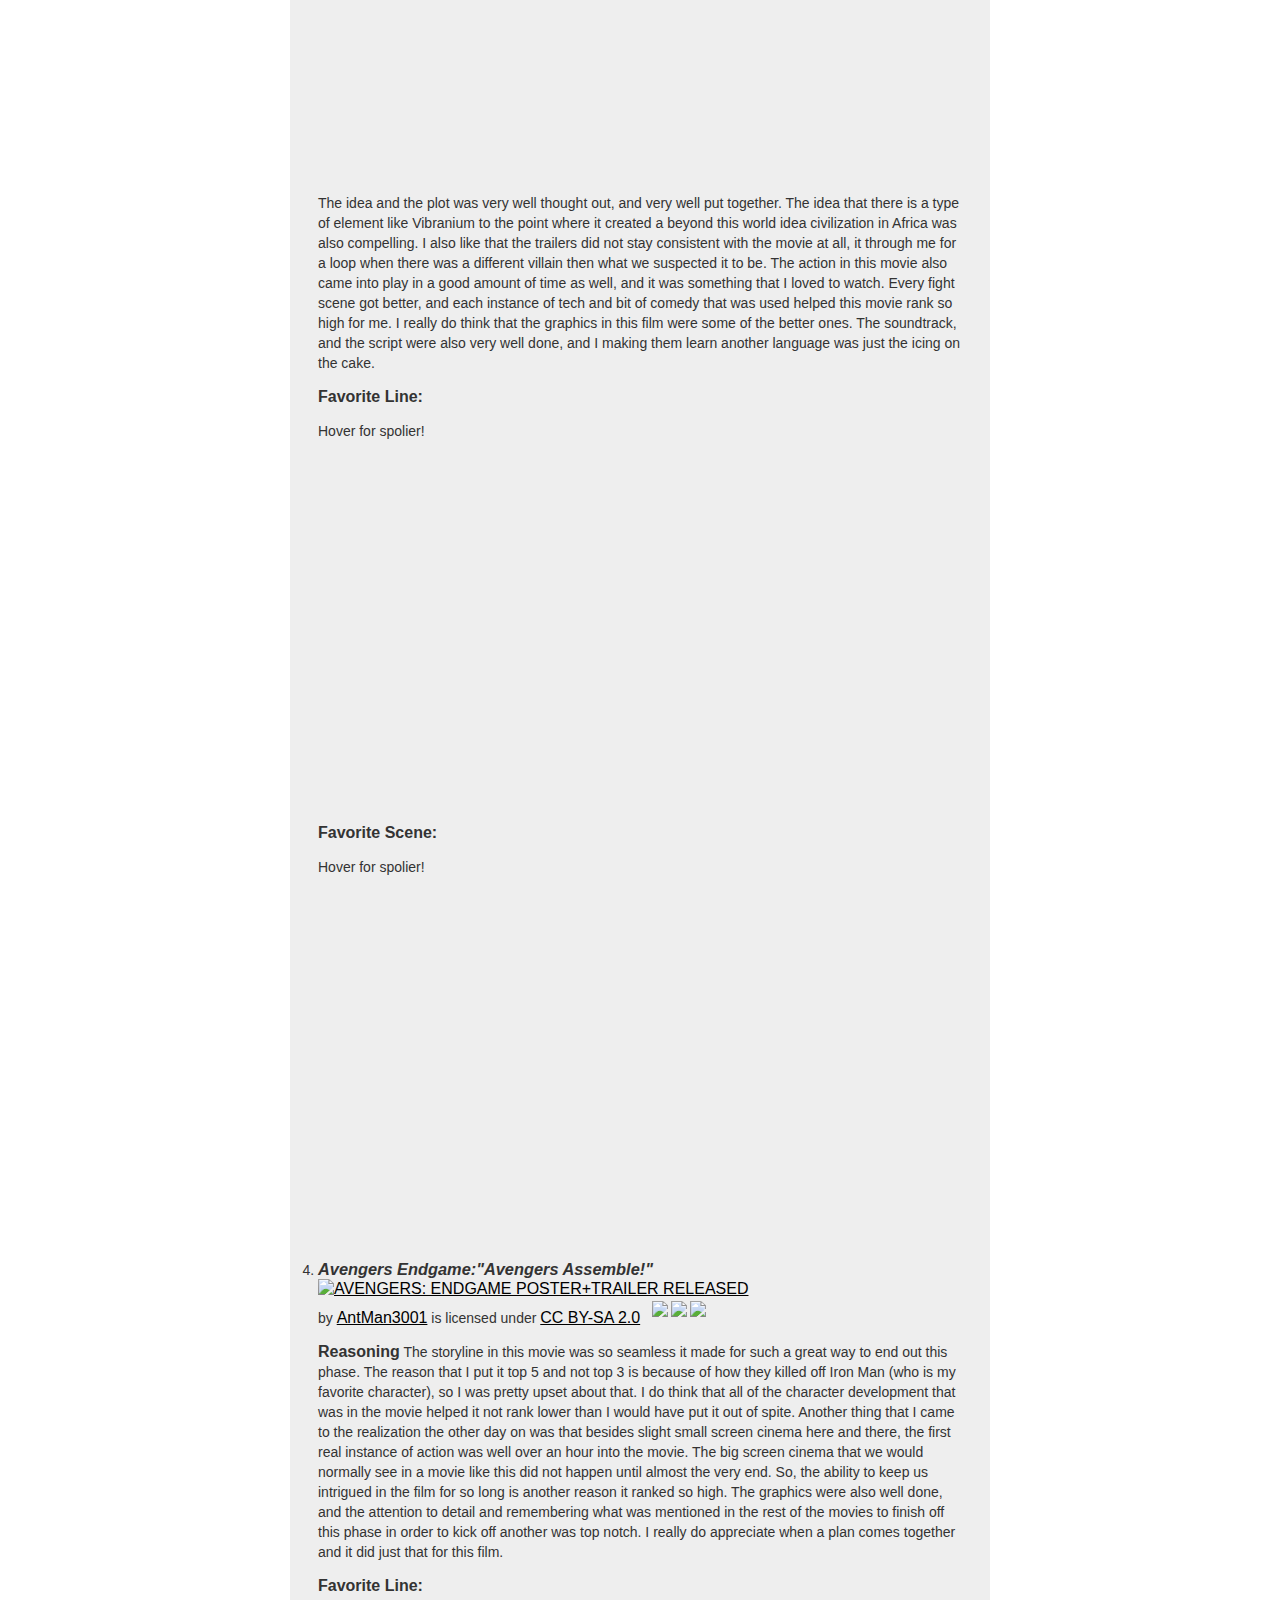
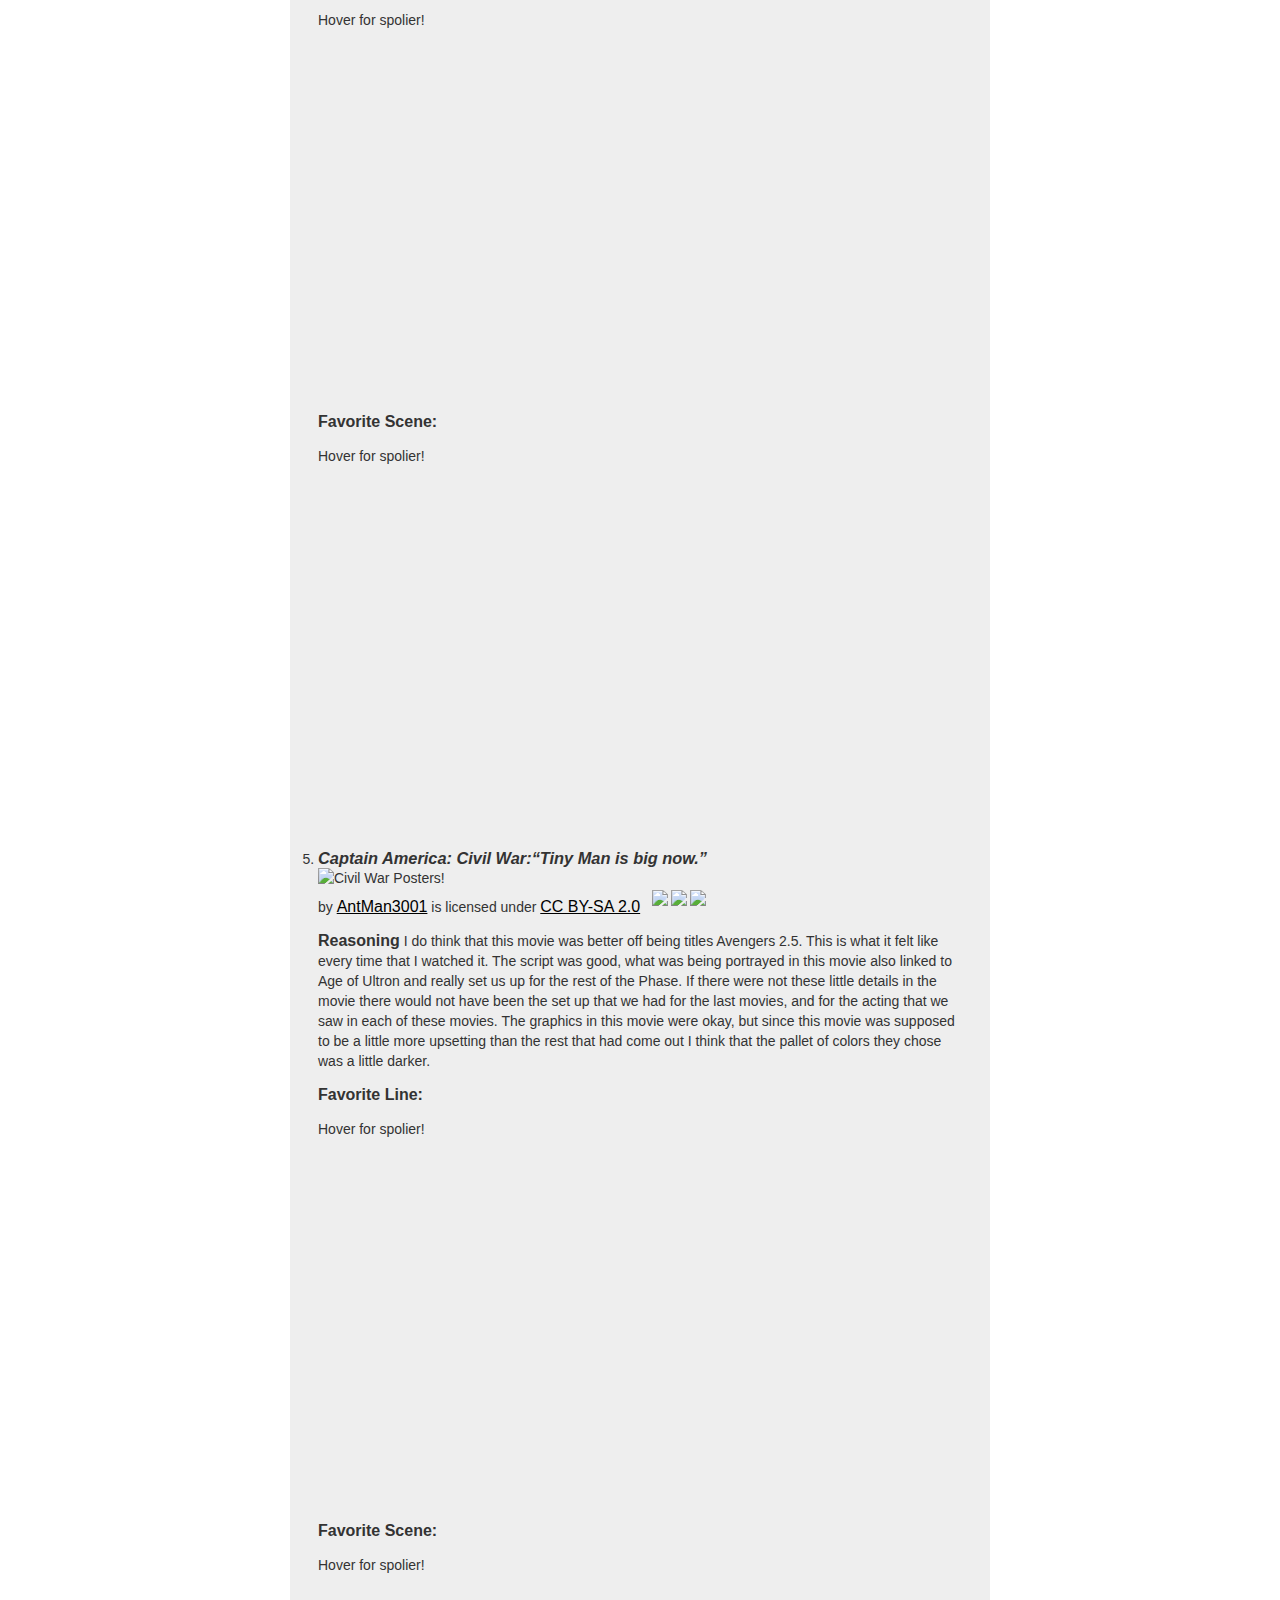
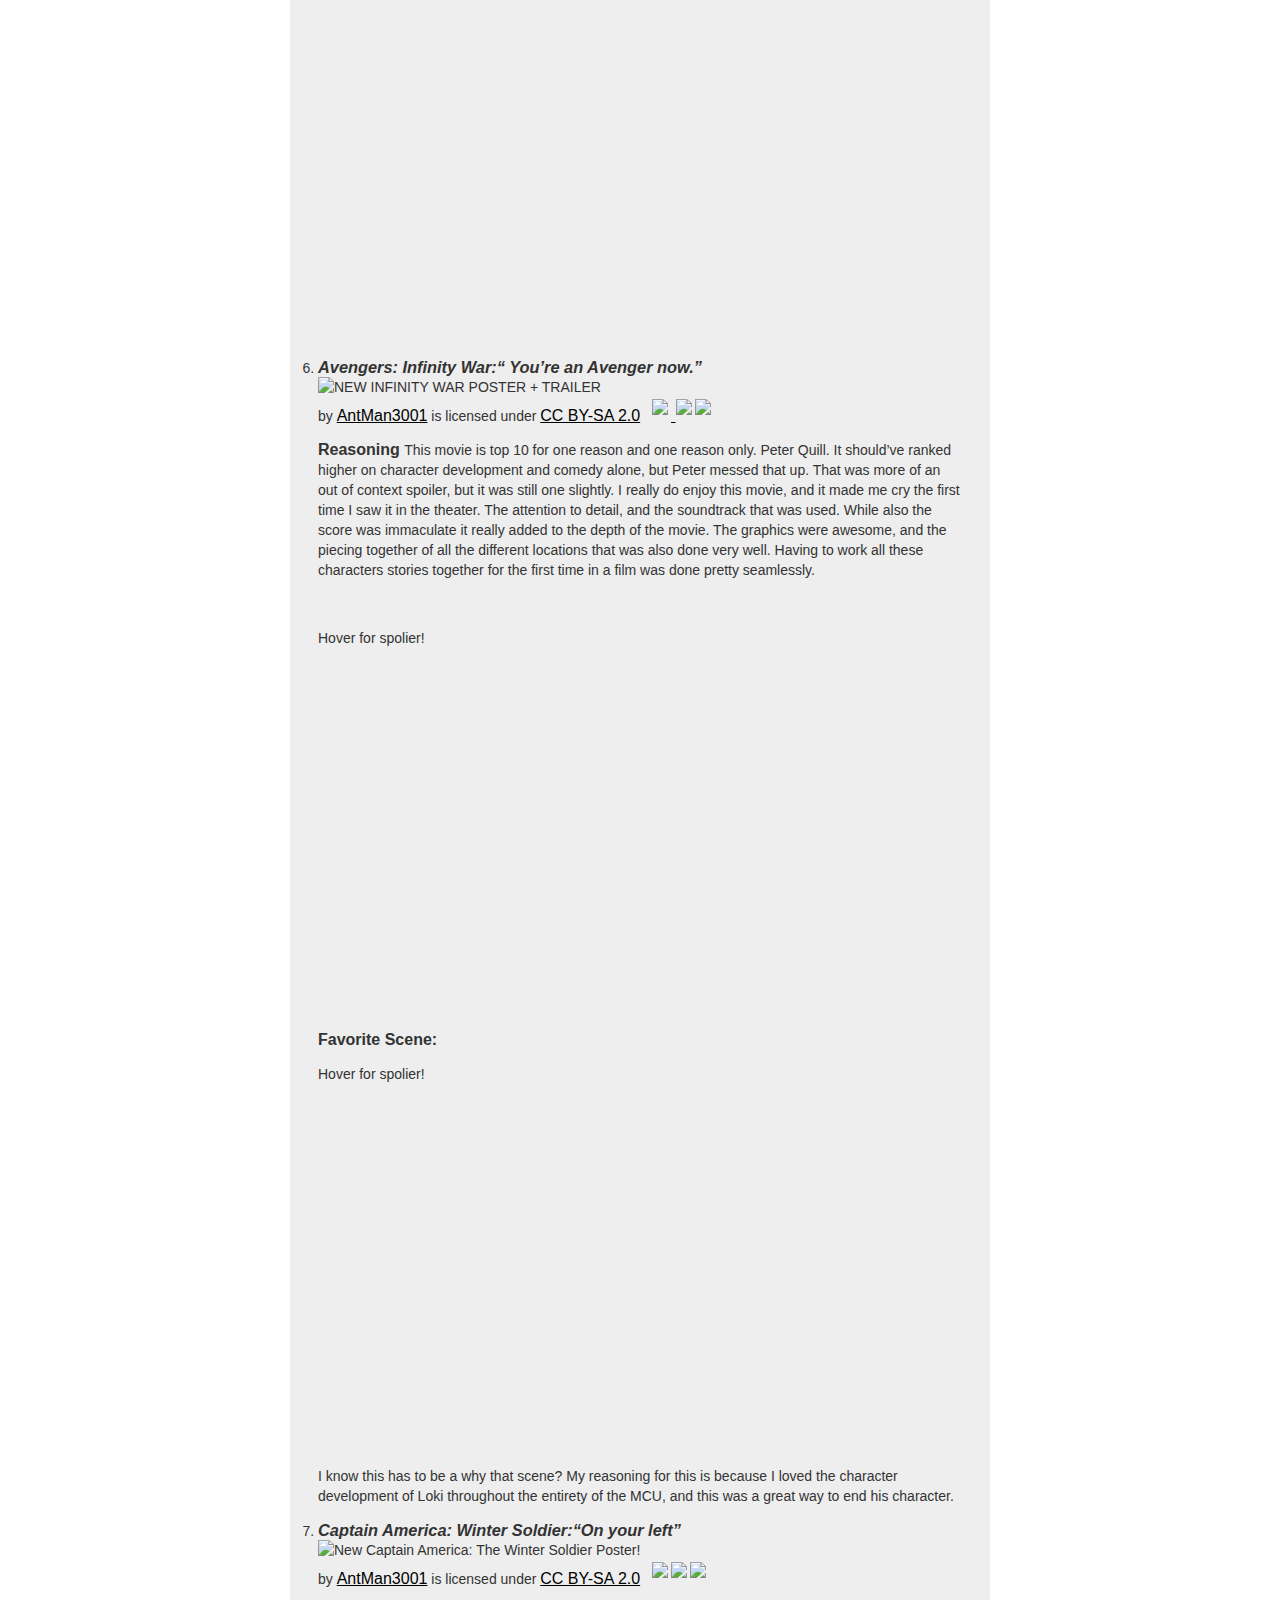
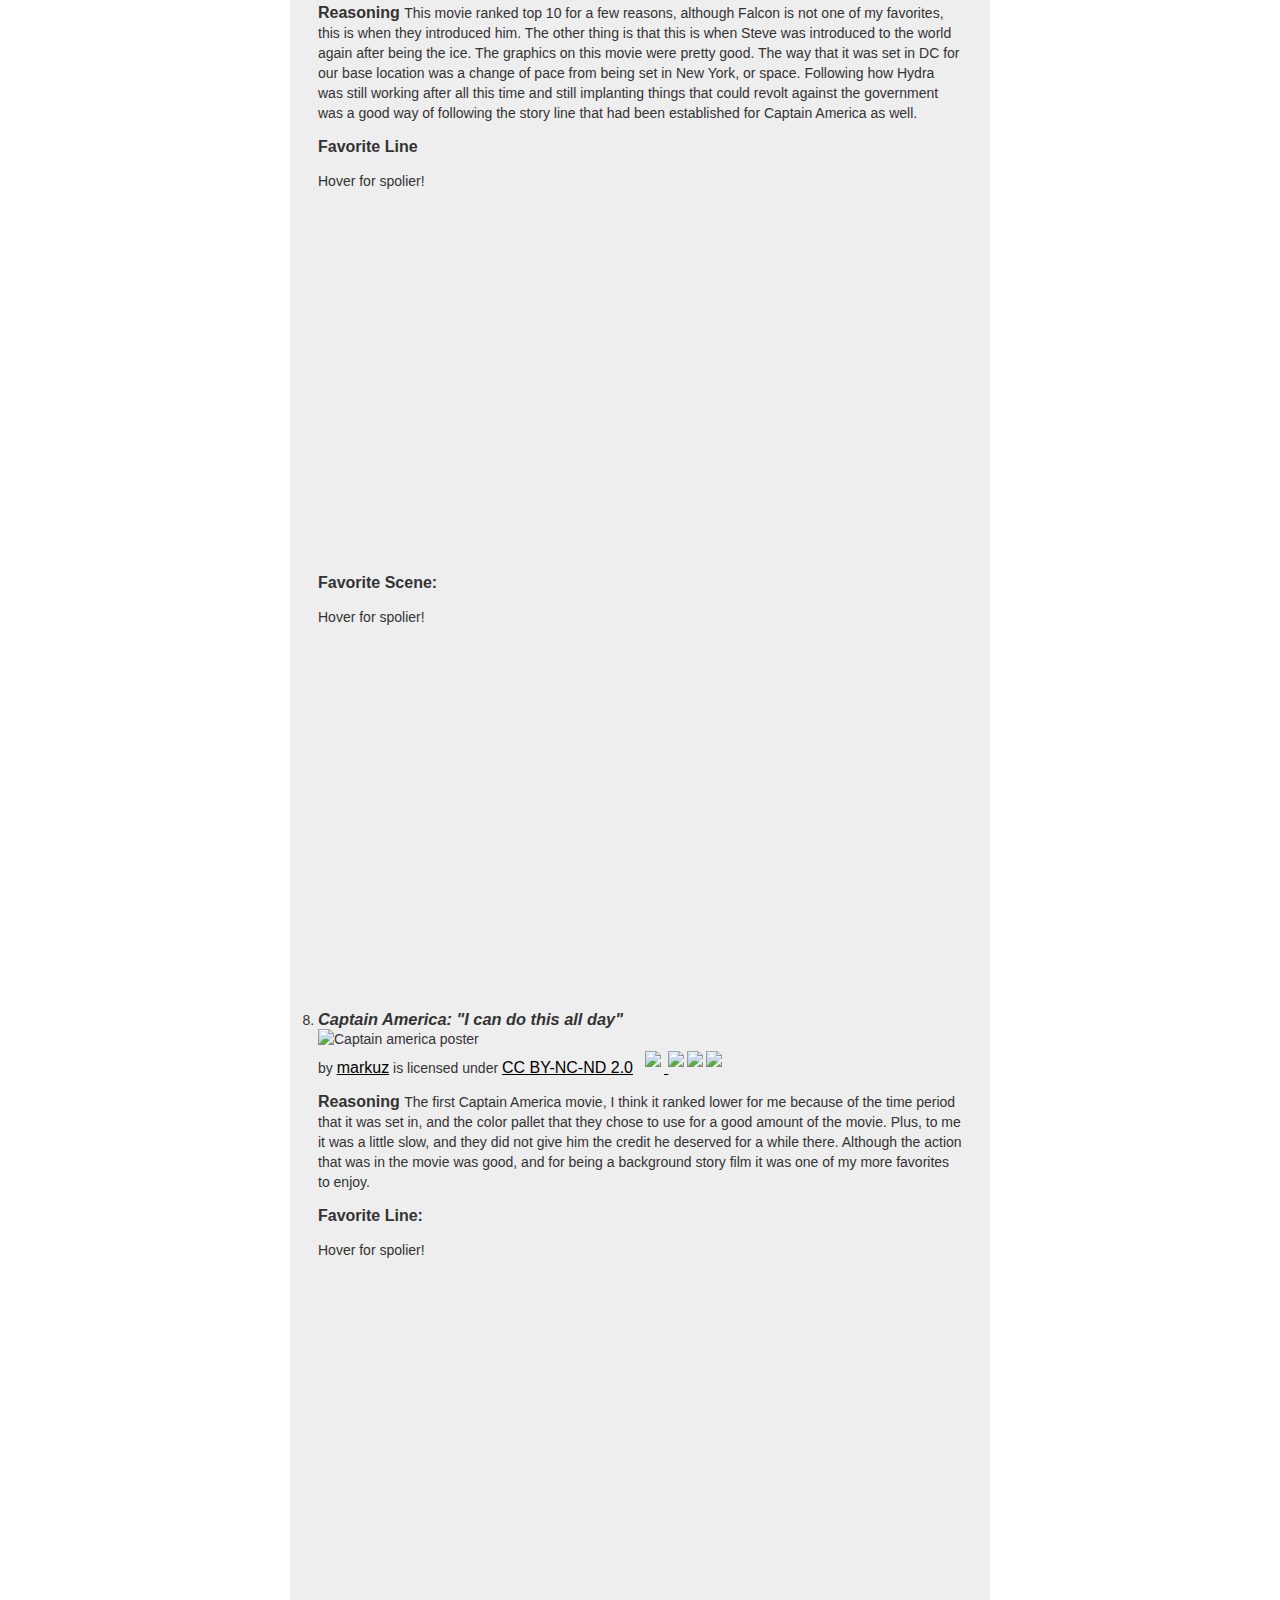
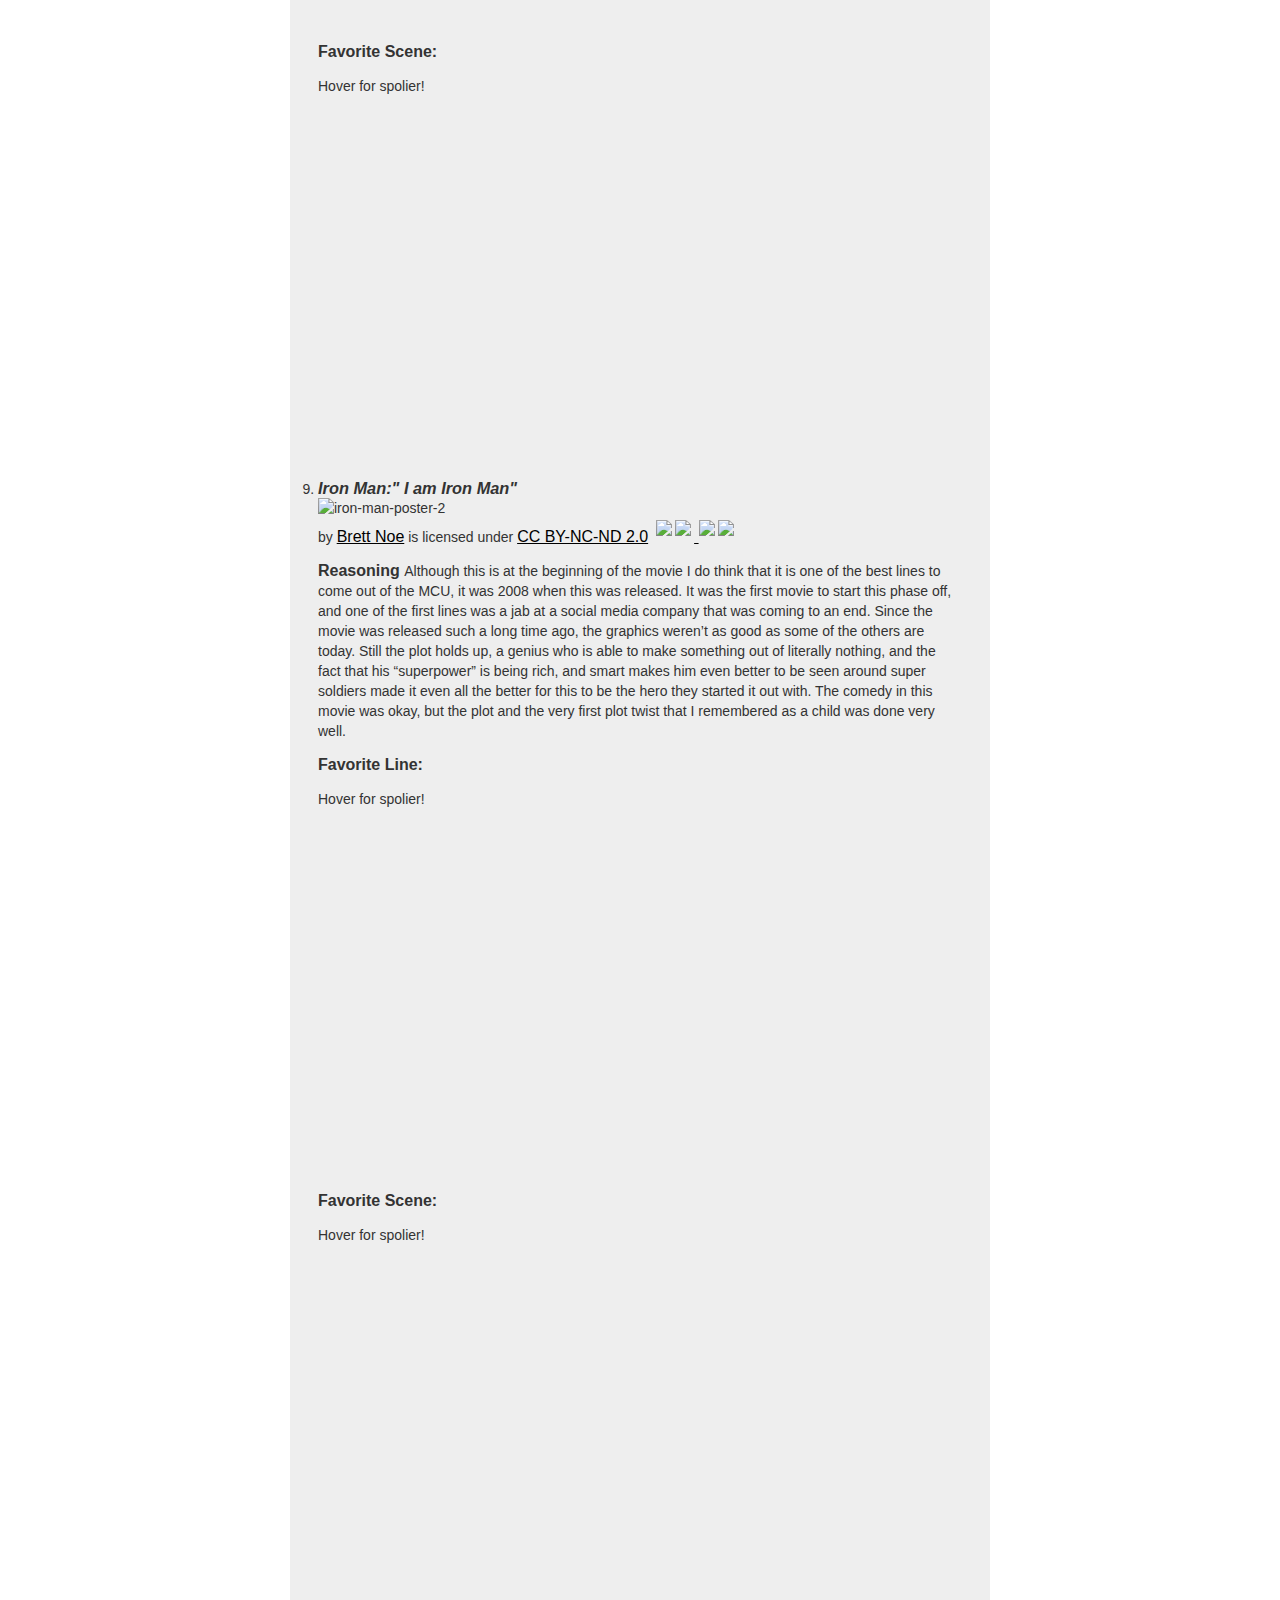
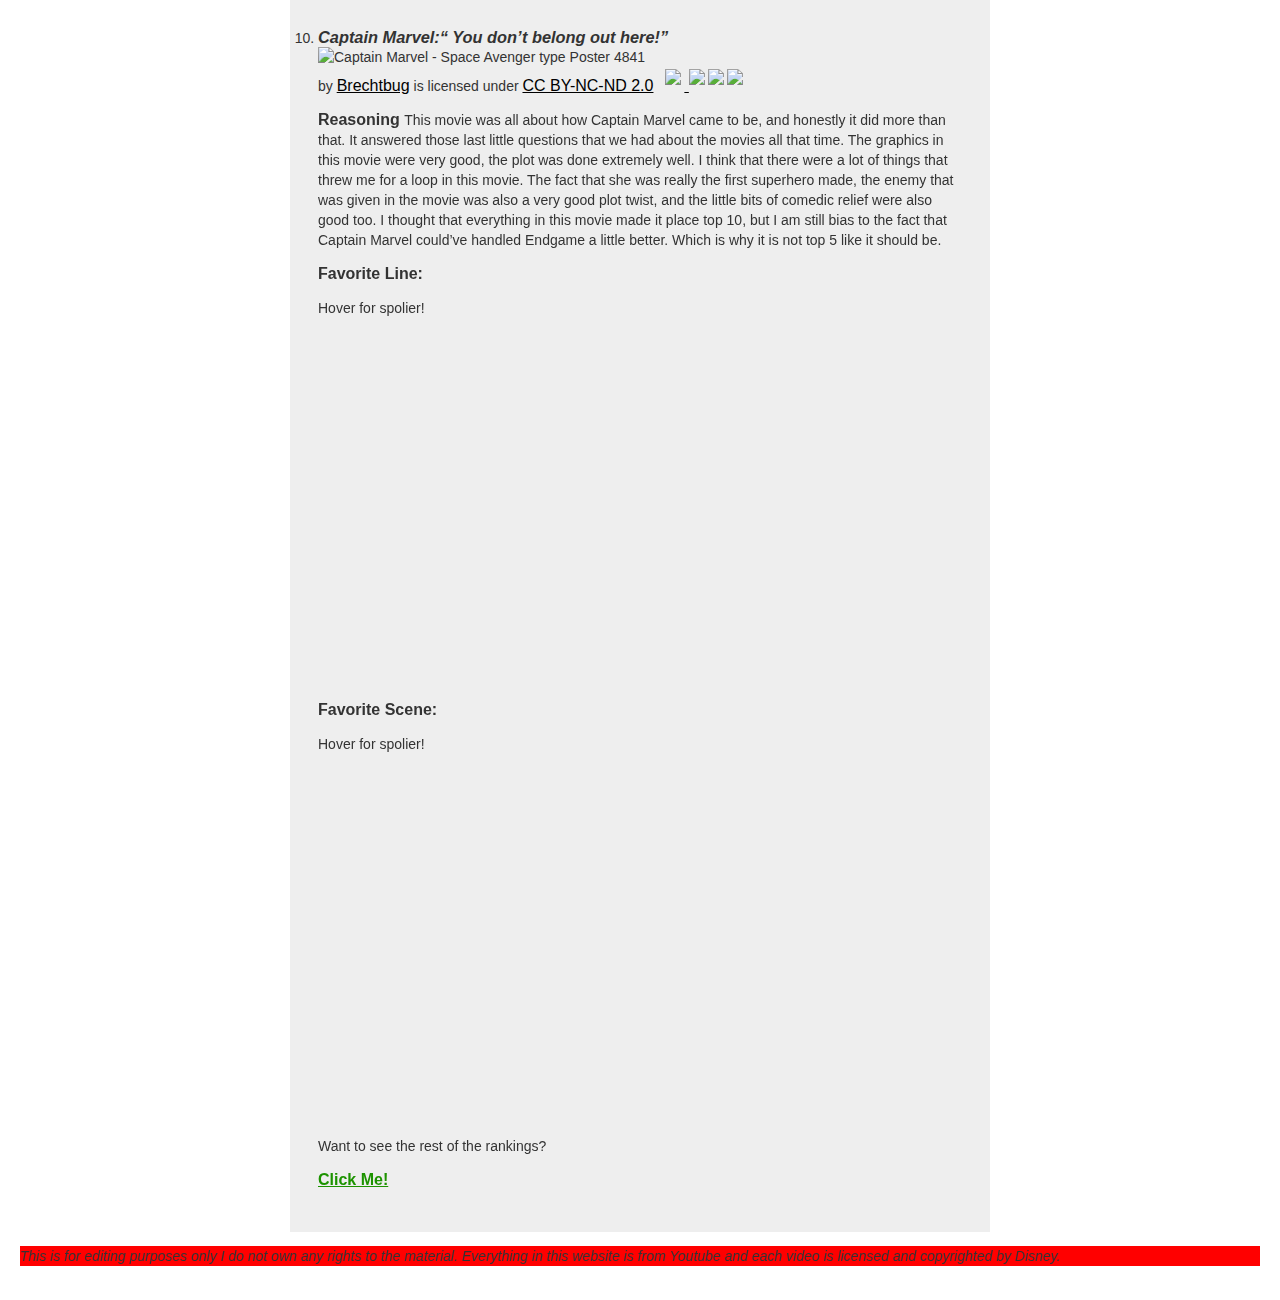
==== commit 7ed73f8c: "updated website" ====
--- a/index.html
+++ b/index.html
@@ -11,8 +11,8 @@
         <!-- during final revison week maybe make it a drop down menu
         to avoid the issues wtih white line background-->
         <header>
-          <a href="#sidenav-open" id="sidenav-button" title="Open Menu" aria-label="Open Menu"><img src="Website Background_.jpg"></a>
-          <nav id="sidenav-open">
+          <!---<a href="#sidenav-open" id="sidenav-button" title="Open Menu" aria-label="Open Menu">---><img src="Website Background_.jpg"><!---</a>
+          <nav id="sidenav-open">--->
           <ul>
             <li><a href="index.html#Home">Home</a></li>
             <li><a href="index.html#Critera">Criteria</a></li>
@@ -116,13 +116,14 @@
                 <p>
                   <strong> Favorite Scene</strong>
                   <!---<h5>"What were you the God of again?"</h5><br/>-->
-                  <div class="hide" tabindex="0">
-                    <p>Hover for spolier!</p>
-                    <img class="hide-item"alt="What were you the God of again?"></img>
-                  </div>
-                    <div class="iframe-container">
+                  <div class="hide">
+                    <p>Hover for spolier!</p>
+                    <p class="hide-item">"What were you the God of again?"</p>
+
+                    <div class="iframe-container hide-item" >
                   <iframe width="560" height="315" src="https://www.youtube.com/embed/q9P2ZYtGgWc" title="YouTube video player" frameborder="0" allow="accelerometer; autoplay; clipboard-write; encrypted-media; gyroscope; picture-in-picture" allowfullscreen></iframe>
                   </div>
+                </div>
                 </p>
               </li>
               <!-- end of Ragnarok -->
@@ -135,6 +136,7 @@
                   <span> by <a href="https://www.flickr.com/photos/149812394@N07">Tatiana_0000</a></span> is licensed under <a href="https://creativecommons.org/licenses/by/2.0/?ref=ccsearch&atype=html" style="margin-right: 5px;">CC BY 2.0</a><a href="https://creativecommons.org/licenses/by/2.0/?ref=ccsearch&atype=html" target="_blank" rel="noopener noreferrer" style="display: inline-block;white-space: none;margin-top: 2px;margin-left: 3px;height: 22px !important;">
                   <img style="height: inherit;margin-right: 3px;display: inline-block;" src="https://search.creativecommons.org/static/img/cc_icon.svg?image_id=1956b267-7a98-4ac1-8b3e-7dfa8ea53583" /><img style="height: inherit;margin-right: 3px;display: inline-block;" src="https://search.creativecommons.org/static/img/cc-by_icon.svg" /></a>
                 </div>
+
                 </p>
 
 
@@ -142,33 +144,32 @@
                 <strong>Reasoning:</strong> Although my first time watching this movie I was scared out of my shorts, because of the plot. Now that I watch it again as an older person I find this to be one of the better ones embarking on such an interesting villian, and helping create more links to the other movies of the MCU as it progresses. <br/>
                 The action in this movie was also done very well, and the graphics were amazing for such an early movie as well.<br/> Here is an example of the graphics in this film.  <br/>
 
-                <div class="hide" tabindex="0">
-                  <p>Hover for spolier!</p>
-                  <img class="hide-item"alt="SPOILED"></img>
-                </div>
-                <div class="iframe-container">
-              <iframe width="560" height="315" src="https://www.youtube.com/embed/11-D7ysNUYA?start=5" title="YouTube video player" frameborder="0" allow="accelerometer; autoplay; clipboard-write; encrypted-media; gyroscope; picture-in-picture" allowfullscreen></iframe>
-              </div>
+
+              <p> The link that was used here has been taken down by the owner on YouTube! Sorry, for the inconvience.</p>
 
               </p>
               <p>
                 <strong> Favorite Line: </strong><!---<h5>"We create our own demons"</h5>---><br/>
-                <div class="hide" tabindex="0">
-                  <p>Hover for spolier!</p>
-                  <img class="hide-item"alt="We create our own demons"></img>
-                </div>
-                  <div class="iframe-container">
+                <div class="hide">
+                  <p>Hover for spolier!</p>
+                  <p class="hide-item">"We create our own demons."</p>
+
+                  <div class="iframe-container hide-item">
                  <iframe width="560" height="315" src="https://www.youtube.com/embed/bgJBl84x6tw?start=11" title="YouTube video player" frameborder="0" allow="accelerometer; autoplay; clipboard-write; encrypted-media; gyroscope; picture-in-picture" allowfullscreen></iframe>
+               </div>
+             </div>
               </p>
 
               <p>
                 <strong> Favorite Scene:</strong><!---<h5>"I got you, I got you first. "</h5>--->
-                <div class="hide" tabindex="0">
-                  <p>Hover for spolier!</p>
-                  <img class="hide-item"alt="I got you, I got you first."></img>
-                </div>
-                  <div class="iframe-container">
+                <div class="hide">
+                  <p>Hover for spolier!</p>
+                  <p class="hide-item">"I got you, I got you first."</p>
+
+                  <div class="iframe-container hide-item">
                     <iframe width="560" height="315" src="https://www.youtube.com/embed/neL9QHUEnA0" title="YouTube video player" frameborder="0" allow="accelerometer; autoplay; clipboard-write; encrypted-media; gyroscope; picture-in-picture" allowfullscreen></iframe>
+                  </div>
+                </div>
 
               </p>
 
@@ -186,34 +187,41 @@
                 </div>
 
                   <strong> Reasoning</strong>Yea I know a cheesy way to start this out, but simply a great movie. The entire cast, and the represation that was in this movie helped it rank as high as it did. </br>The graphics in this movie also rank as high as it did.<br> Here is an example of thsoe graphics!
-                  <br><h5> I am not dead"</h5></a>
-                  <div class="hide" tabindex="0">
-                    <p>Hover for spolier!</p>
-                    <img class="hide-item"alt="SPOILED"></img>
-                  </div>
-                    <div class="iframe-container">
+
+                  <br><!---<h5> I am not dead"</h5>---></a>
+                  <div class="hide">
+                    <p>Hover for spolier!</p>
+                    <p class="hide-item">"I am not dead"</p>
+
+                    <div class="iframe-container hide-item">
                   <iframe width="560" height="315" src="https://www.youtube.com/embed/BkoYYy1EyLE?start=2" title="YouTube video player" frameborder="0" allow="accelerometer; autoplay; clipboard-write; encrypted-media; gyroscope; picture-in-picture" allowfullscreen></iframe>
+                </div>
+              </div>
                   <br>The idea and the plot was very well thought out, and very well put together. The idea that there is a type of element like Vibranium to the point where it created a beyond this world idea civilization in Africa was also compelling. I also like that the trailers did not stay consistent with the movie at all, it through me for a loop when there was a different villain then what we suspected it to be. The action in this movie also came into play in a good amount of time as well, and it was something that I loved to watch. Every fight scene got better, and each instance of tech and bit of comedy that was used helped this movie rank so high for me. I really do think that the graphics in this film were some of the better ones. The soundtrack, and the script were also very well done, and I making them learn another language was just the icing on the cake.
 
                   <p>
                     <strong> Favorite Line: </strong><!---"Guns, so primitive."---><br/>
 
-                    <div class="hide" tabindex="0">
+                    <div class="hide">
                       <p>Hover for spolier!</p>
-                      <img class="hide-item"alt="Guns, so primitive."></img>
-                    </div>
-                    <div class="iframe-container">
+                      <p class="hide-item">"Guns, so primitive."</p>
+
+                    <div class="iframe-container hide-item">
                   <iframe width="560" height="315" src="https://www.youtube.com/embed/c9pqFb3TqtY?start=3" title="YouTube video player" frameborder="0" allow="accelerometer; autoplay; clipboard-write; encrypted-media; gyroscope; picture-in-picture" allowfullscreen></iframe>
+                </div>
+              </div>
                   </p>
 
                   <p>
                     <strong> Favorite Scene:</strong><!---<h5>" I call them Sneakers "</h5>--->
-                    <div class="hide" tabindex="0">
+                    <div class="hide">
                       <p>Hover for spolier!</p>
-                      <img class="hide-item"alt="I call them Sneakers. "></img>
-                    </div>
-                    <div class="iframe-container">
+                      <p class="hide-item">"I call them Sneakers."</p>
+
+                    <div class="iframe-container hide-item">
                     <iframe width="560" height="315" src="https://www.youtube.com/embed/ylxX2xAqK3o?start=2" title="YouTube video player" frameborder="0" allow="accelerometer; autoplay; clipboard-write; encrypted-media; gyroscope; picture-in-picture" allowfullscreen></iframe>
+                  </div>
+                </div>
                   </p>
               </li>
               <!--- end of Black panther --->
@@ -231,23 +239,29 @@
               <p>
                 <strong> Favorite Line: </strong><!---" and I am Iron Man"---><br/>
 
-                <div class="hide" tabindex="0">
-                  <p>Hover for spolier!</p>
-                  <img class="hide-item"alt="and I am Iron Man"></img>
-                </div>
-                  <div class="iframe-container">
+                <div class="hide">
+                  <p>Hover for spolier!</p>
+                  <p class="hide-item">"and, I am Iron Man."</p>
+
+                  <div class="iframe-container hide-item">
                  <iframe width="560" height="315" src="https://www.youtube.com/embed/TWB31WFomz4" title="YouTube video player" frameborder="0" allow="accelerometer; autoplay; clipboard-write; encrypted-media; gyroscope; picture-in-picture" allowfullscreen></iframe>
+               </div>
+             </div>
+
               </p>
 
               <p>
                 <strong> Favorite Scene:</strong><!---<h5>" I love you 3000."---></h5>
-                <div class="hide" tabindex="0">
-                  <p>Hover for spolier!</p>
-                  <img class="hide-item"alt="I love you 3000"></img>
-                </div>
-                  <div class="iframe-container">
+                <div class="hide">
+                  <p>Hover for spolier!</p>
+                  <p class="hide-item">"I love you 3000."</p>
+
+                  <div class="iframe-container hide-item">
                 <iframe width="560" height="315" src="https://www.youtube.com/embed/TIAdu7OHAeo" title="YouTube video player" frameborder="0" allow="accelerometer; autoplay; clipboard-write; encrypted-media; gyroscope; picture-in-picture" allowfullscreen></iframe>
-              </p>
+              </div>
+            </div>
+              </p>
+
 
                 </p>
               </li>
@@ -266,23 +280,27 @@
                    <strong> Reasoning</strong> I do think that this movie was better off being titles Avengers 2.5. This is what it felt like every time that I watched it. The script was good, what was being portrayed in this movie also linked to Age of Ultron and really set us up for the rest of the Phase. If there were not these little details in the movie there would not have been the set up that we had for the last movies, and for the acting that we saw in each of these movies. The graphics in this movie were okay, but since this movie was supposed to be a little more upsetting than the rest that had come out I think that the pallet of colors they chose was a little darker.
                    <p>
                      <strong> Favorite Line:<!---"We're still friends right?"---></strong> <br/>
-                     <div class="hide" tabindex="0">
+                     <div class="hide">
                        <p>Hover for spolier!</p>
-                       <img class="hide-item"alt="We're still friends right?"></img>
-                     </div>
-                     <div class="iframe-container">
+                       <p class="hide-item">"We're still friends right?"</p>
+
+                     <div class="iframe-container hide-item">
                     <iframe width="560" height="315" src="https://www.youtube.com/embed/cfVY9wLKltA" title="YouTube video player" frameborder="0" allow="accelerometer; autoplay; clipboard-write; encrypted-media; gyroscope; picture-in-picture" allowfullscreen></iframe>
                    </p>
+                 </div>
+               </div>
 
                    <p>
                      <strong> Favorite Scene:</strong><!---<h5>"he's my friend"
                      </h5>--->
-                     <div class="hide" tabindex="0">
+                     <div class="hide">
                        <p>Hover for spolier!</p>
-                       <img class="hide-item"alt="he's my friend"></img>
-                     </div>
-                     <div class="iframe-container">
+                       <p class="hide-item">"he's my friend."</p>
+
+                     <div class="iframe-container hide-item">
                      <iframe width="560" height="315" src="https://www.youtube.com/embed/hZr2AEw3dos" title="YouTube video player" frameborder="0" allow="accelerometer; autoplay; clipboard-write; encrypted-media; gyroscope; picture-in-picture" allowfullscreen></iframe>
+                   </div>
+                 </div>
                    </p>
               </li>
               <!--- end of civil war --->
@@ -297,29 +315,33 @@
                 <a href="https://creativecommons.org/licenses/by-sa/2.0/?ref=ccsearch&atype=html" target="_blank" rel="noopener noreferrer" style="display: inline-block;white-space: none;margin-top: 2px;margin-left: 3px;height: 22px !important;"><img style="height: inherit;margin-right: 3px;display: inline-block;" src="https://search.creativecommons.org/static/img/cc_icon.svg?image_id=43b8530d-056c-4ece-80dc-4b152b06e8ff" />
                   <img style="height: inherit;margin-right: 3px;display: inline-block;" src="https://search.creativecommons.org/static/img/cc-by_icon.svg" /><img style="height: inherit;margin-right: 3px;display: inline-block;" src="https://search.creativecommons.org/static/img/cc-sa_icon.svg" /></a></p>
                 </div>
+
                 <p>
                 <strong> Reasoning </strong> This movie is top 10 for one reason and one reason only. Peter Quill. It should’ve ranked higher on character development and comedy alone, but Peter messed that up. That was more of an out of context spoiler, but it was still one slightly. I really do enjoy this movie, and it made me cry the first time I saw it in the theater. The attention to detail, and the soundtrack that was used. While also the score was immaculate it really added to the depth of the movie. The graphics were awesome, and the piecing together of all the different locations that was also done very well. Having to work all these characters stories together for the first time in a film was done pretty seamlessly.
               </p>
               <p>
                 <strong> <!---Favorite Line:"Earth is closed today."---></strong> <br/>
-                <div class="hide" tabindex="0">
-                  <p>Hover for spolier!</p>
-                  <img class="hide-item"alt="Earth is closed today."></img>
-                </div>
-                <div class="iframe-container">
+                <div class="hide">
+                  <p>Hover for spolier!</p>
+                  <p class="hide-item">"Earth is closed today."</p>
+
+                <div class="iframe-container hide-item">
                  <iframe width="560" height="315" src="https://www.youtube.com/embed/XWgJBOcB9bE" title="YouTube video player" frameborder="0" allow="accelerometer; autoplay; clipboard-write; encrypted-media; gyroscope; picture-in-picture" allowfullscreen></iframe>
                </div>
+             </div>
               </p>
 
               <p>
                 <strong> Favorite Scene:</strong><!---<h5>"We have a Hulk"</h5>--->
-                <div class="hide" tabindex="0">
-                  <p>Hover for spolier!</p>
-                  <img class="hide-item"alt="We have a Hulk"></img>
-                </div>
-                <div class="iframe-container">
+                <div class="hide">
+                  <p>Hover for spolier!</p>
+                  <p class="hide-item">"We have a Hulk"</p>
+
+                <div class="iframe-container hide-item">
               <iframe width="560" height="315" src="https://www.youtube.com/embed/s74PLCNL_H0" title="YouTube video player" frameborder="0" allow="accelerometer; autoplay; clipboard-write; encrypted-media; gyroscope; picture-in-picture" allowfullscreen></iframe>
-                <p> I know this has to be a why that scene? My reasoning for this is because I loved the character development of Loki throughout the entirety of the MCU, and this was a great way to end his character.</p>
+                </div>
+            </div>
+            <p> I know this has to be a why that scene? My reasoning for this is because I loved the character development of Loki throughout the entirety of the MCU, and this was a great way to end his character.</p>
               </p>
 
               </li>
@@ -339,24 +361,27 @@
               <strong> Reasoning </strong> This movie ranked top 10 for a few reasons, although Falcon is not one of my favorites, this is when they introduced him. The other thing is that this is when Steve was introduced to the world again after being the ice. The graphics on this movie were pretty good. The way that it was set in DC for our base location was a change of pace from being set in New York, or space. Following how Hydra was still working after all this time and still implanting things that could revolt against the government was a good way of following the story line that had been established for Captain America as well.
               <p>
                 <strong> Favorite Line<!---Did I step on your moment?"---> </strong> <br/>
-                <div class="hide" tabindex="0">
-                  <p>Hover for spolier!</p>
-                  <img class="hide-item"alt="Did I step on your moment?"></img>
-                </div>
-                <div class="iframe-container">
+                <div class="hide">
+                  <p>Hover for spolier!</p>
+                  <p class="hide-item">"Did I step on your moment?"</p>
+
+
+                <div class="iframe-container hide-item">
                   <iframe width="560" height="315" src="https://www.youtube.com/embed/5JlySl0Z6cQ" title="YouTube video player" frameborder="0" allow="accelerometer; autoplay; clipboard-write; encrypted-media; gyroscope; picture-in-picture" allowfullscreen></iframe>
                 </div>
+              </div>
               </p>
 
               <p>
                 <strong> Favorite Scene:</strong><!---<h5>"Does anyone wanna get out"</h5>-->
-                <div class="hide" tabindex="0">
-                  <p>Hover for spolier!</p>
-                  <img class="hide-item"alt="Does anyone wanna get out?"></img>
-                </div>
-                <div class="iframe-container">
+                <div class="hide">
+                  <p>Hover for spolier!</p>
+                  <p class="hide-item">"Does anyone wanna get out?"</p>
+
+                <div class="iframe-container hide-item">
                   <iframe width="560" height="315" src="https://www.youtube.com/embed/jqIBGEcKhGs" title="YouTube video player" frameborder="0" allow="accelerometer; autoplay; clipboard-write; encrypted-media; gyroscope; picture-in-picture" allowfullscreen></iframe>
                 </div>
+              </div>
 
               </p>
 
@@ -377,25 +402,27 @@
 
                 <p>
                   <strong> Favorite Line:<!---" How can I?You're taking all the stupid with you."---></strong> <br/>
-                  <div class="hide" tabindex="0">
-                    <p>Hover for spolier!</p>
-                    <img class="hide-item"alt=" How can I? You're taking all the stupid with you."></img>
-                  </div>
-                  <div class="iframe-container">
+                  <div class="hide">
+                    <p>Hover for spolier!</p>
+                    <p class="hide-item">"How can I? You're taking all the stupid with you."</p>
+
+                  <div class="iframe-container hide-item">
                     <iframe width="560" height="315" src="https://www.youtube.com/embed/KHLdVoSVSRk" title="YouTube video player" frameborder="0" allow="accelerometer; autoplay; clipboard-write; encrypted-media; gyroscope; picture-in-picture" allowfullscreen></iframe>
 
                   </div>
+                </div>
                 </p>
 
                 <p>
                   <strong> Favorite Scene:</strong><!---<h5>"I am looking for qualities beyond the physical"</h5>--->
-                  <div class="hide" tabindex="0">
-                    <p>Hover for spolier!</p>
-                    <img class="hide-item"alt="I am looking for qualities beyond the physical"></img>
-                  </div>
-                    <div class="iframe-container">
+                  <div class="hide">
+                    <p>Hover for spolier!</p>
+                    <p class="hide-item">"I am looking for qualities beyond the physical."</p>
+
+                    <div class="iframe-container hide-item">
                       <iframe width="560" height="315" src="https://www.youtube.com/embed/lSab01vhpoY" title="YouTube video player" frameborder="0" allow="accelerometer; autoplay; clipboard-write; encrypted-media; gyroscope; picture-in-picture" allowfullscreen></iframe>
                     </div>
+                  </div>
 
 
                 </p>
@@ -414,24 +441,26 @@
 
                 <p>
                   <strong> Favorite Line:<!---"I don’t want to see this up on your MySpace page."---></strong> <br/>
-                  <div class="hide" tabindex="0">
-                    <p>Hover for spolier!</p>
-                    <img class="hide-item"alt="I don't want to see this up on MySpace page."></img>
-                  </div>
-                  <div class="iframe-container">
+                  <div class="hide">
+                    <p>Hover for spolier!</p>
+                    <p class="hide-item">"I dont want to see this up on your MySpace page."</p>
+
+                  <div class="iframe-container hide-item">
                   <iframe width="560" height="315" src="https://www.youtube.com/embed/hEIexwwiKKU" title="YouTube video player" frameborder="0" allow="accelerometer; autoplay; clipboard-write; encrypted-media; gyroscope; picture-in-picture" allowfullscreen></iframe>
-                  <div>
+                </div>
+              </div>
                 </p>
 
                 <p>
                   <strong> Favorite Scene:</strong><!---<h5>"Iron Man thats kind of catchy."</h5>--->
-                  <div class="hide" tabindex="0">
-                    <p>Hover for spolier!</p>
-                    <img class="hide-item"alt="Iron Man that's kind of catchy."></img>
-                  </div>
-                    <div class="iframe-container">
+                  <div class="hide">
+                    <p>Hover for spolier!</p>
+                    <p class="hide-item">"Iron Man that's kind of catchy."</p>
+
+                    <div class="iframe-container hide-item">
                       <iframe width="560" height="315" src="https://www.youtube.com/embed/aNNdVZ-mVy4" title="YouTube video player" frameborder="0" allow="accelerometer; autoplay; clipboard-write; encrypted-media; gyroscope; picture-in-picture" allowfullscreen></iframe>
                     </div>
+                  </div>
 
 
                 </p>
@@ -452,24 +481,26 @@
 
                 <p>
                   <strong> Favorite Line:<!---" I like the B's I can make them rhyme. "---></strong> <br/>
-                  <div class="hide" tabindex="0">
-                    <p>Hover for spolier!</p>
-                    <img class="hide-item"alt="I like the B's I can make them rhyme."></img>
-                  </div>
-                   <div class="iframe-container">
+                  <div class="hide">
+                    <p>Hover for spolier!</p>
+                    <p class="hide-item">"I like the B's I can make them rhyme."</p>
+
+                   <div class="iframe-container hide-item">
                      <iframe width="560" height="315" src="https://www.youtube.com/embed/23uw0xDcI7Q" title="YouTube video player" frameborder="0" allow="accelerometer; autoplay; clipboard-write; encrypted-media; gyroscope; picture-in-picture" allowfullscreen></iframe>
                    </div>
+                 </div>
                 </p>
 
                 <p>
                   <strong> Favorite Scene:</strong><!---<h5>" Arm wrestle for the Teserak?"</h5>--->
-                  <div class="hide" tabindex="0">
-                    <p>Hover for spolier!</p>
-                    <img class="hide-item"alt="Arm wrestle for the Teserak"></img>
-                  </div>
-                  <div class="iframe-container">
+                  <div class="hide">
+                    <p>Hover for spolier!</p>
+                    <p class="hide-item">"Arm Wrestle for the Teskerak?"</p>
+
+                  <div class="iframe-container hide-item">
                     <iframe width="560" height="315" src="https://www.youtube.com/embed/xQYvgQbpcSw" title="YouTube video player" frameborder="0" allow="accelerometer; autoplay; clipboard-write; encrypted-media; gyroscope; picture-in-picture" allowfullscreen></iframe>
                   </div>
+                </div>
                 </p>
 
 
--- a/mcu.css
+++ b/mcu.css
@@ -46,6 +46,9 @@
   .hide:focus .hide-item {
     opacity: 100%;
     filter: opacity(100%);
+    font-style: normal;
+    font-family: monospace;
+    font-weight: bold;
   }
 
 
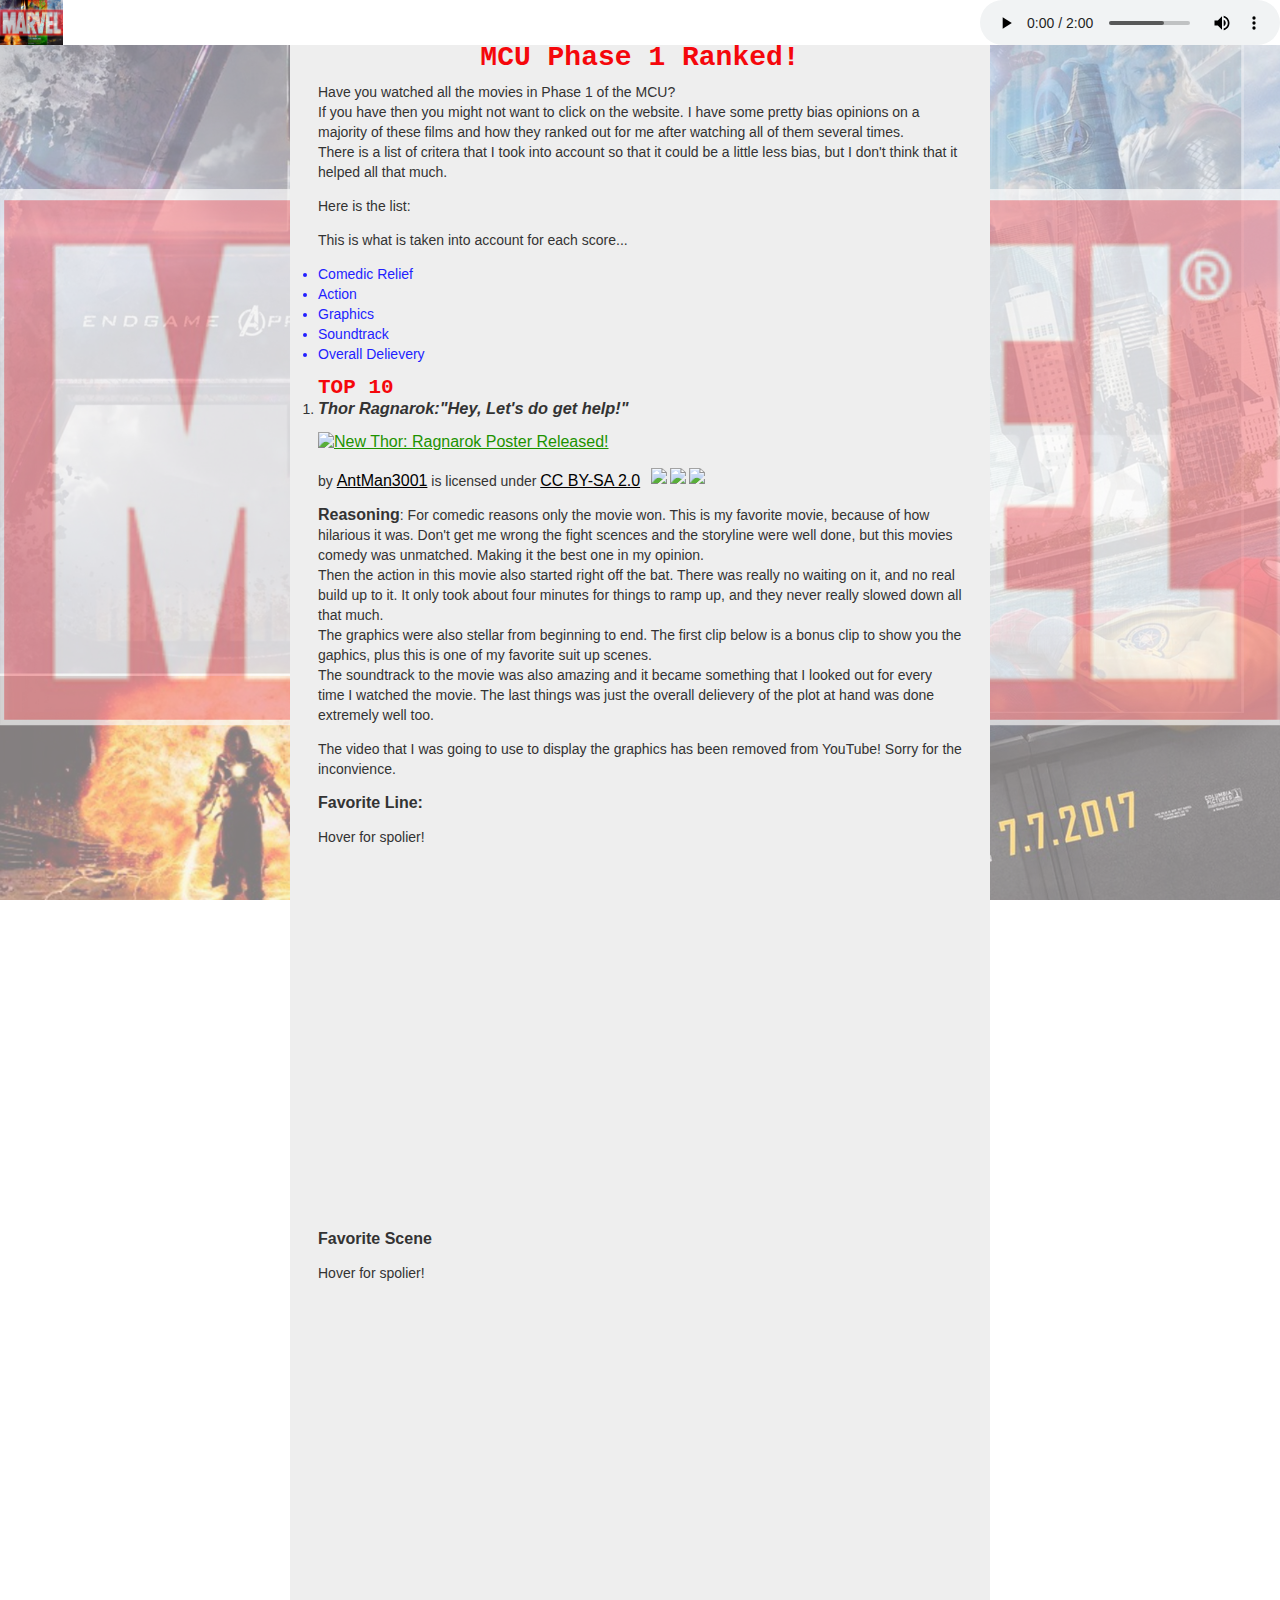
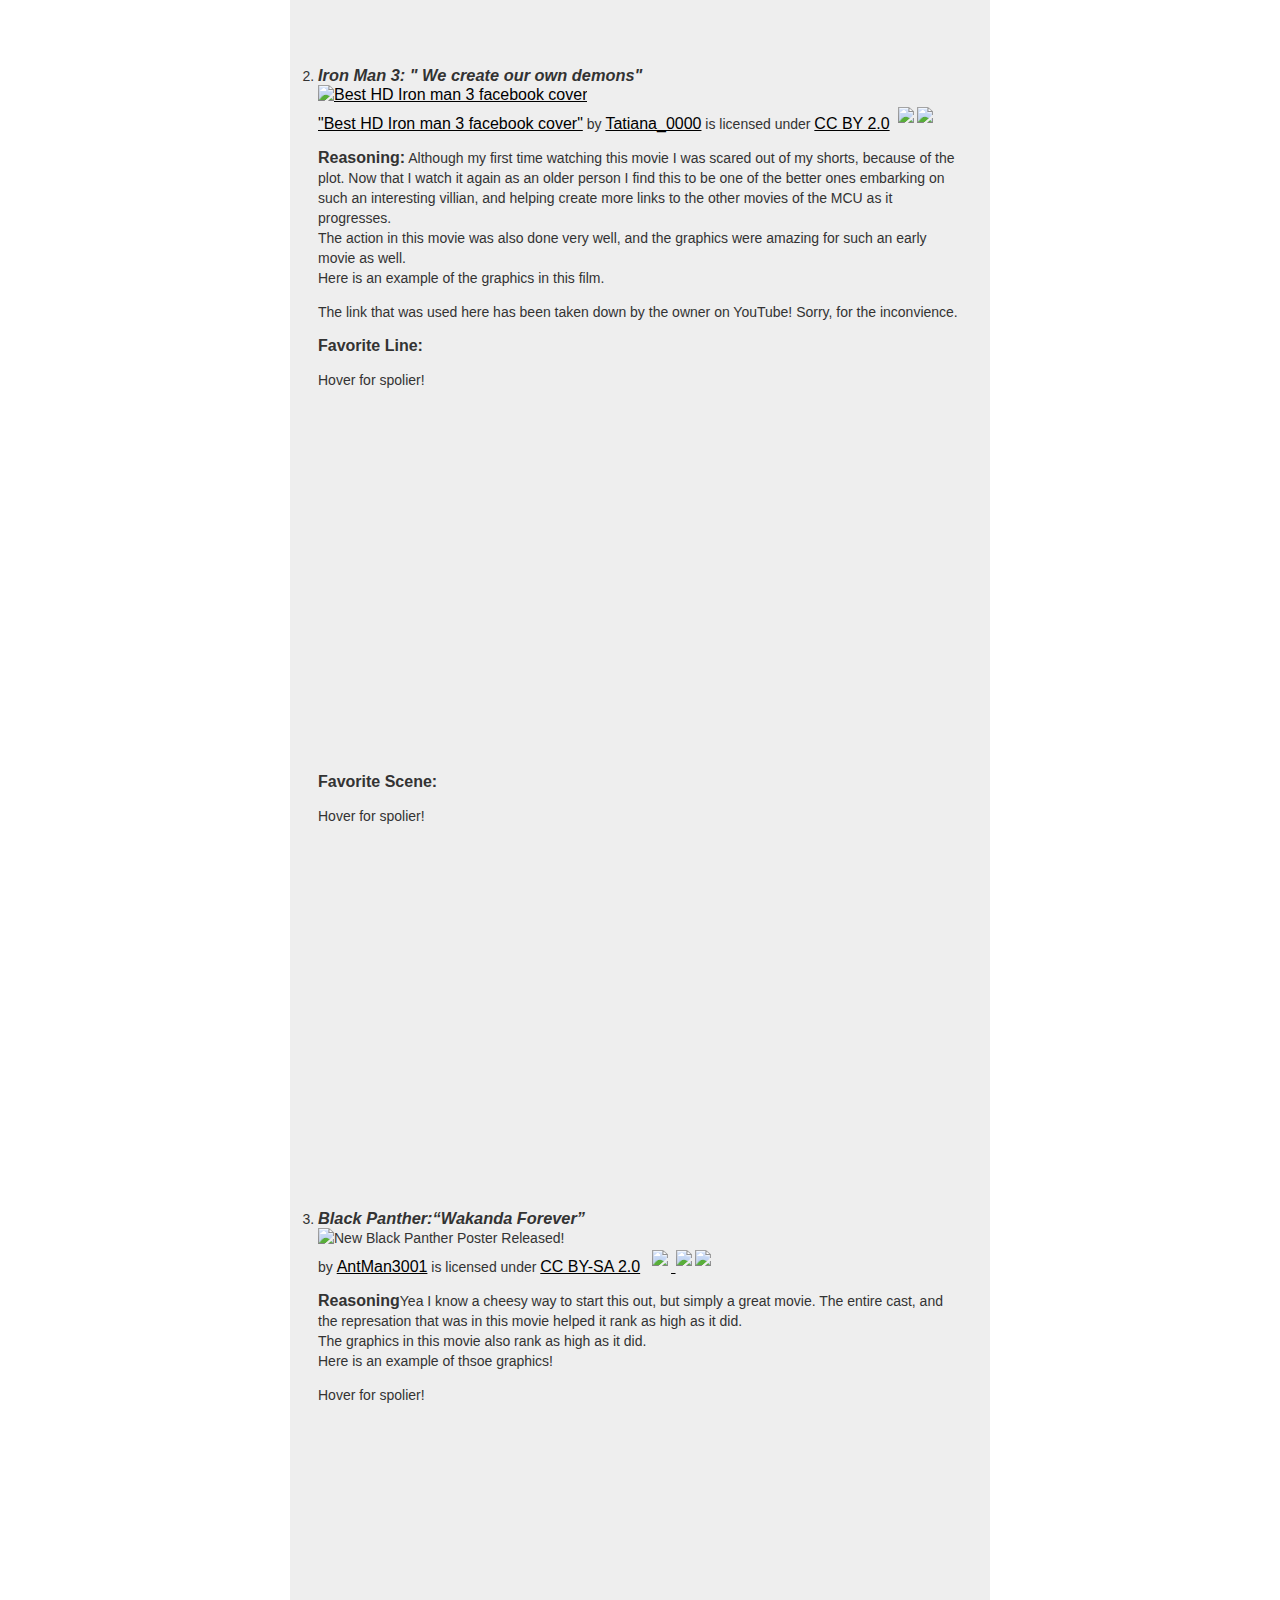
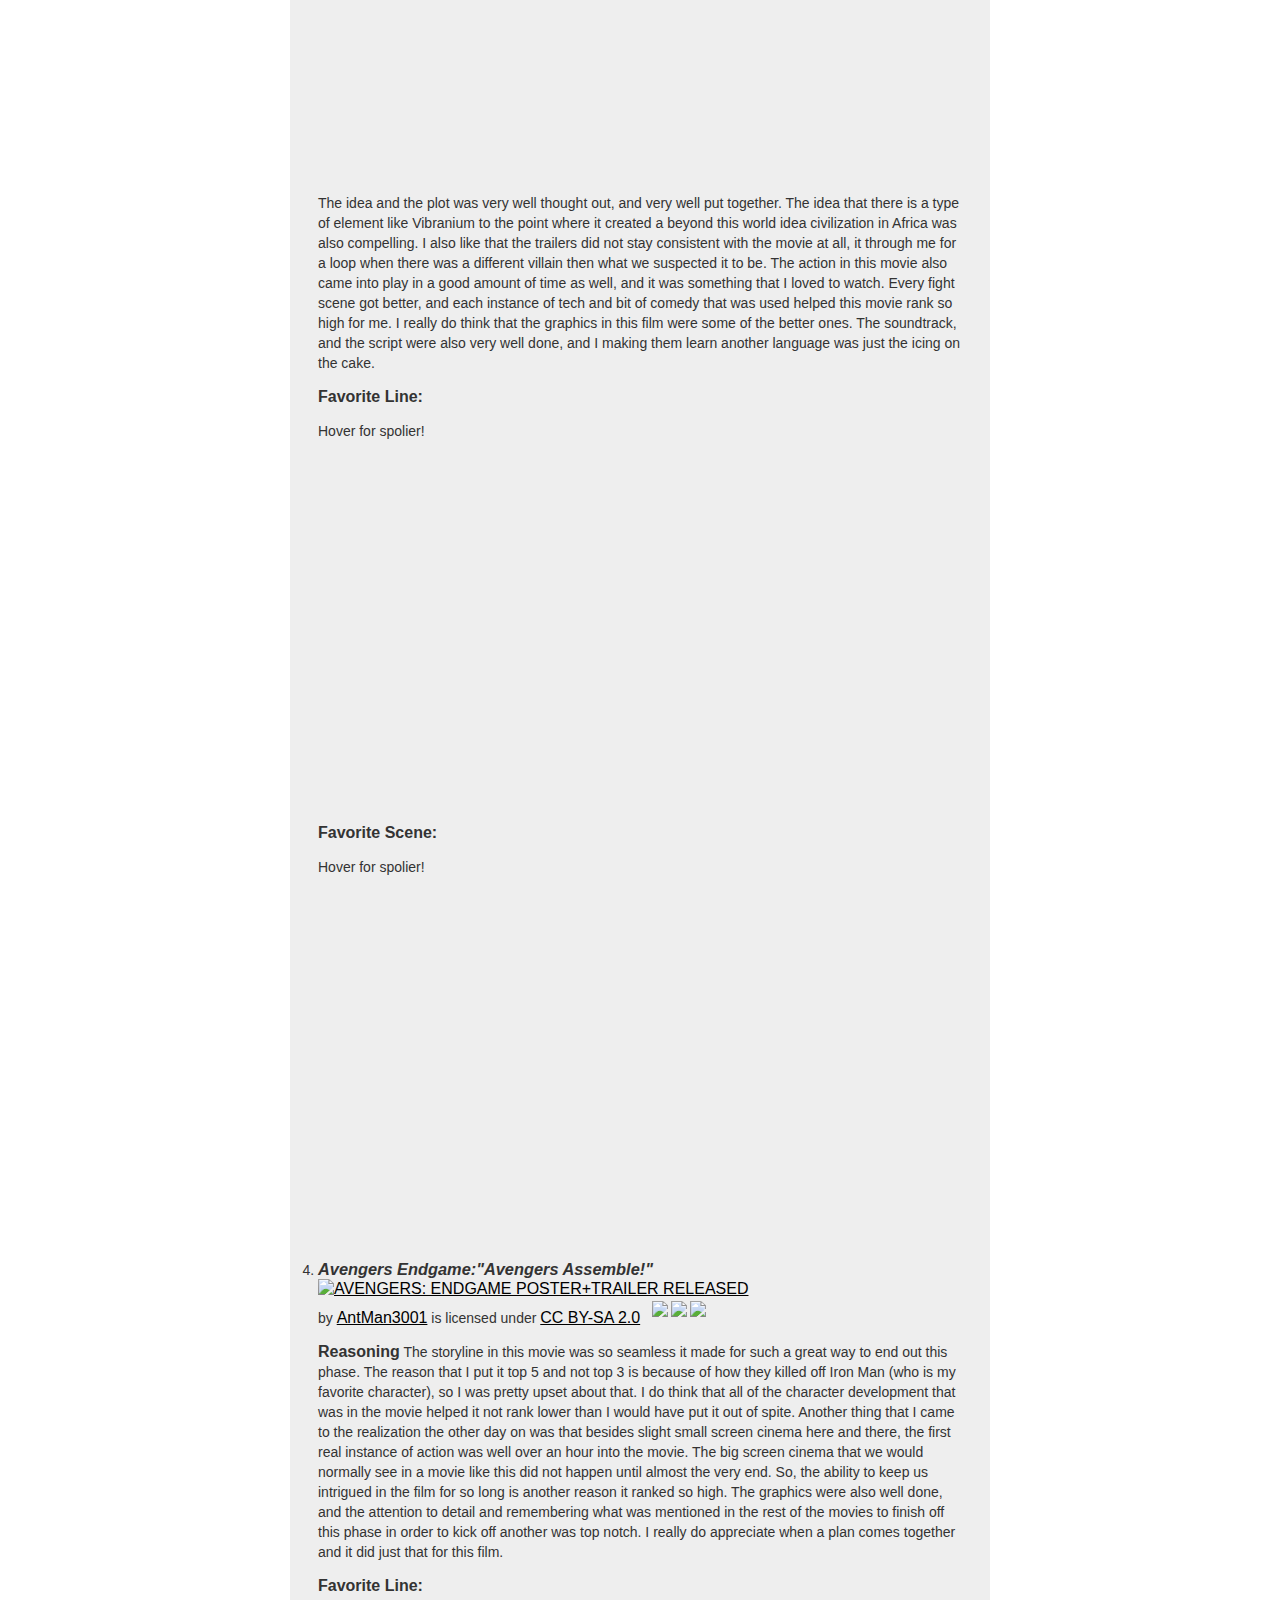
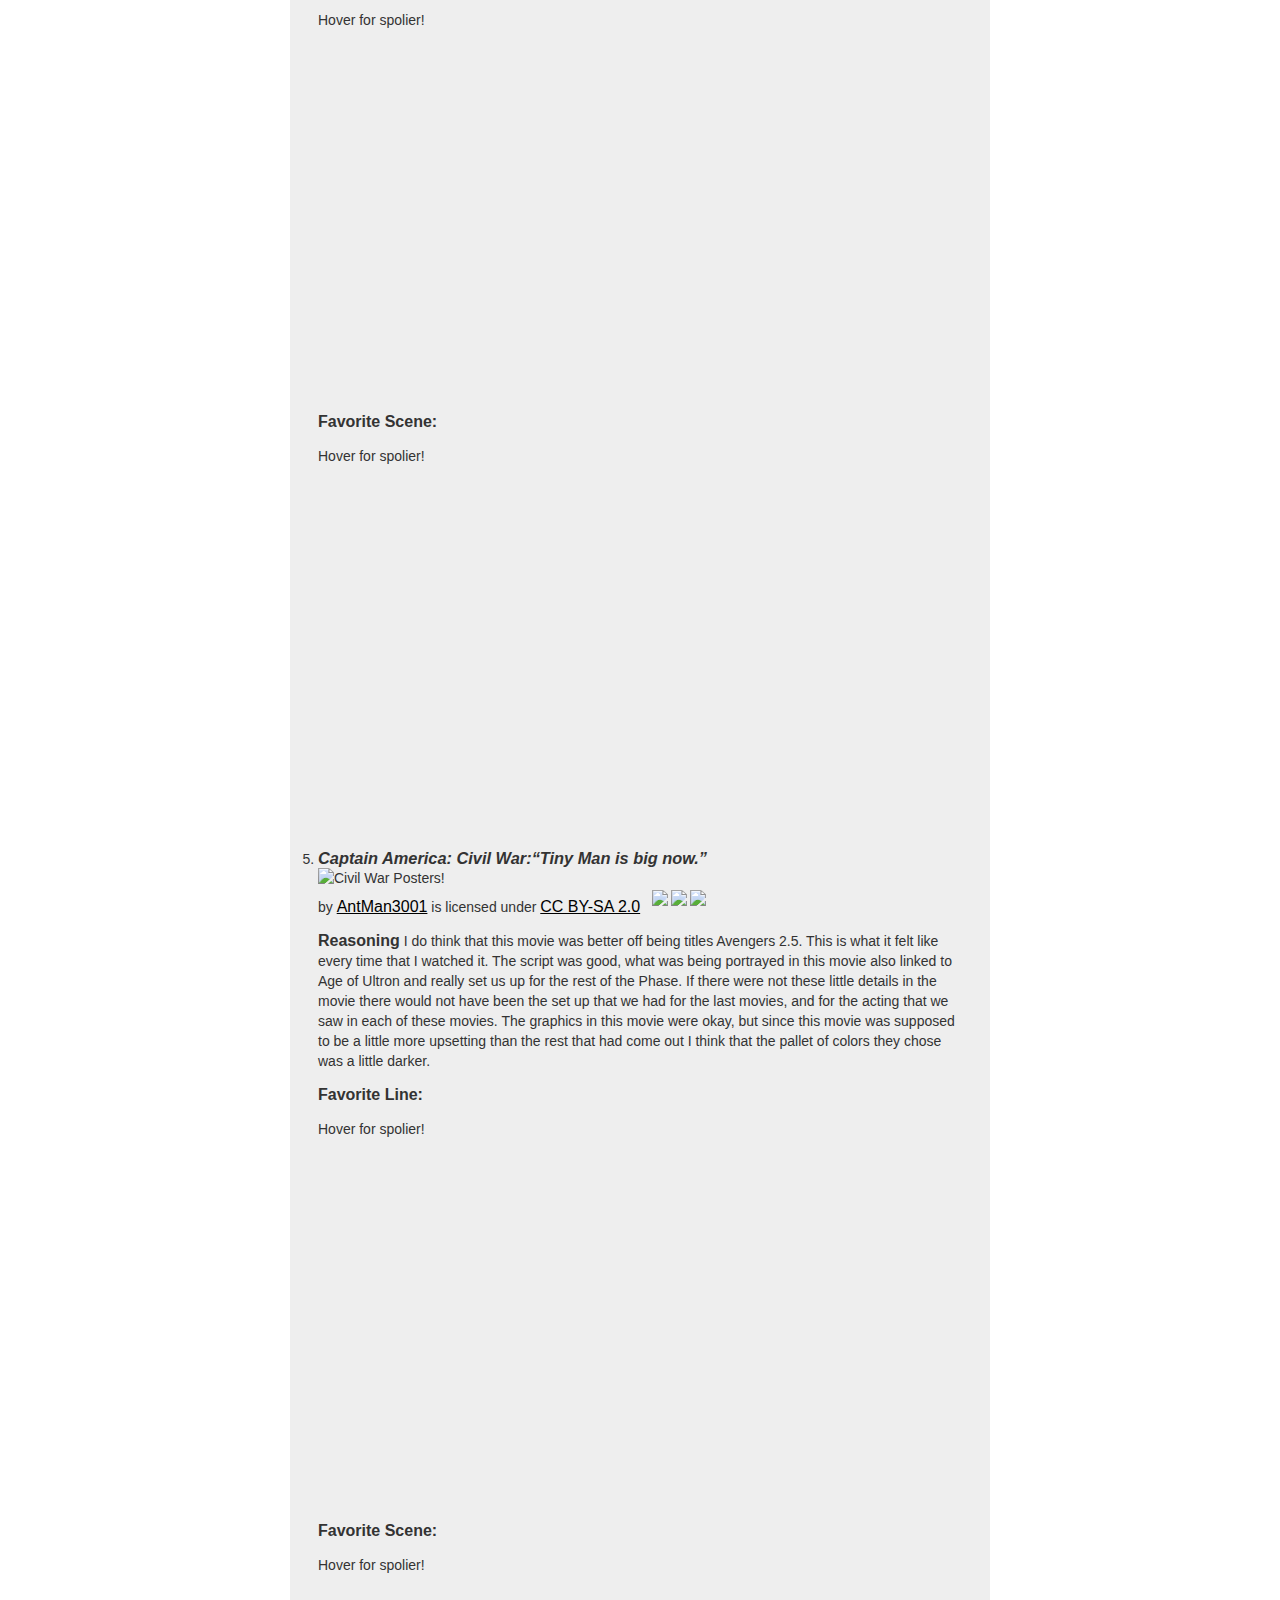
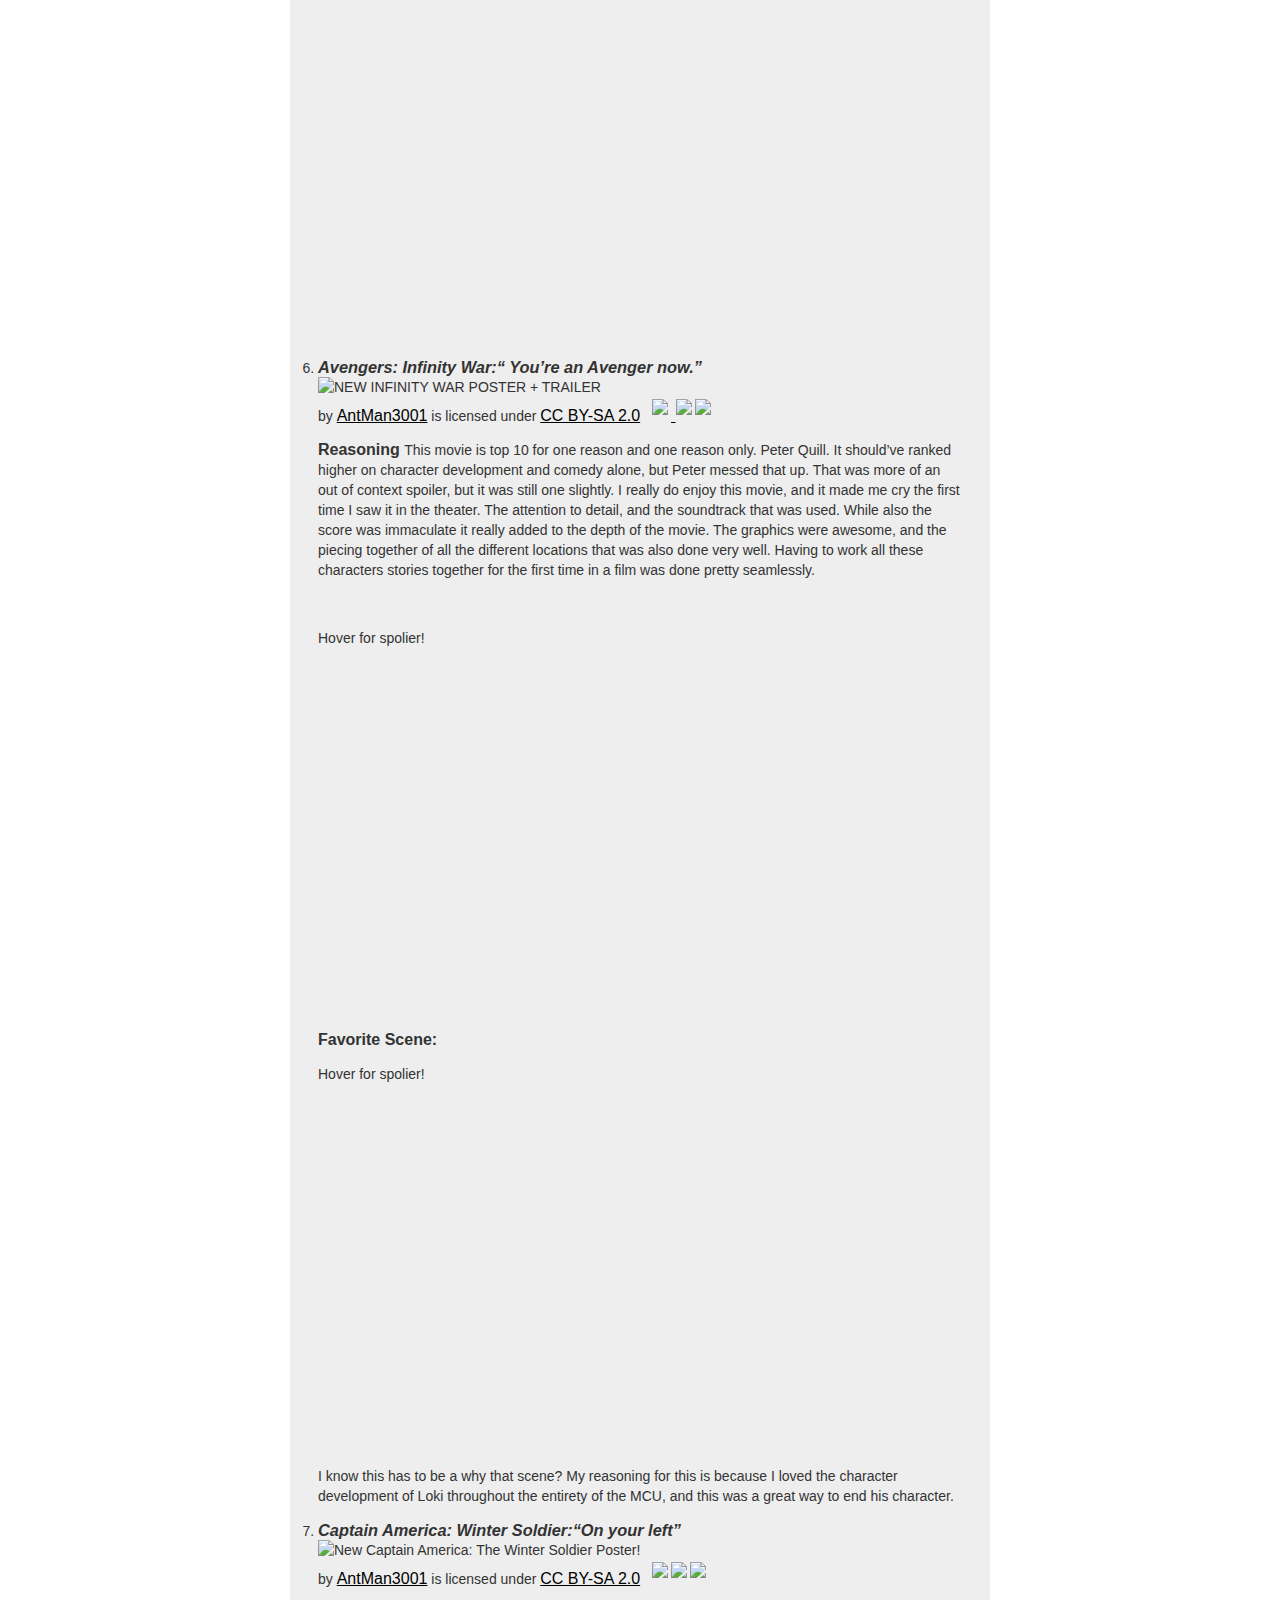
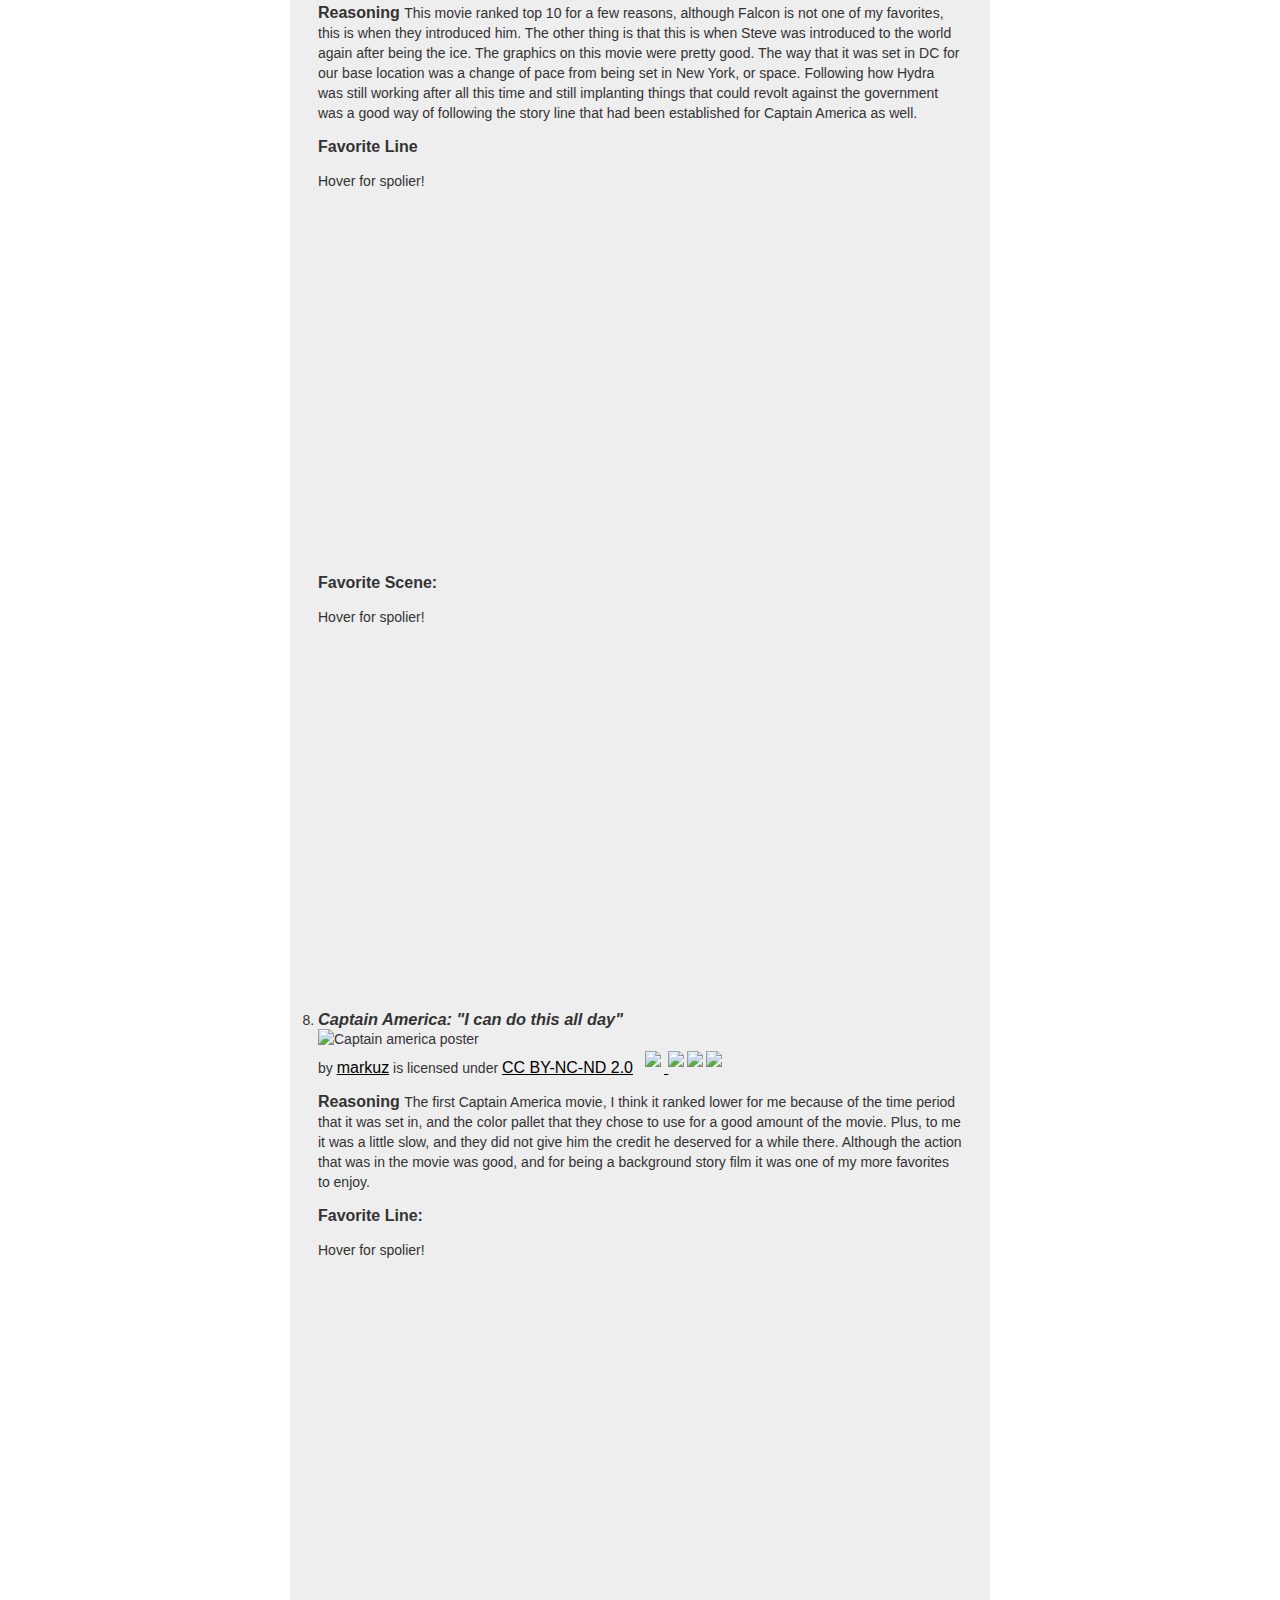
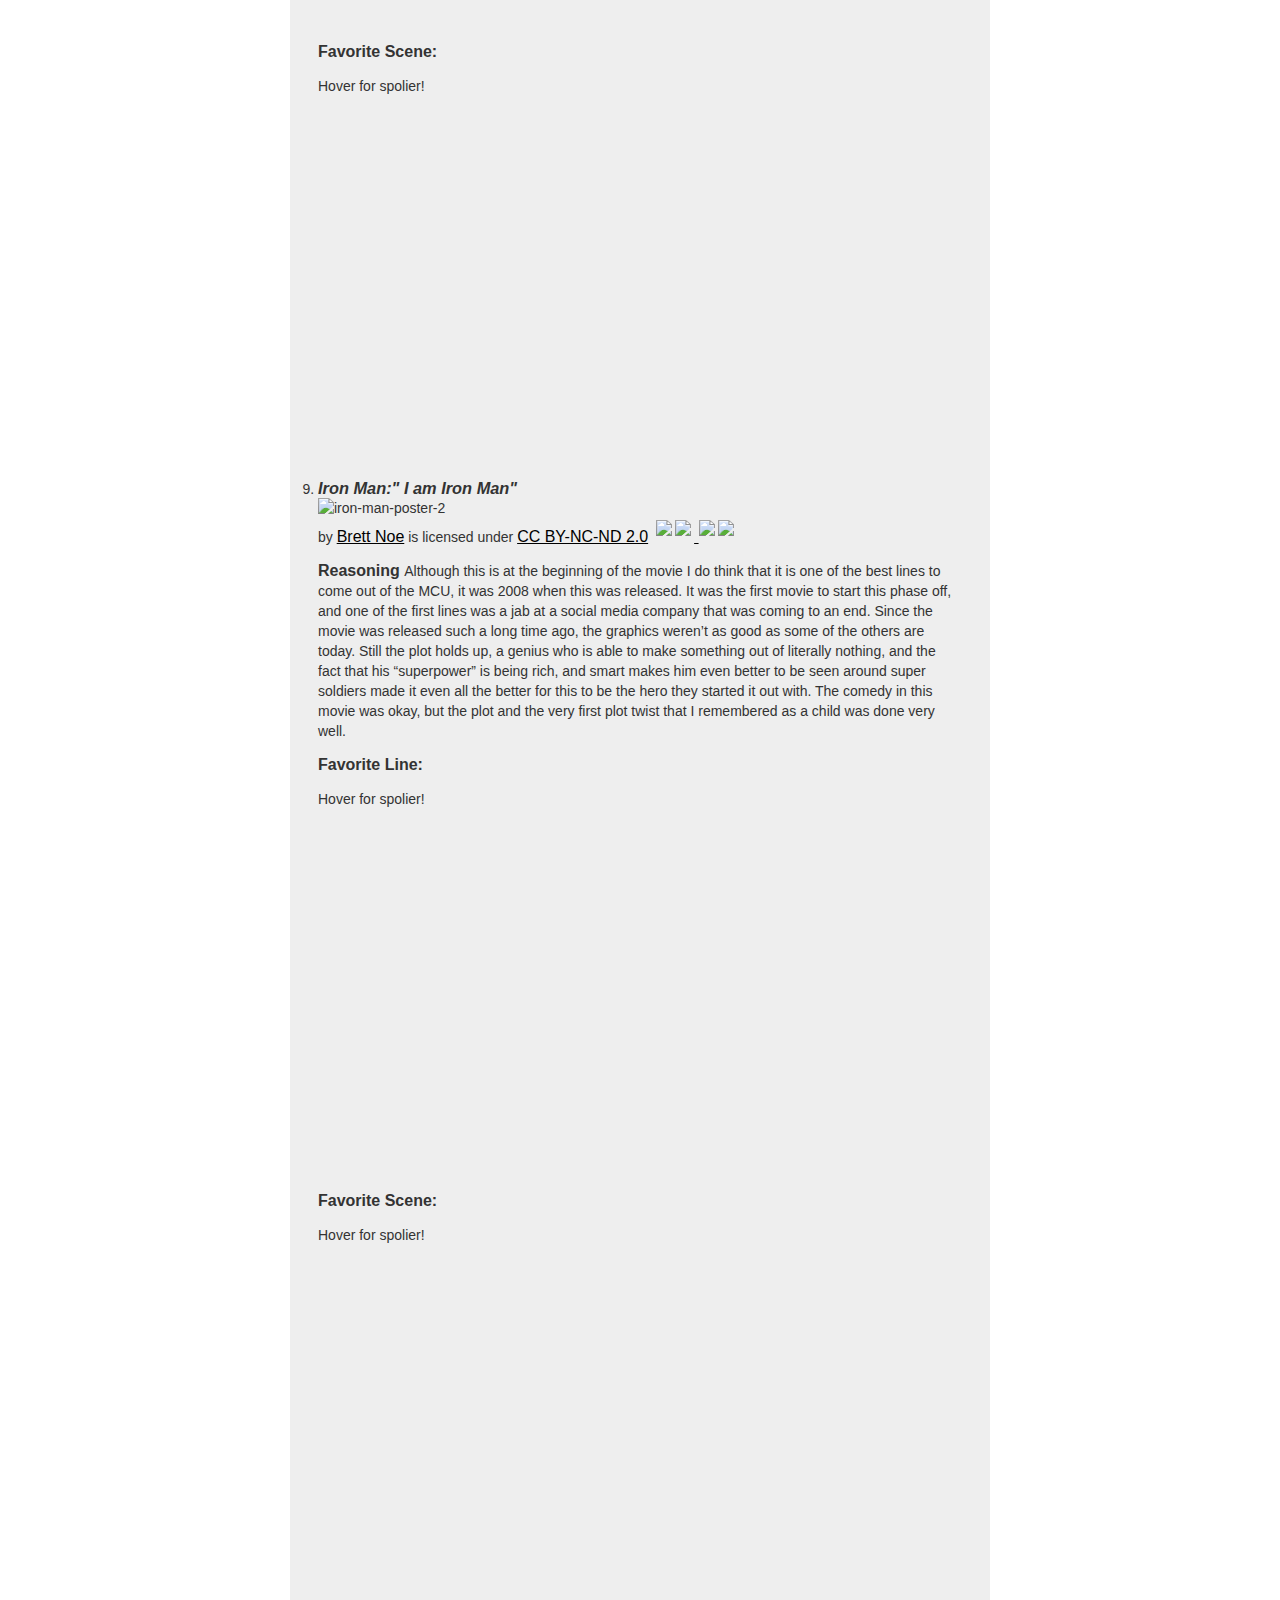
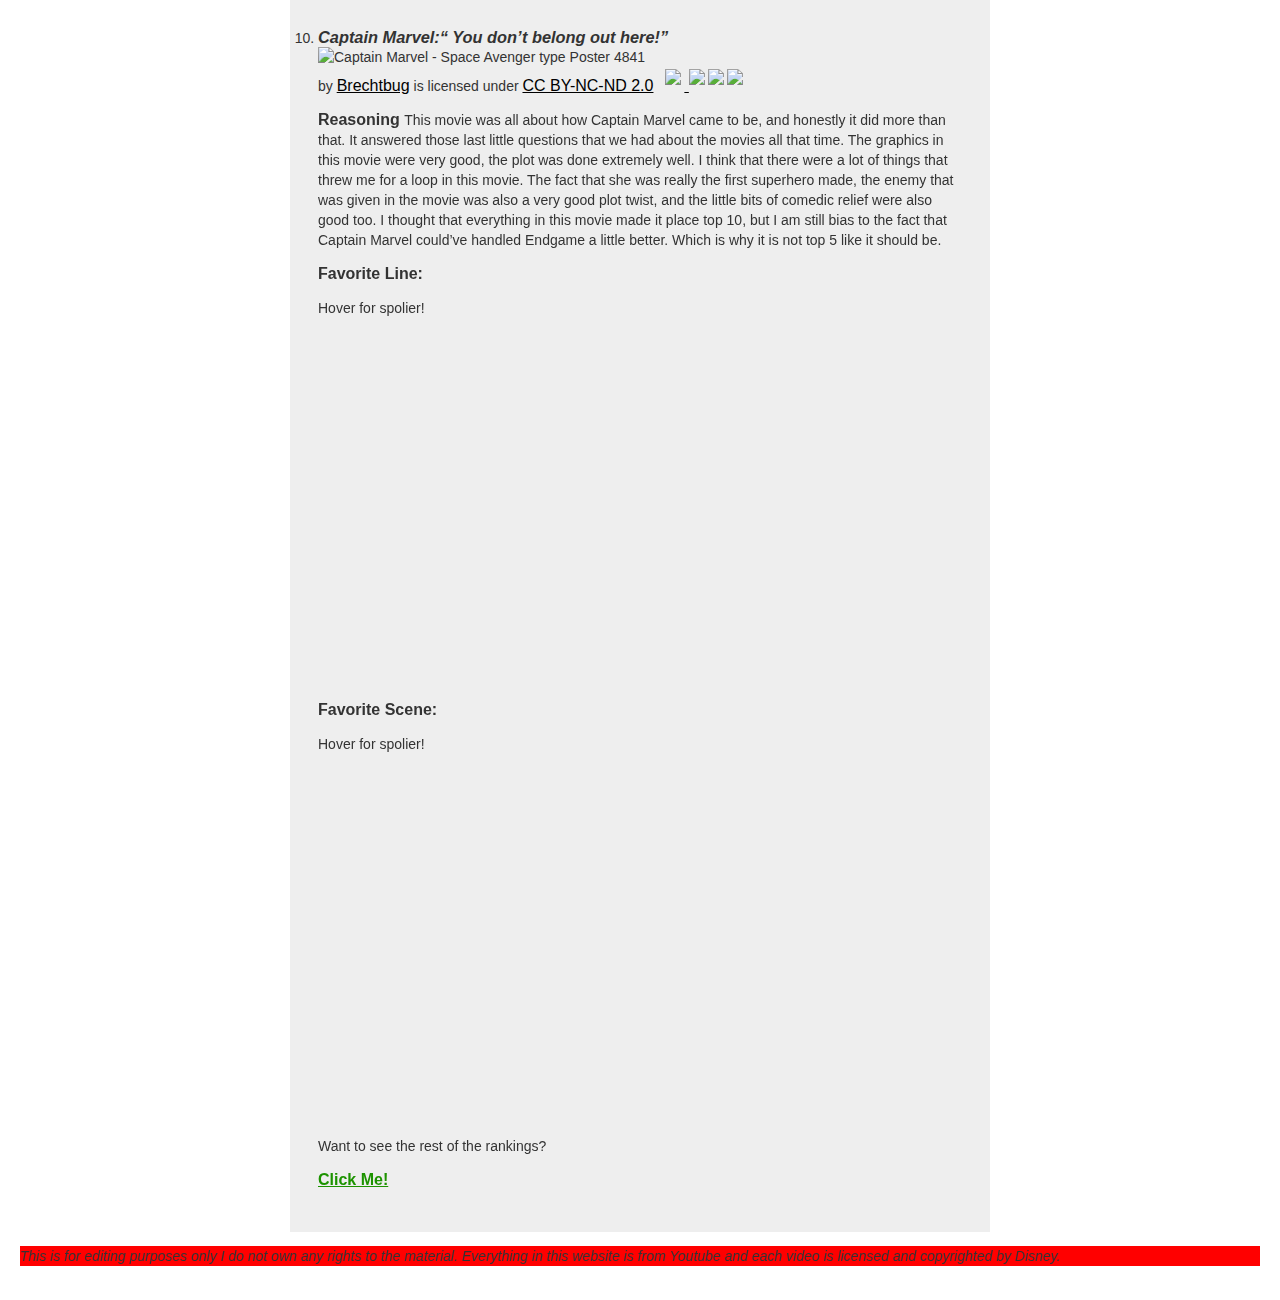
==== commit 4b965d43: "updated headers & sources page" ====
--- a/index.html
+++ b/index.html
@@ -11,14 +11,15 @@
         <!-- during final revison week maybe make it a drop down menu
         to avoid the issues wtih white line background-->
         <header>
-          <!---<a href="#sidenav-open" id="sidenav-button" title="Open Menu" aria-label="Open Menu">---><img src="Website Background_.jpg"><!---</a>
-          <nav id="sidenav-open">--->
+          <a href="#sidenav-open" id="sidenav-button" title="Open Menu" aria-label="Open Menu"><img src="Website Background_.jpg"></a>
+          <nav id="sidenav-open">
           <ul>
             <li><a href="index.html#Home">Home</a></li>
             <li><a href="index.html#Critera">Criteria</a></li>
             <li><a href="index.html#top10">Top 10</a></li>
             <li><a href="MCURanked.html#11-23">11- 23!</a></li>
             <li><a href="MCURanked.html#extralinks">Extras!</a></li>
+            <li><a href="sources.html#sources">Sources</a></li>
             <!-- <li><a href="#" id="sidenav-close" title="Close Menu" aria-label="Close Menu">Close Menu</a></li>--->
           </ul>
         </nav>
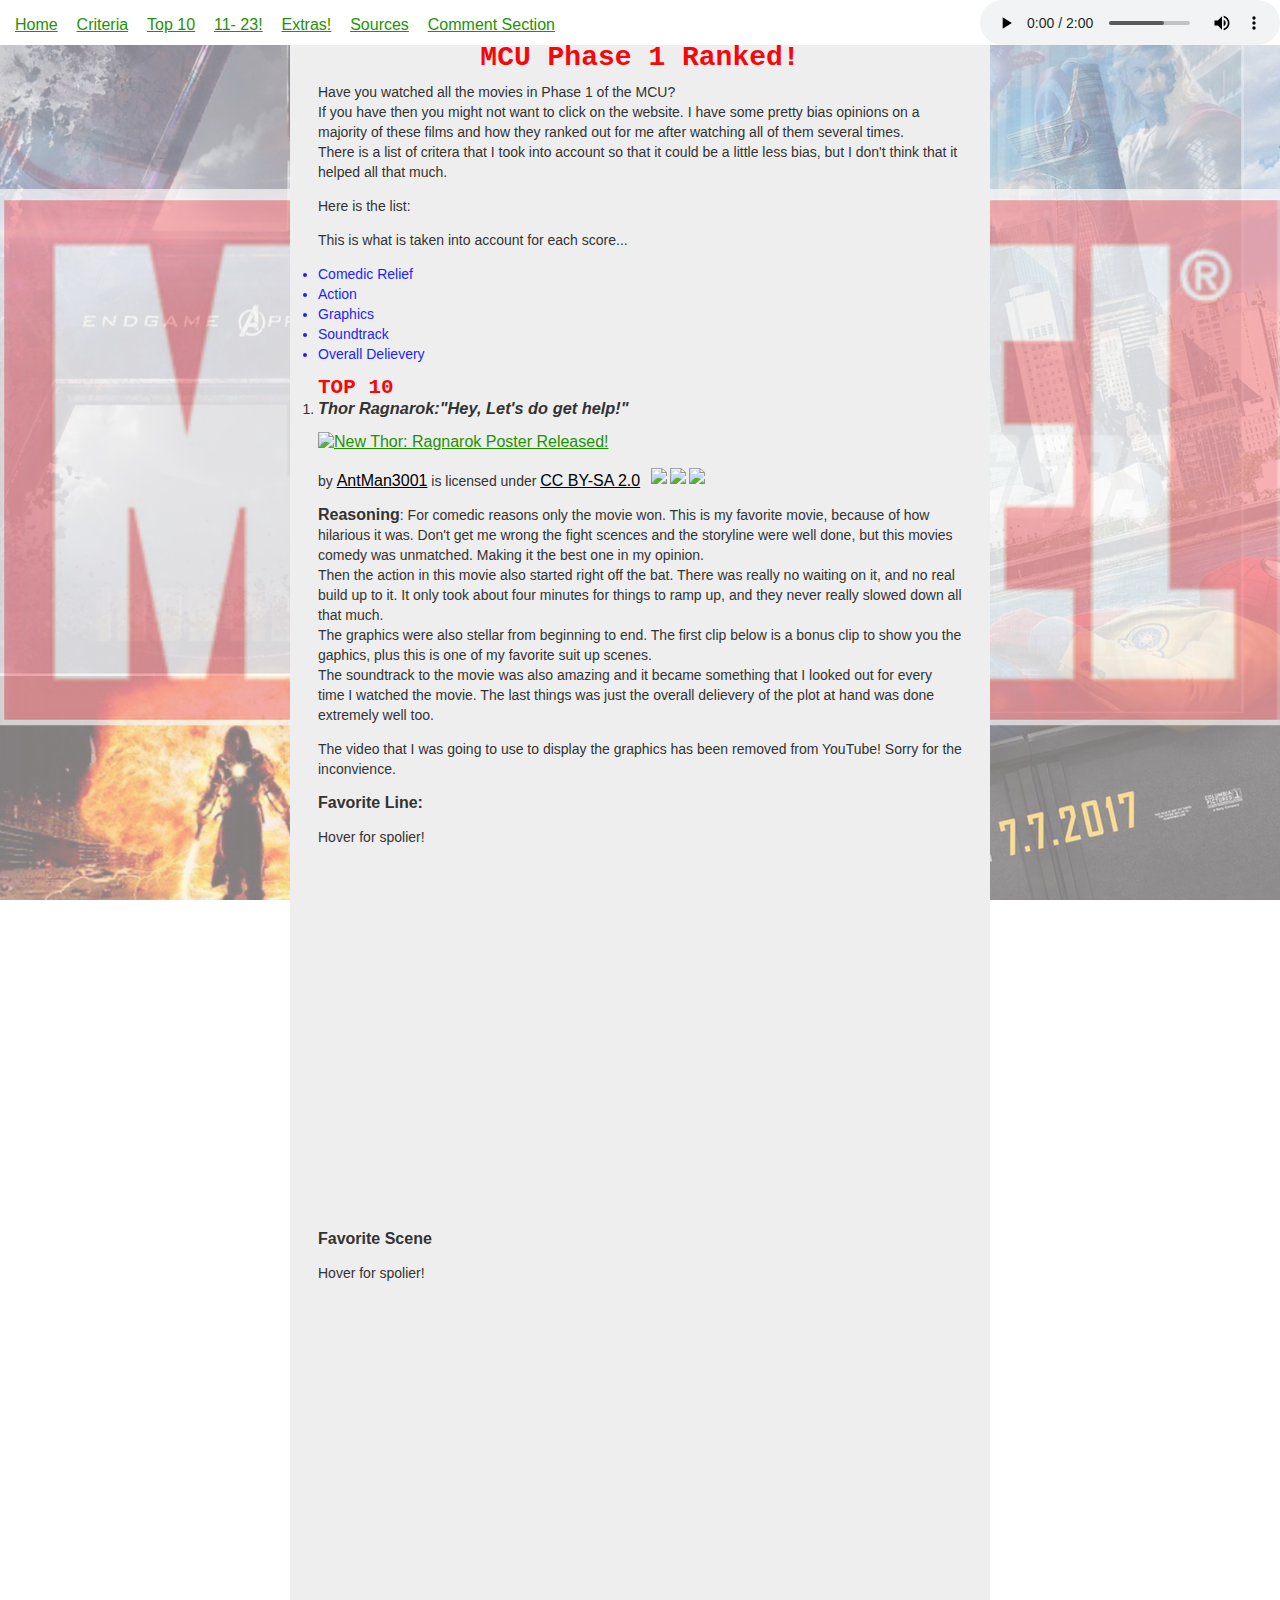
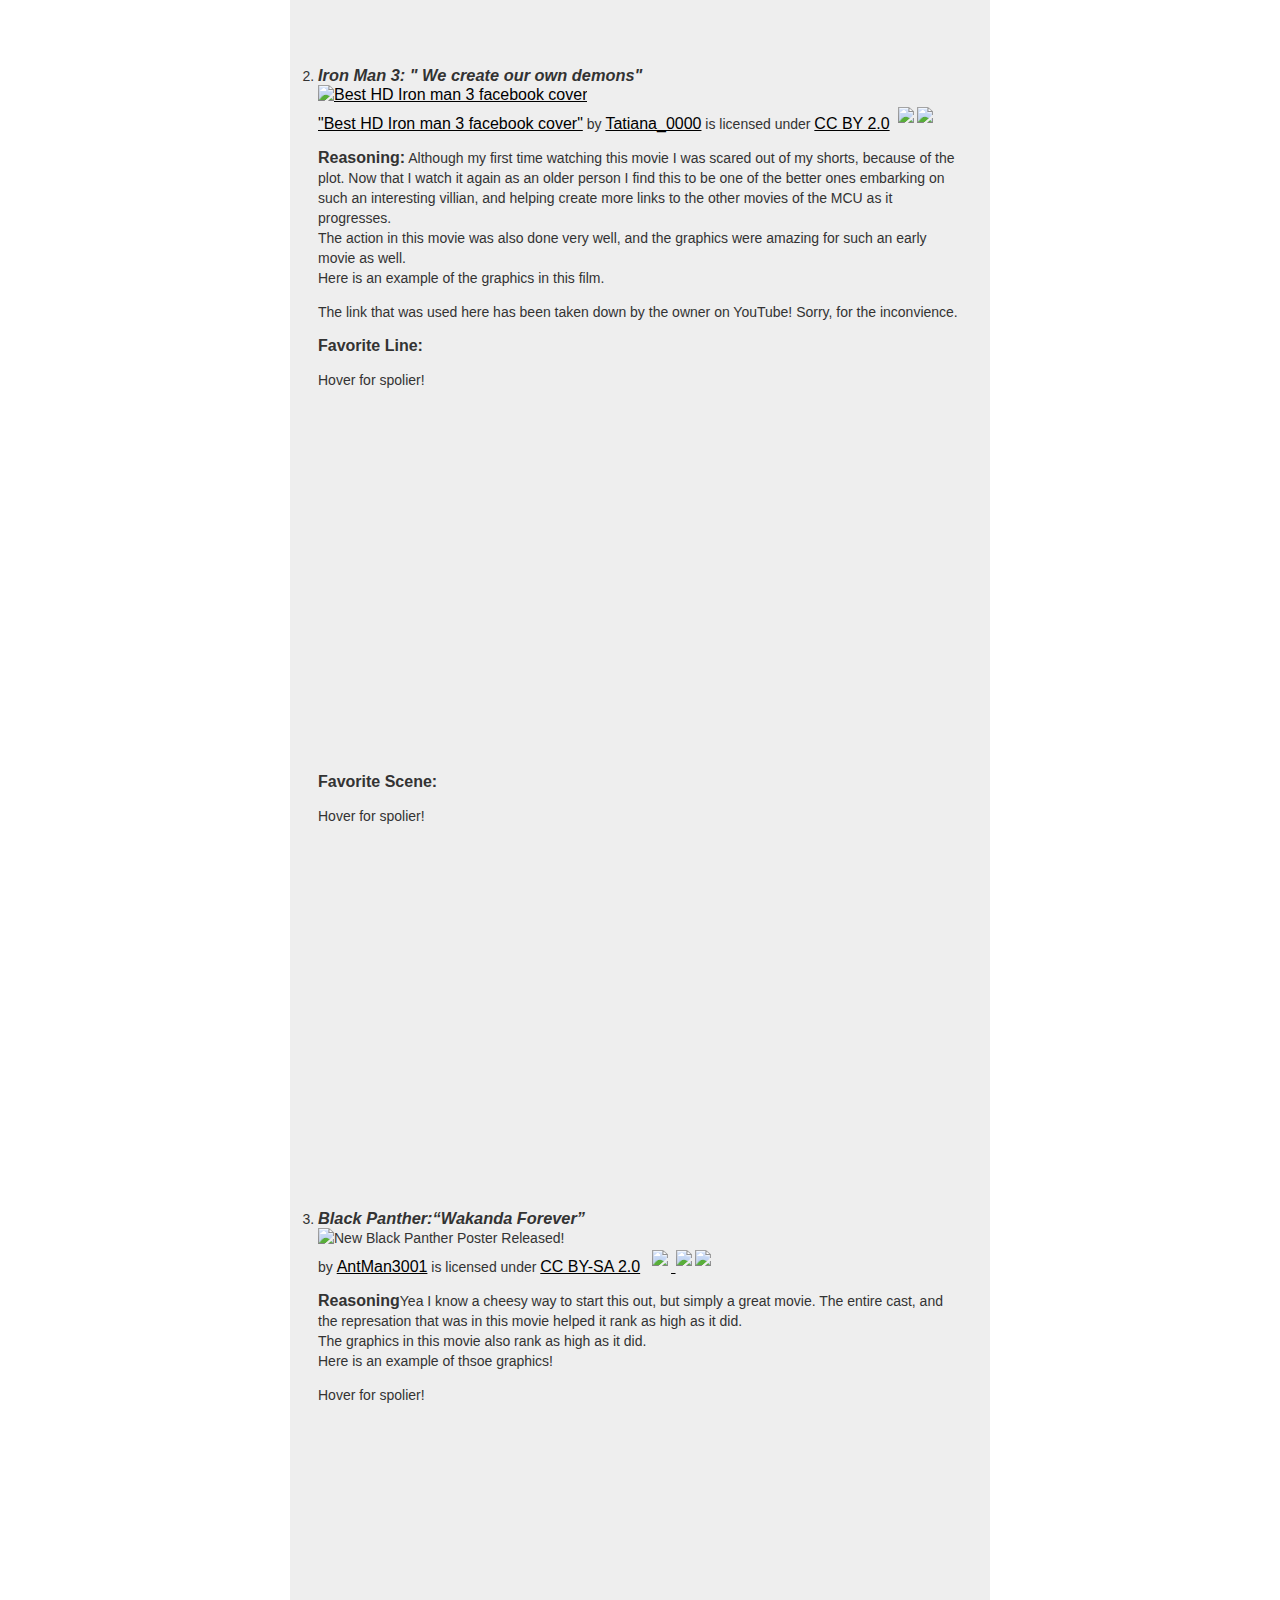
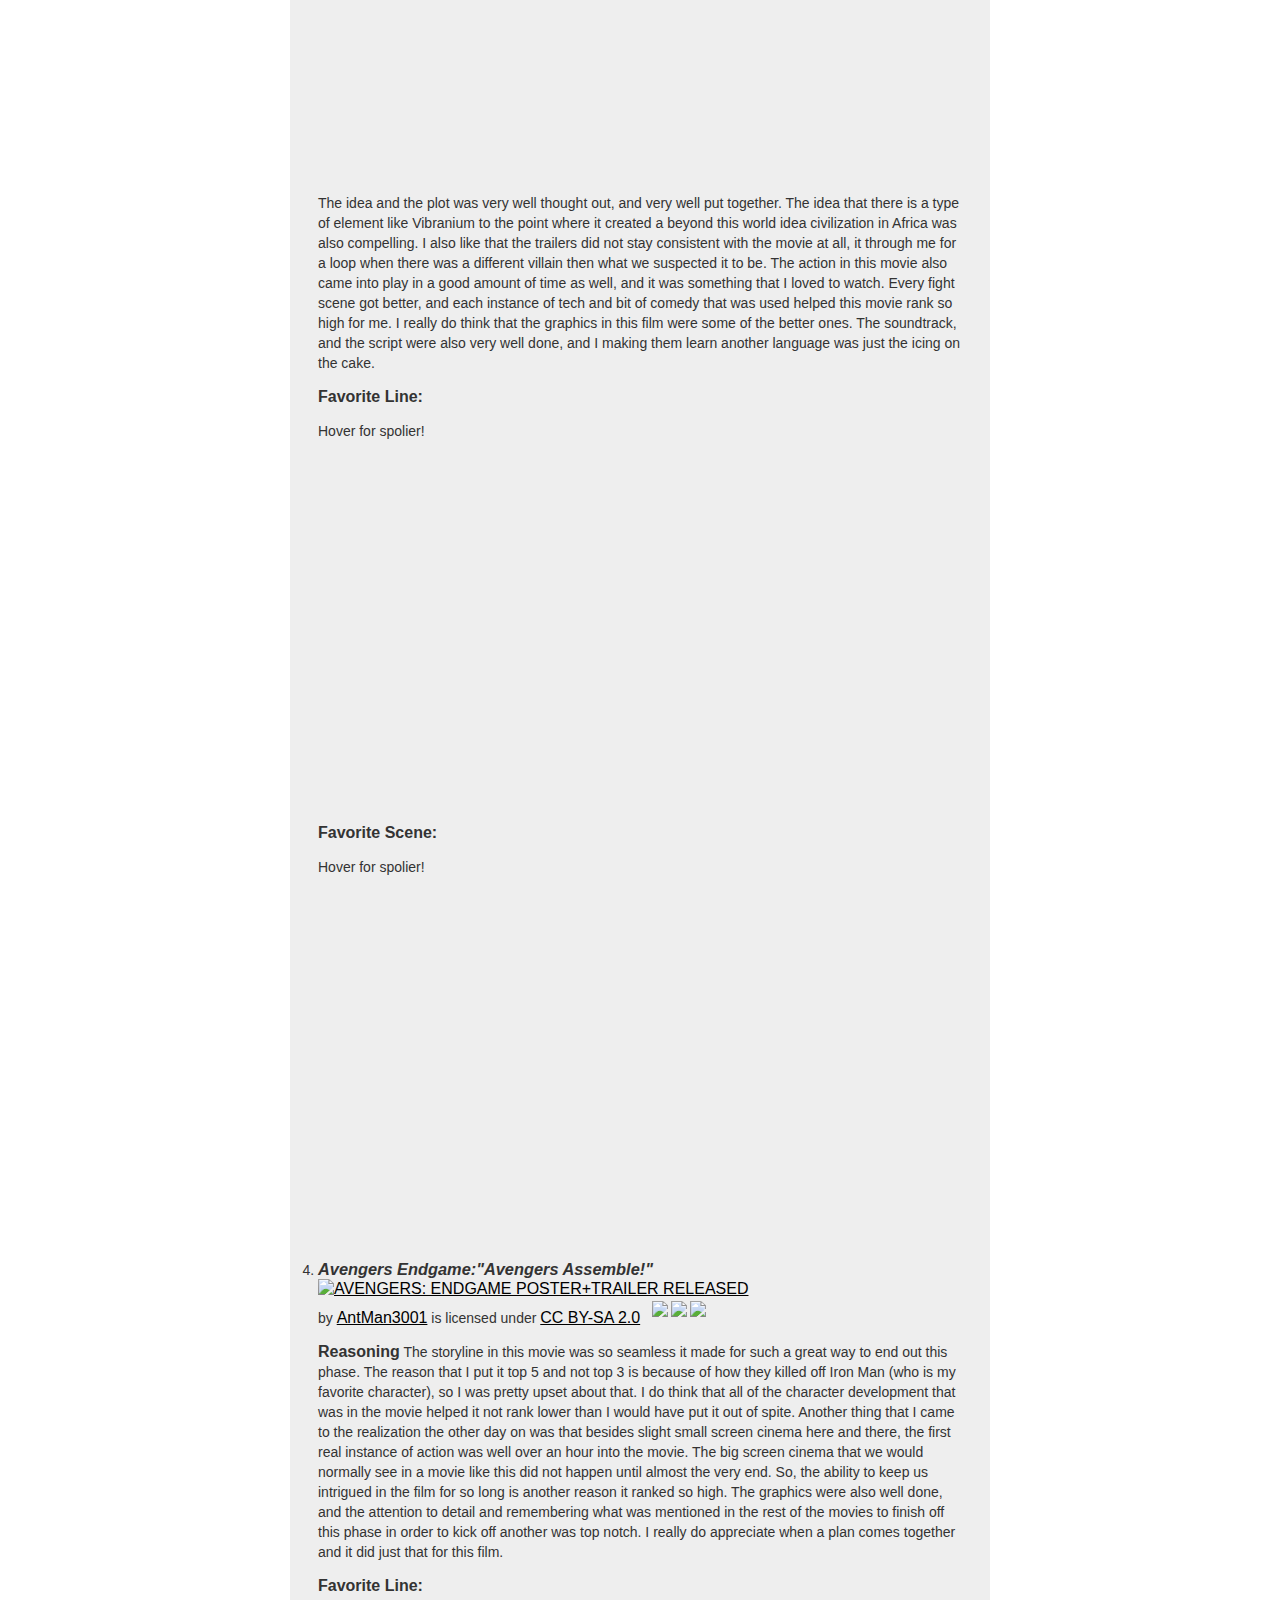
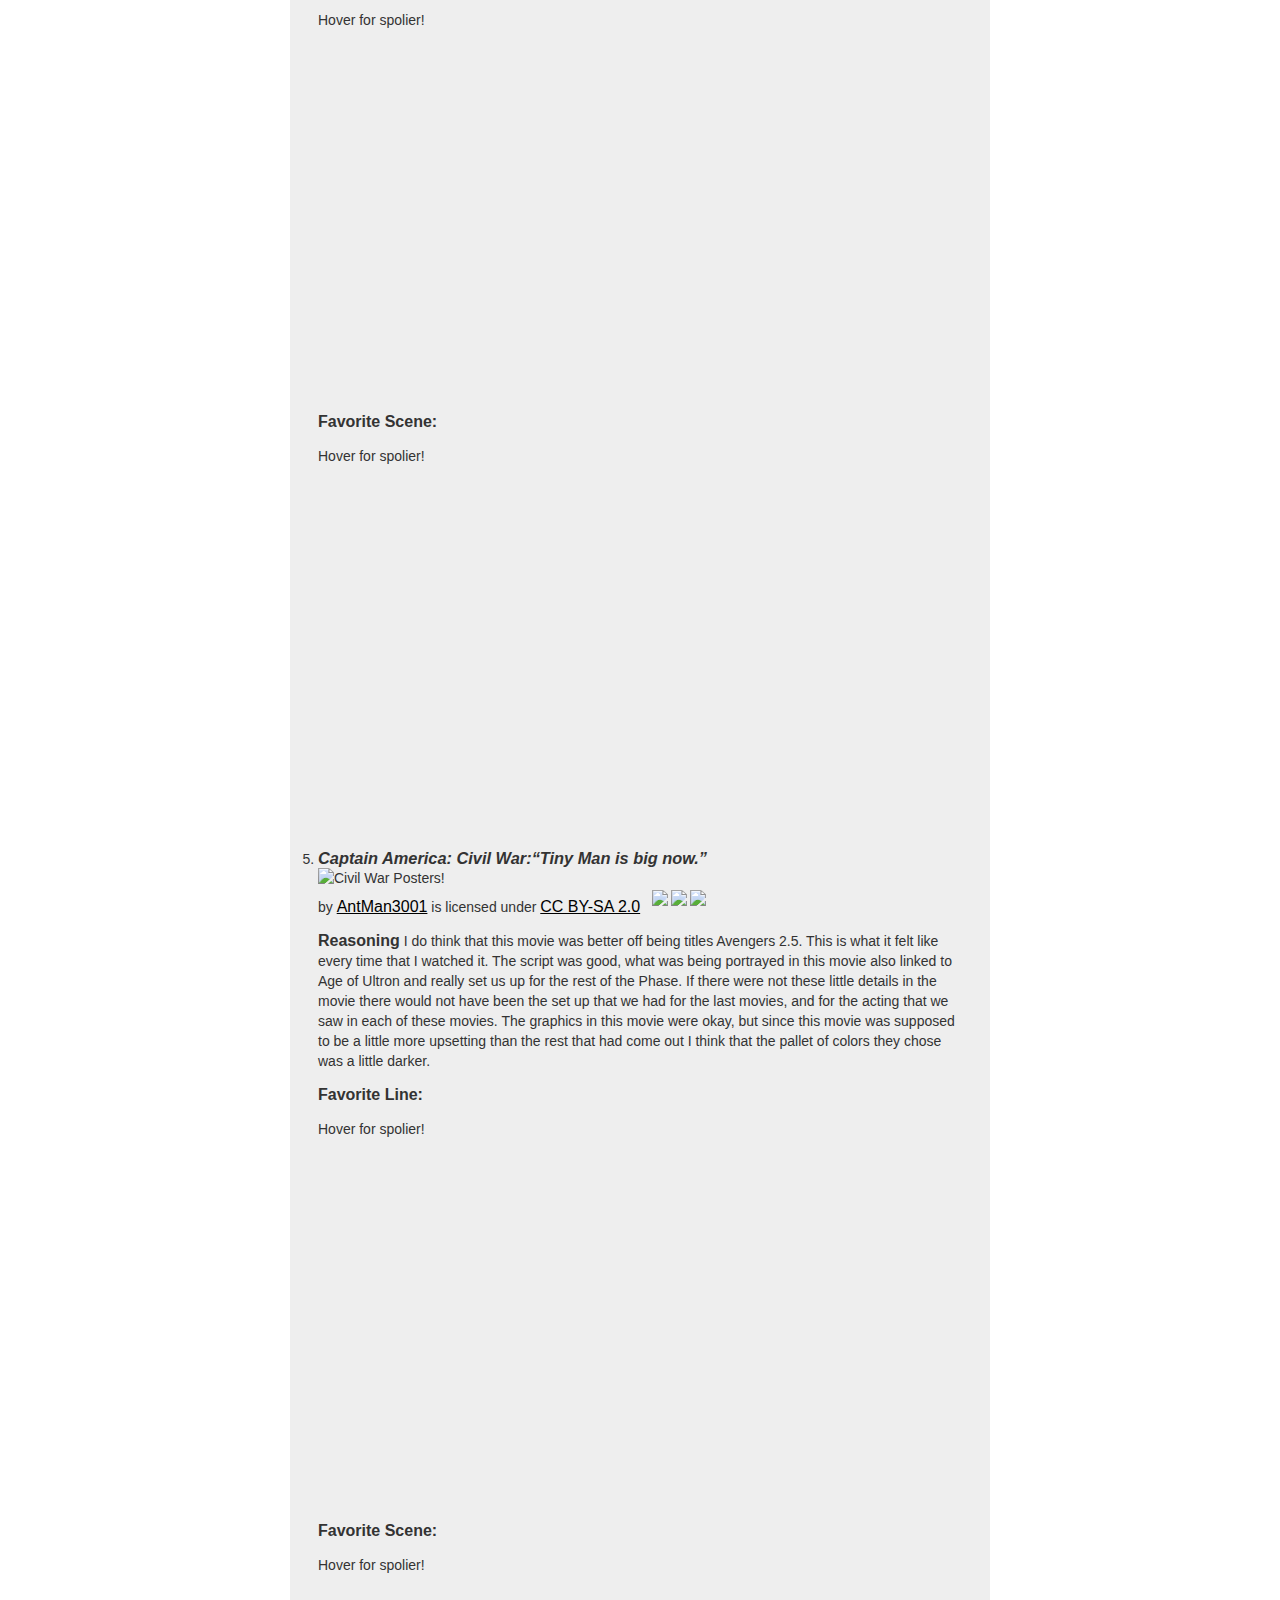
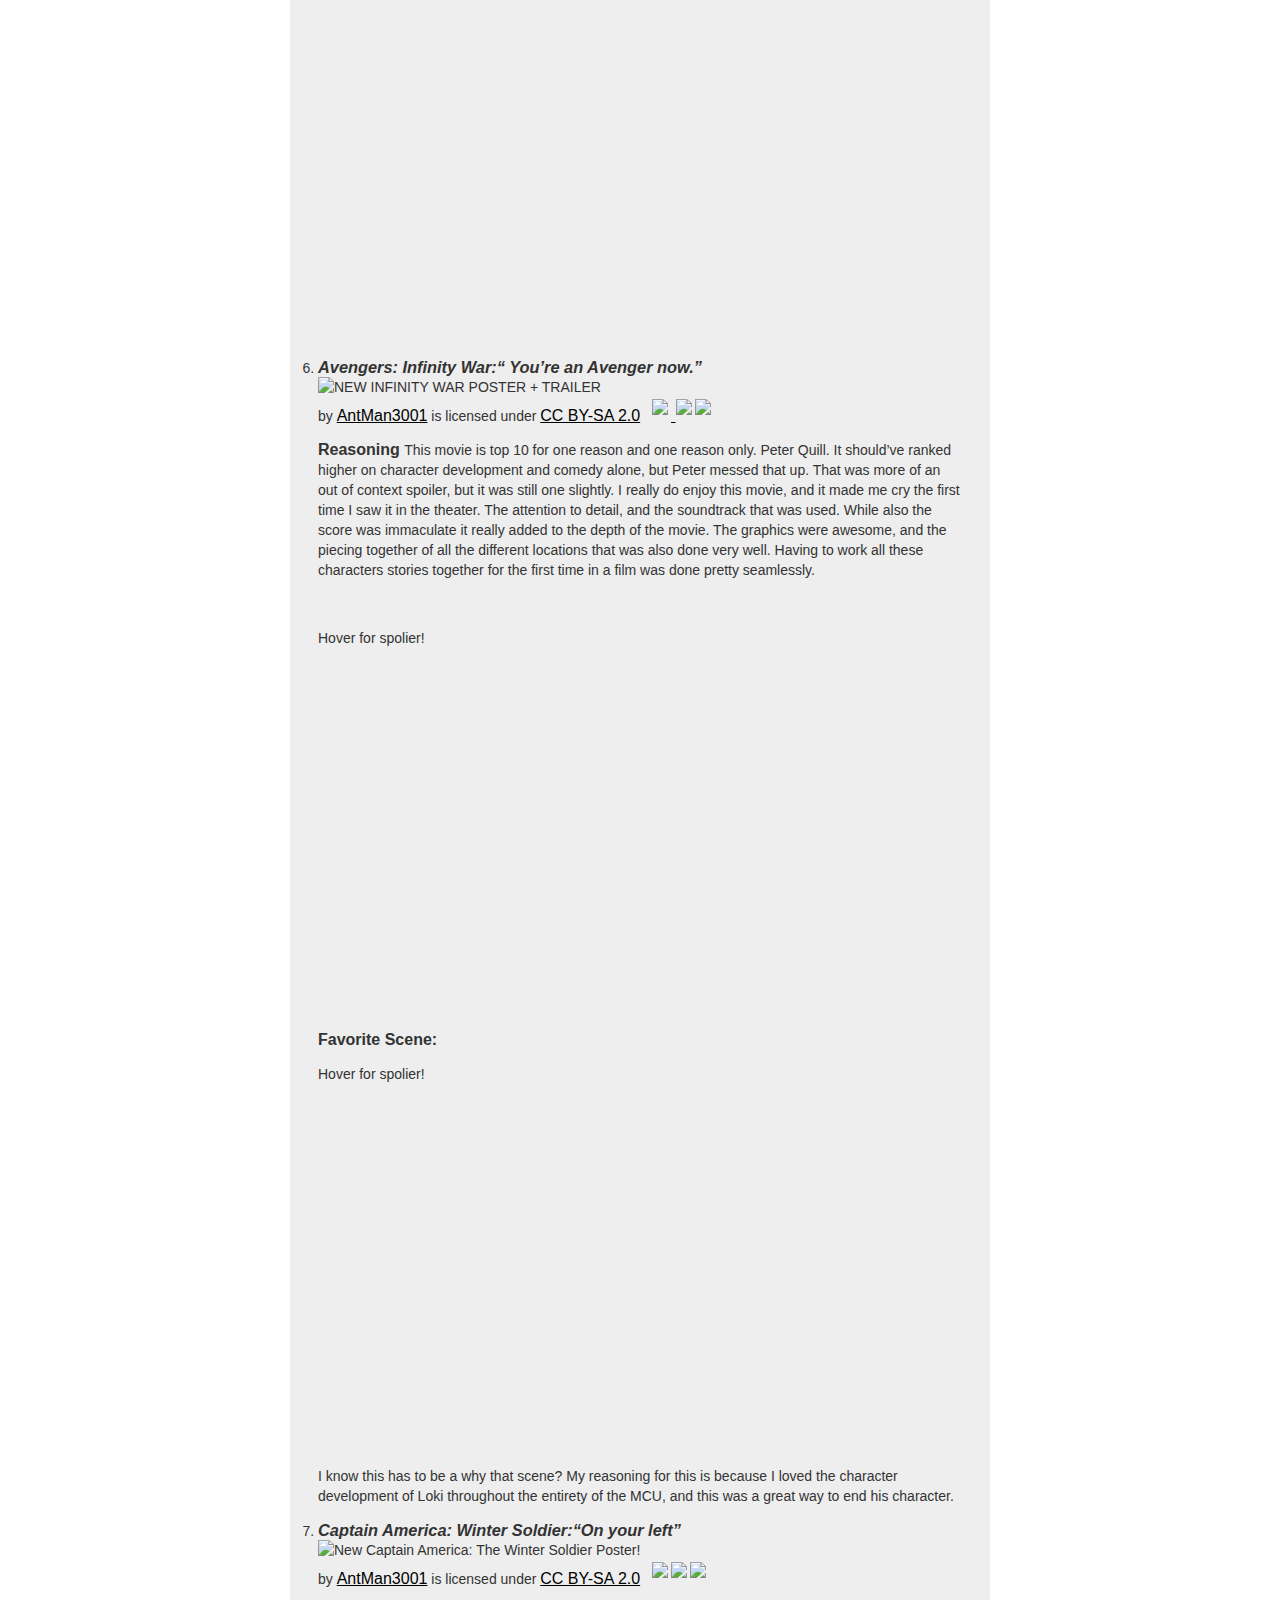
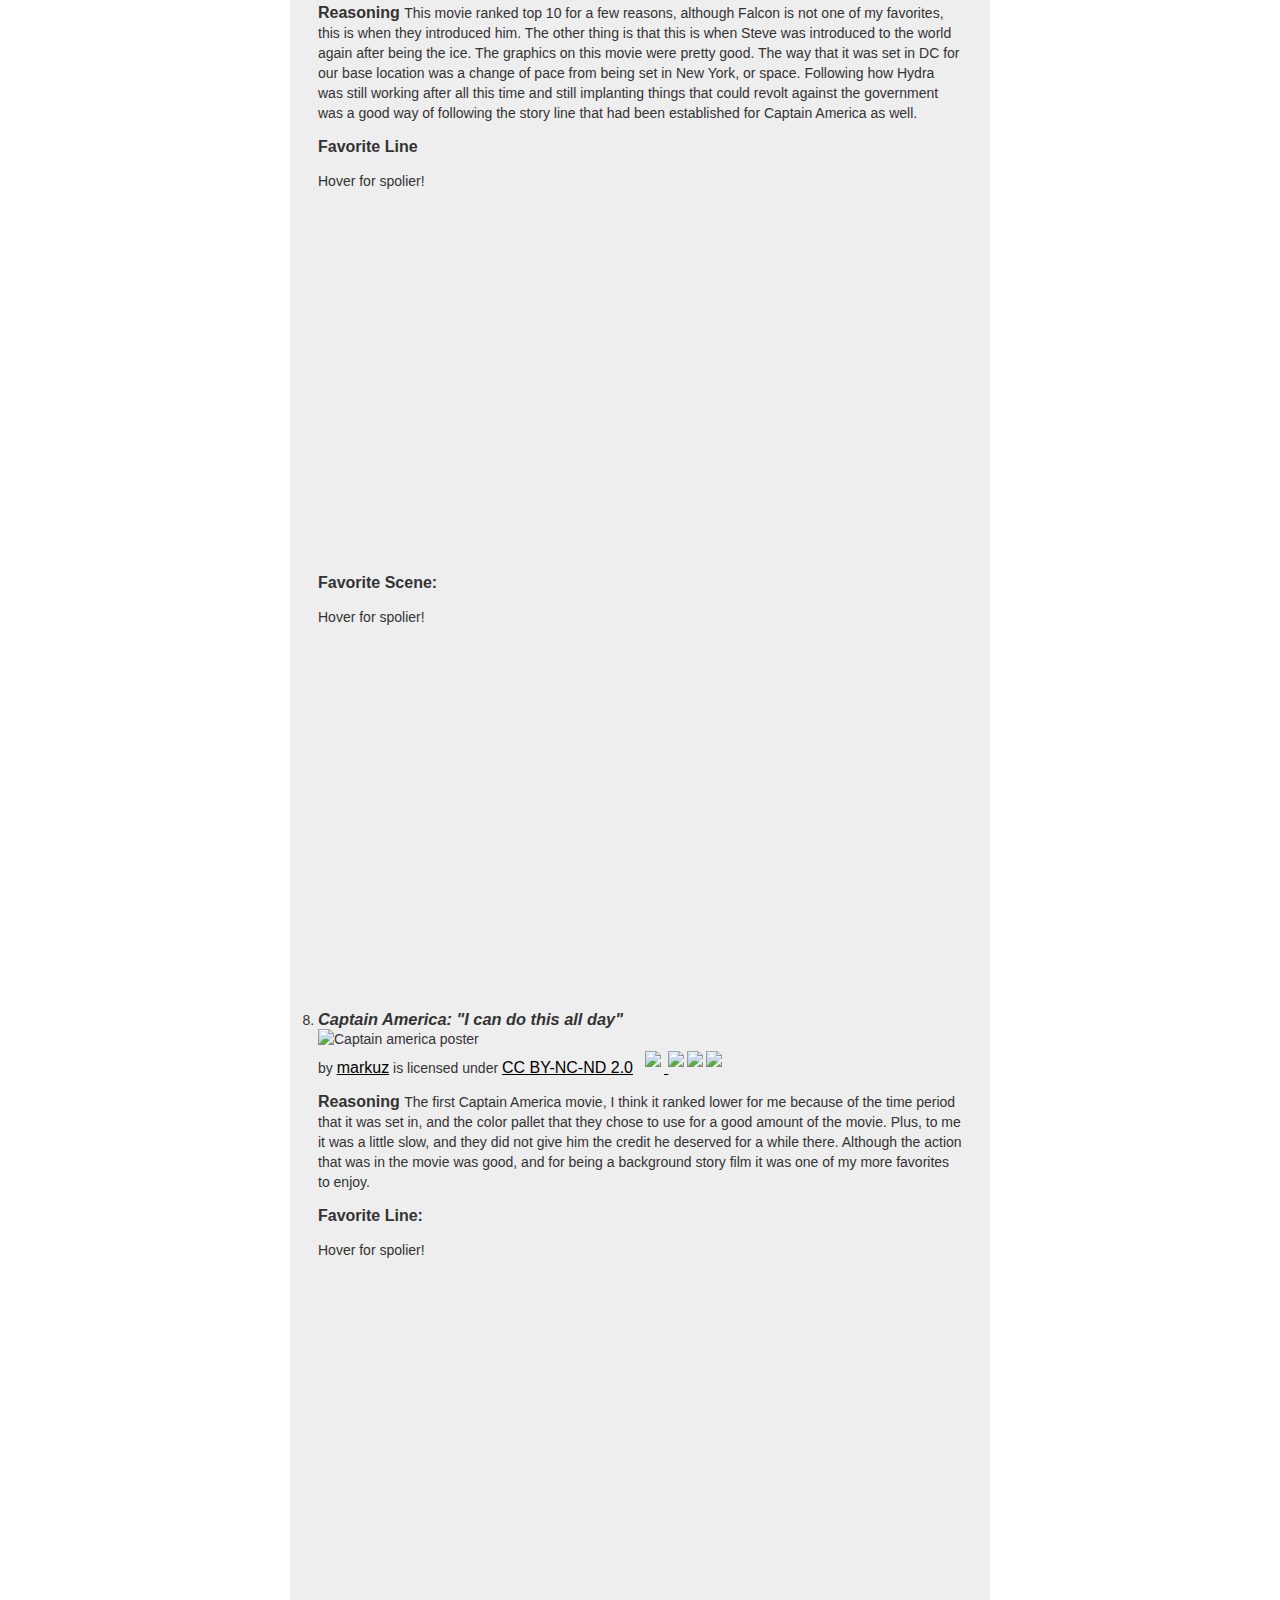
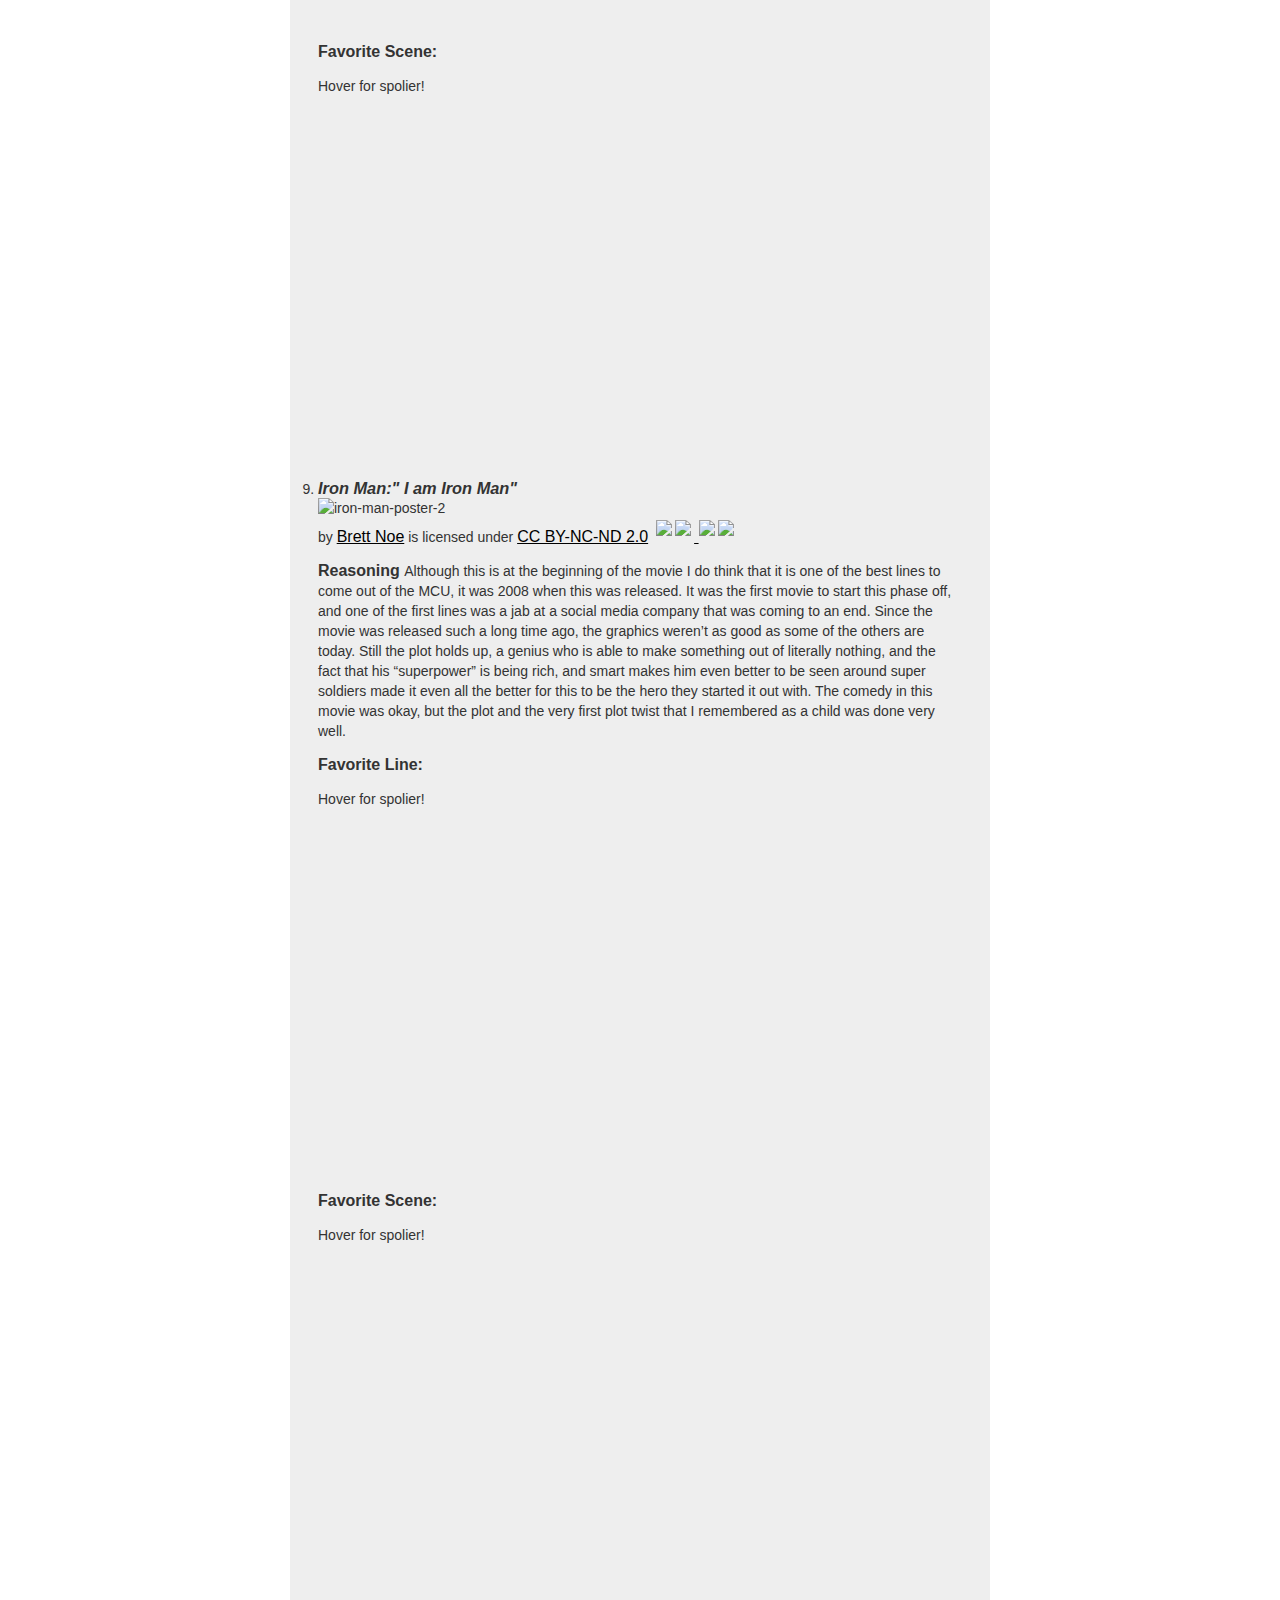
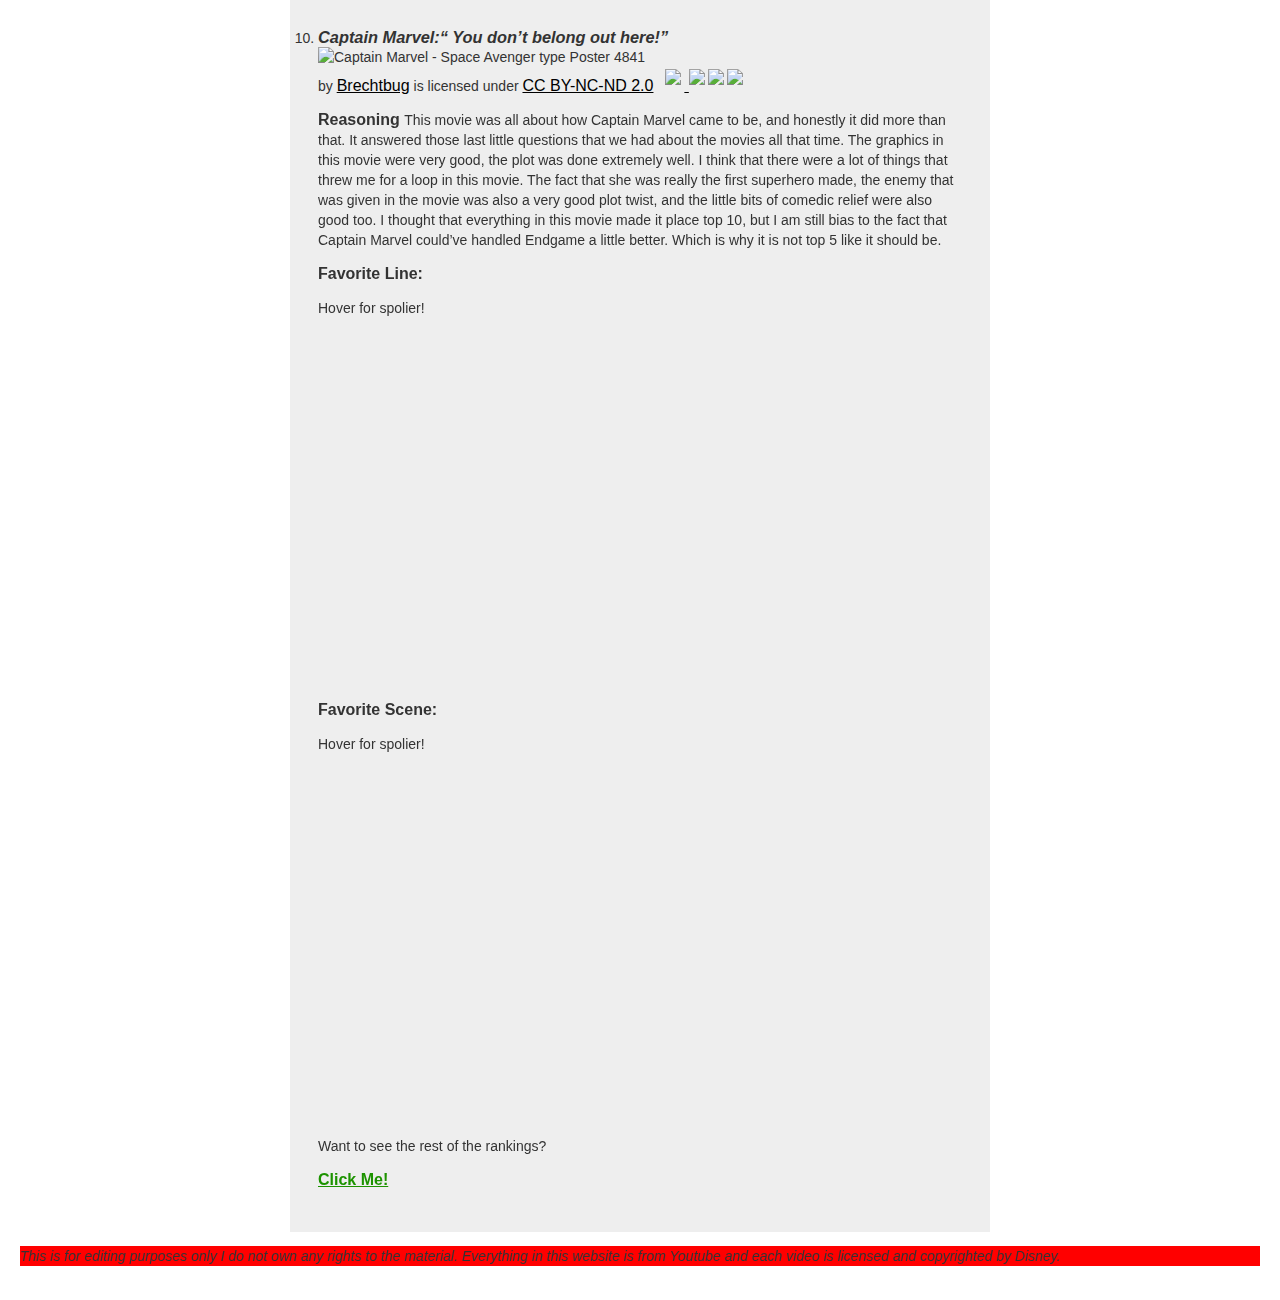
==== commit 5f478c30: "updated index" ====
--- a/index.html
+++ b/index.html
@@ -11,8 +11,8 @@
         <!-- during final revison week maybe make it a drop down menu
         to avoid the issues wtih white line background-->
         <header>
-          <a href="#sidenav-open" id="sidenav-button" title="Open Menu" aria-label="Open Menu"><img src="Website Background_.jpg"></a>
-          <nav id="sidenav-open">
+          <!---<a href="#sidenav-open" id="sidenav-button" title="Open Menu" aria-label="Open Menu"><img src="Website Background_.jpg"></a>
+          <nav id="sidenav-open">-->
           <ul>
             <li><a href="index.html#Home">Home</a></li>
             <li><a href="index.html#Critera">Criteria</a></li>
@@ -20,6 +20,7 @@
             <li><a href="MCURanked.html#11-23">11- 23!</a></li>
             <li><a href="MCURanked.html#extralinks">Extras!</a></li>
             <li><a href="sources.html#sources">Sources</a></li>
+            <li><a href="https://github.com/reaial/finalportfolio2021spring/issues/1">Comment Section</a></li>
             <!-- <li><a href="#" id="sidenav-close" title="Close Menu" aria-label="Close Menu">Close Menu</a></li>--->
           </ul>
         </nav>
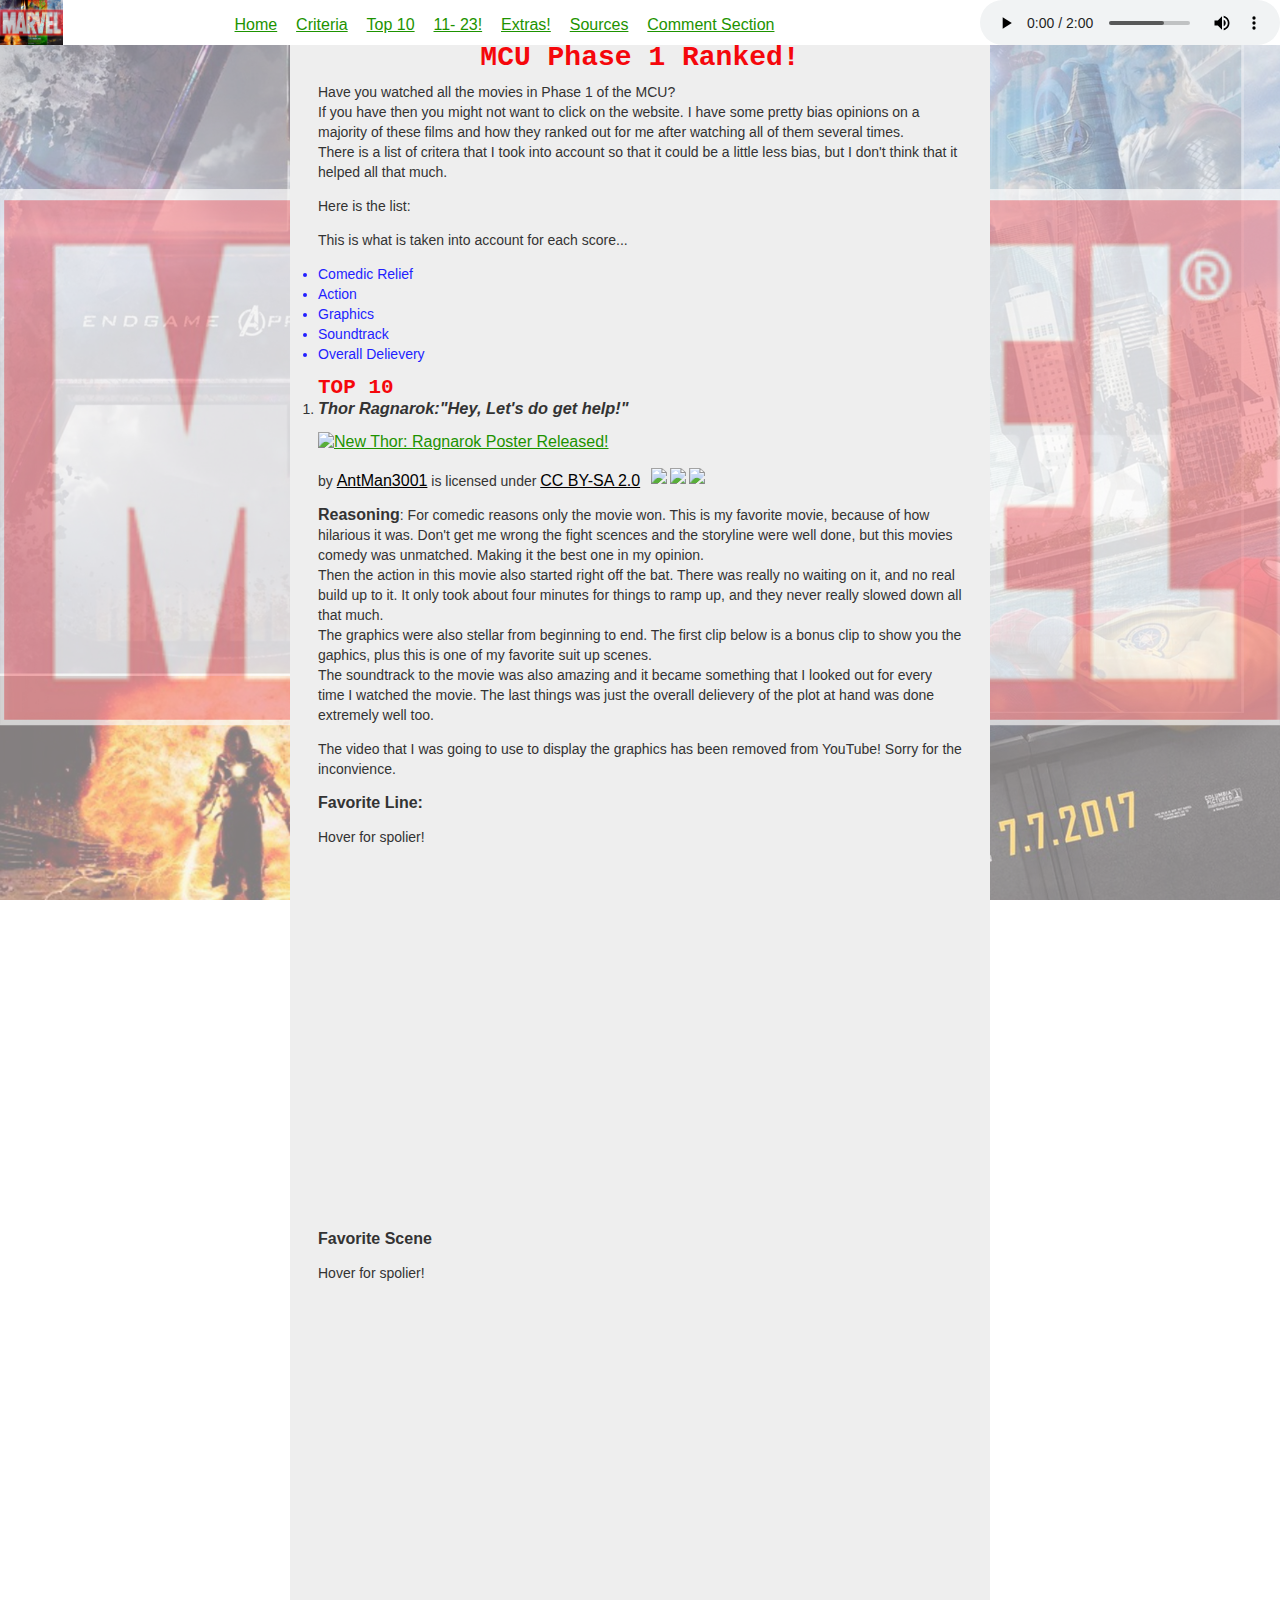
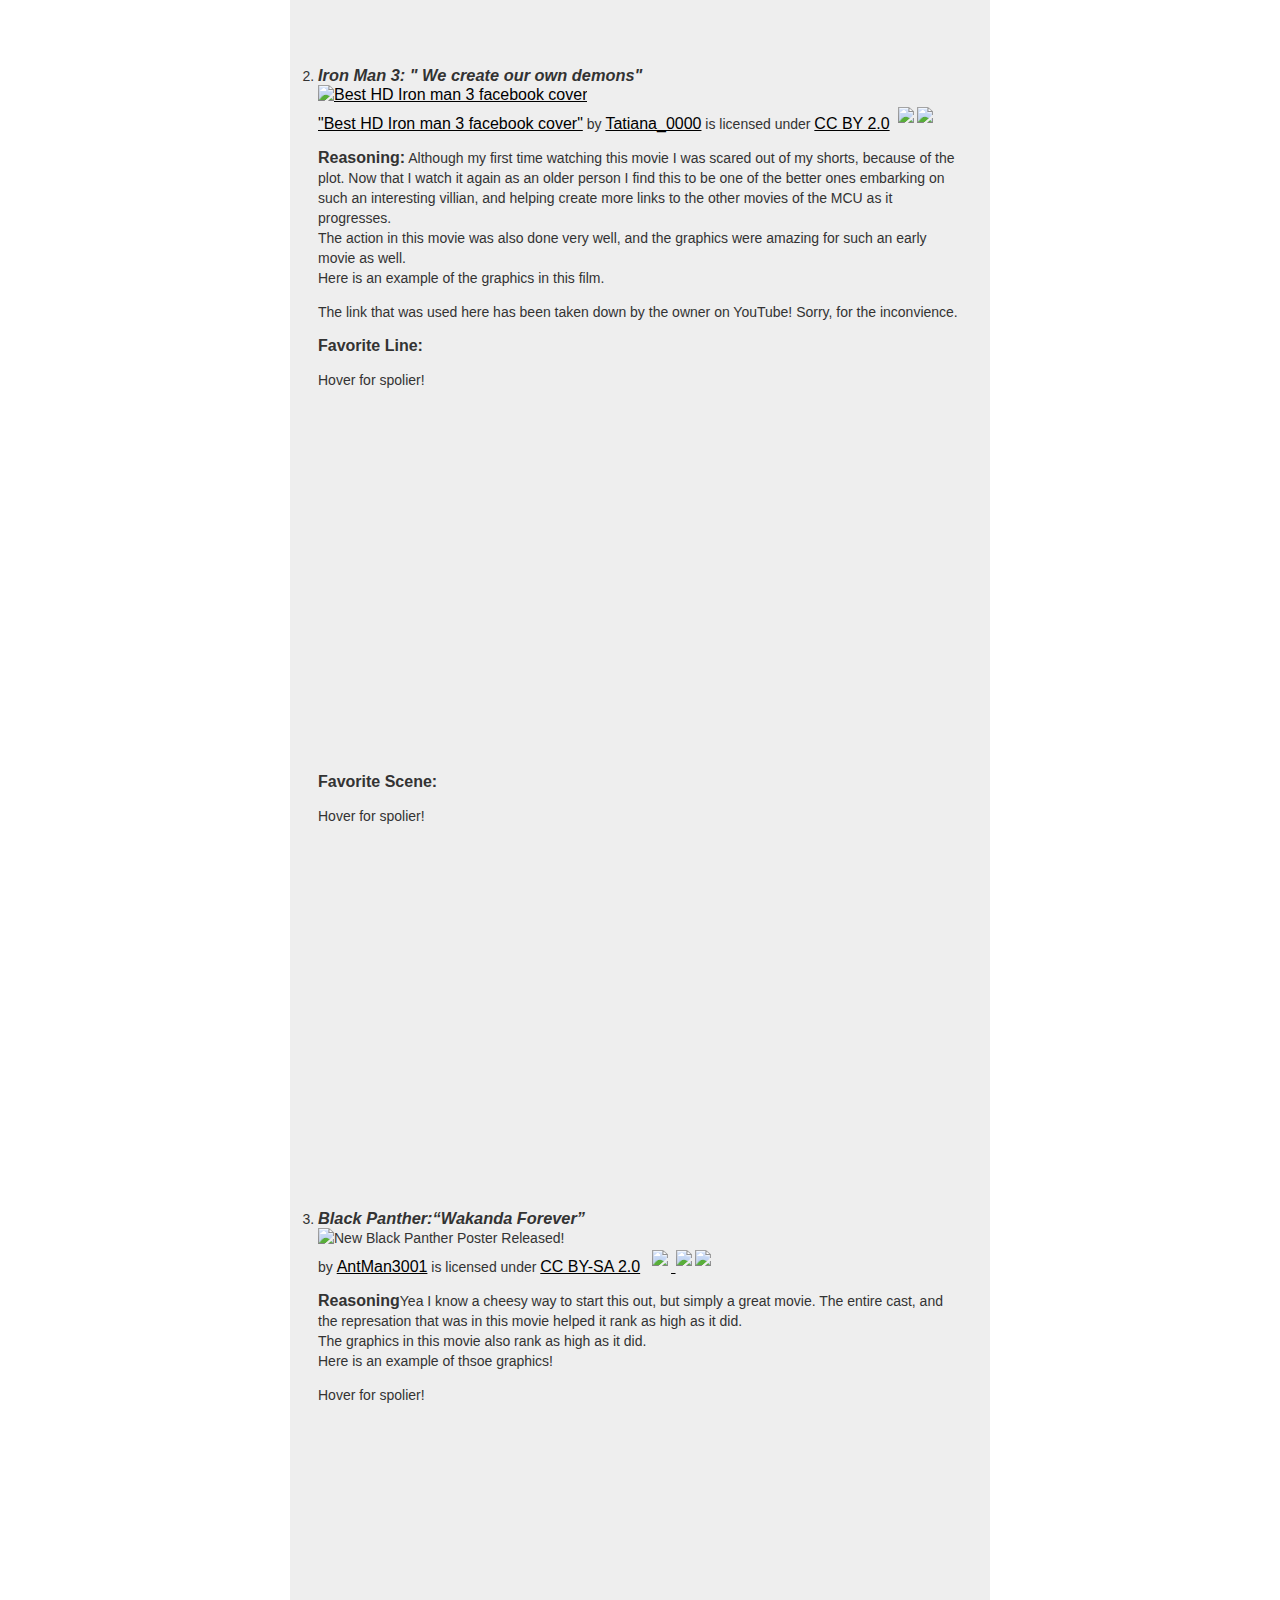
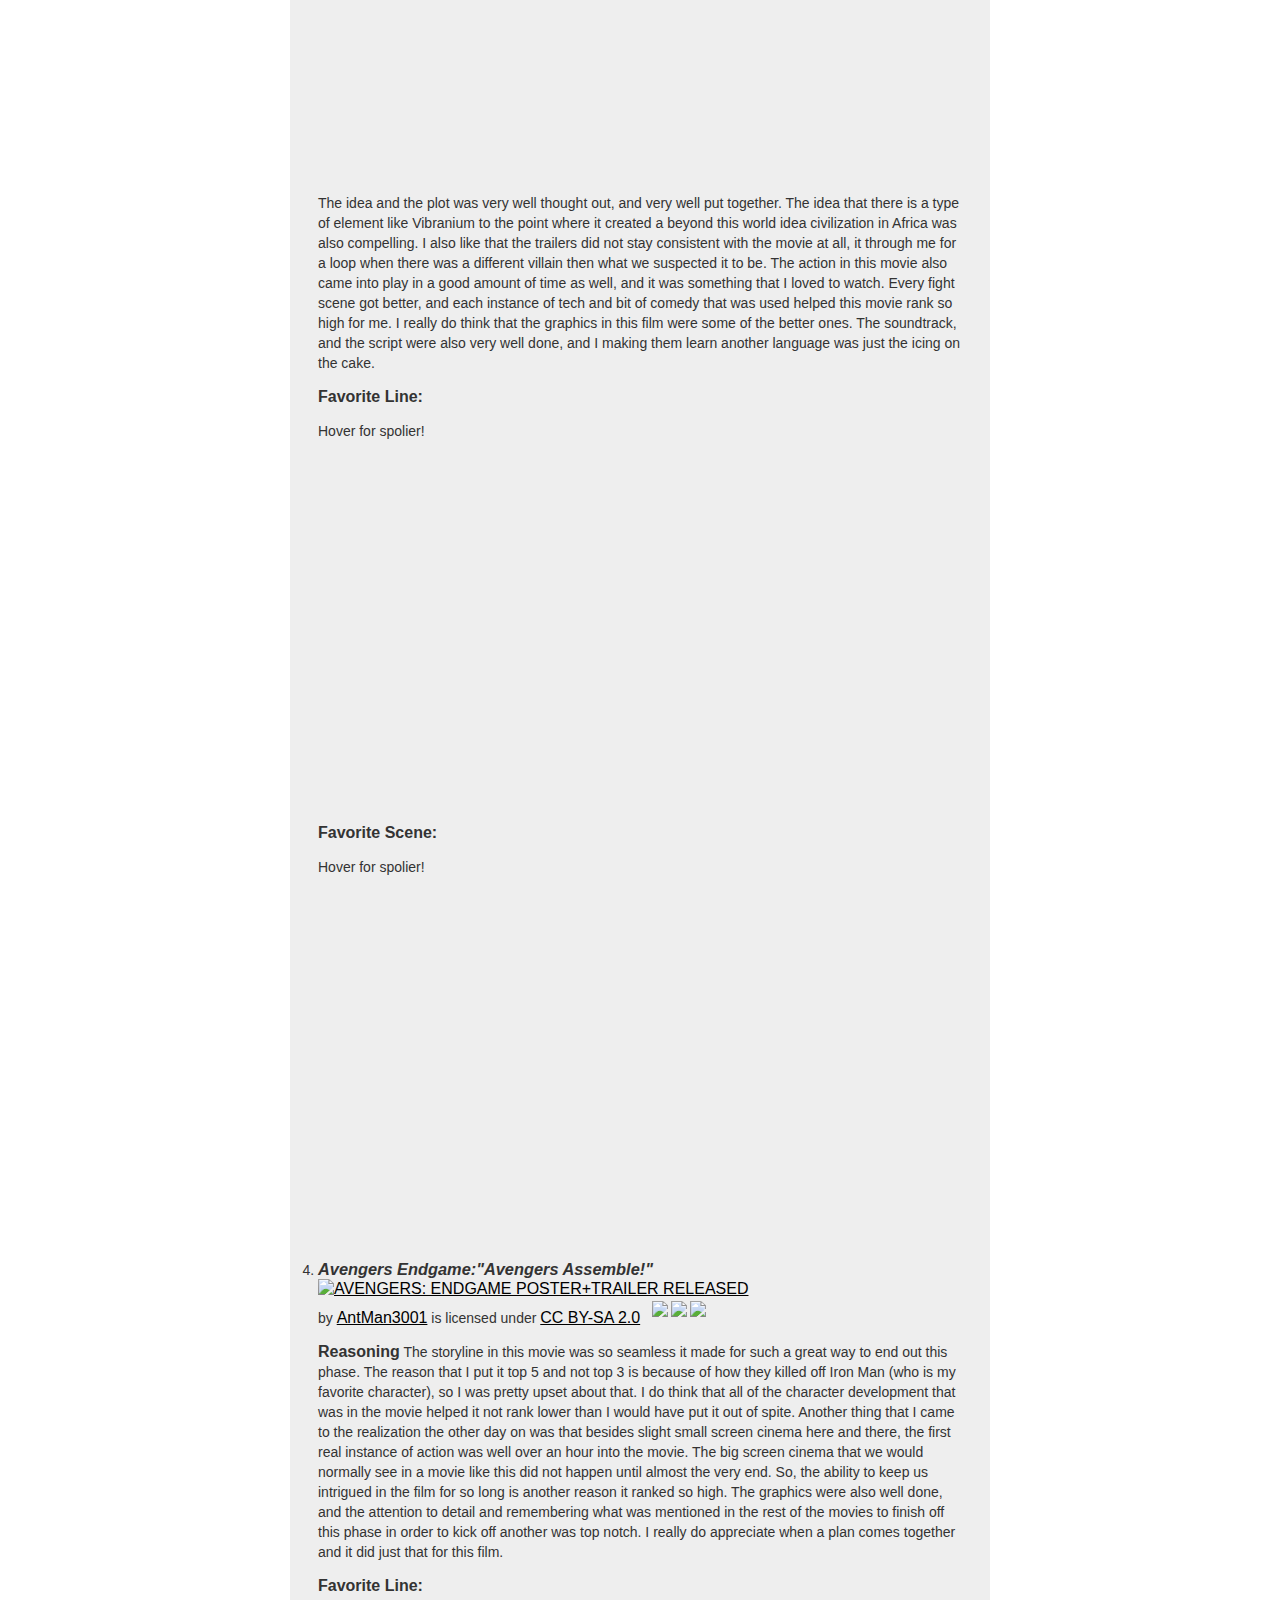
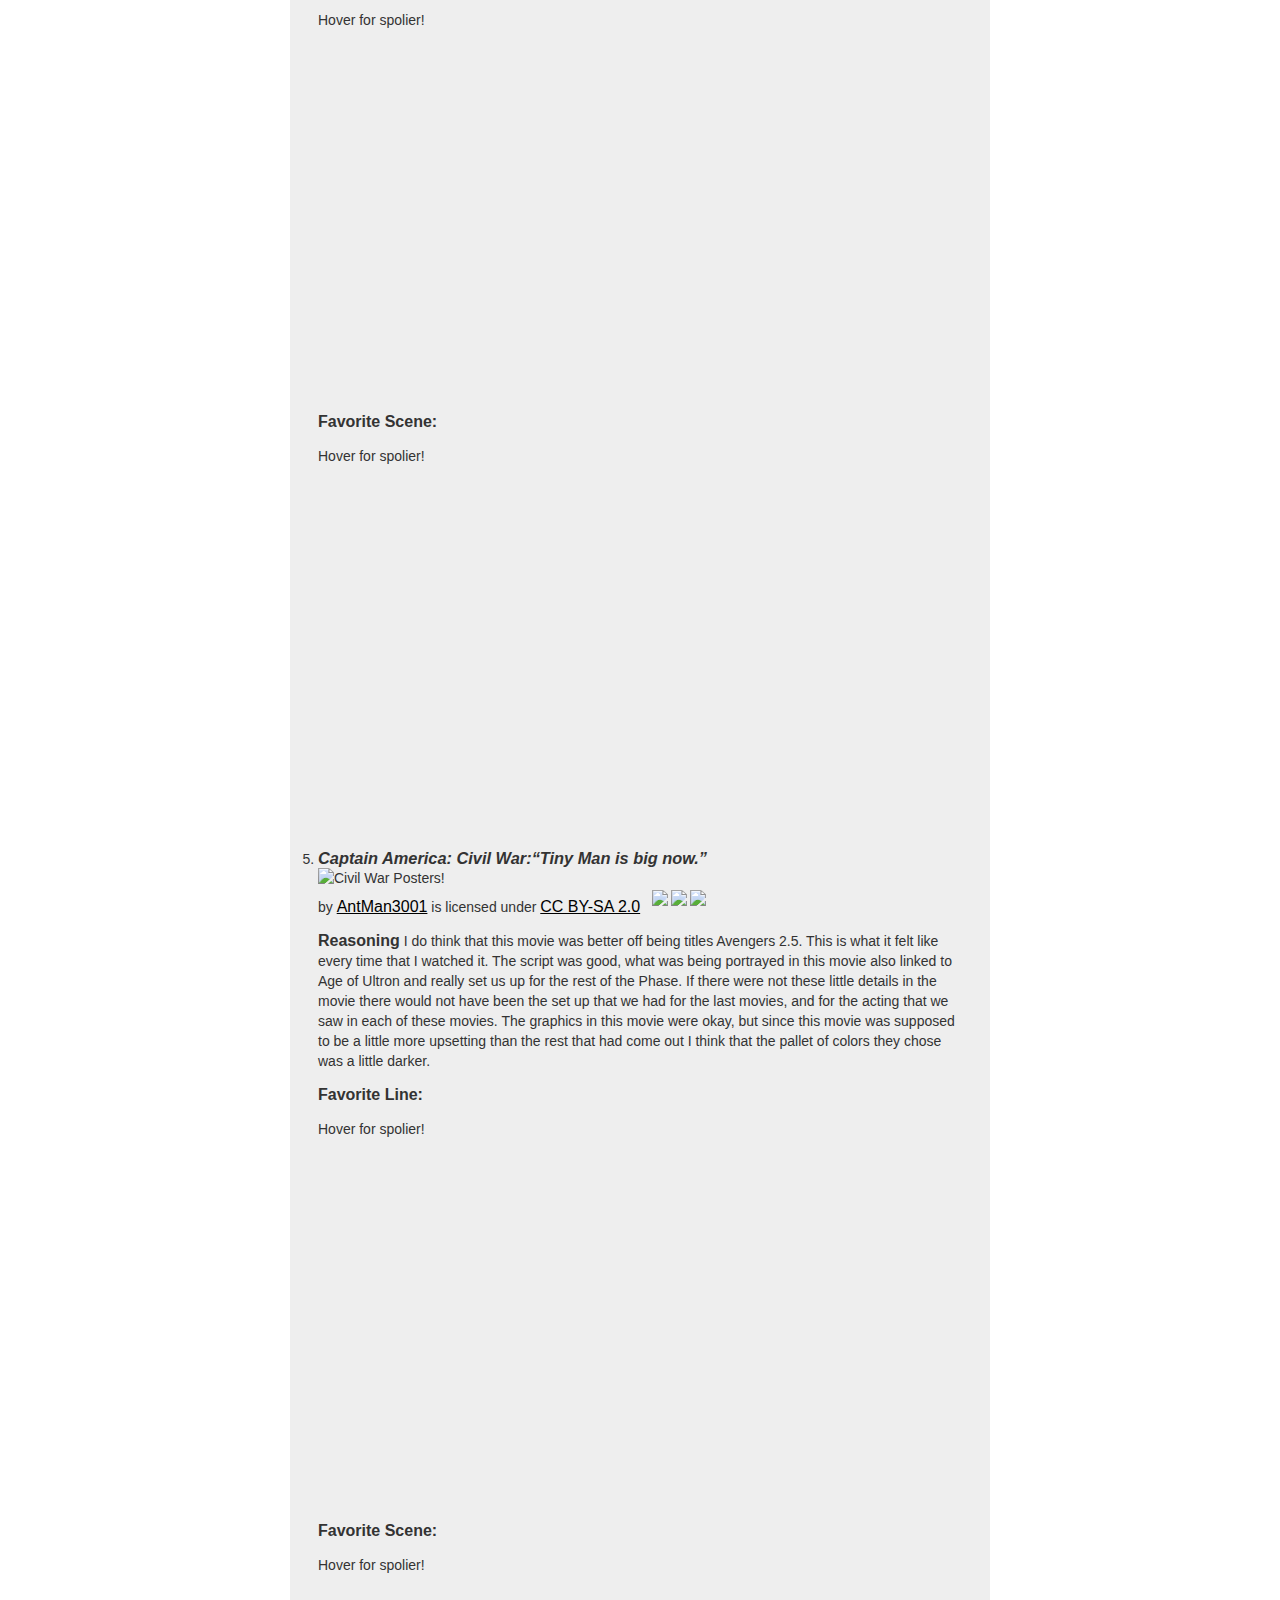
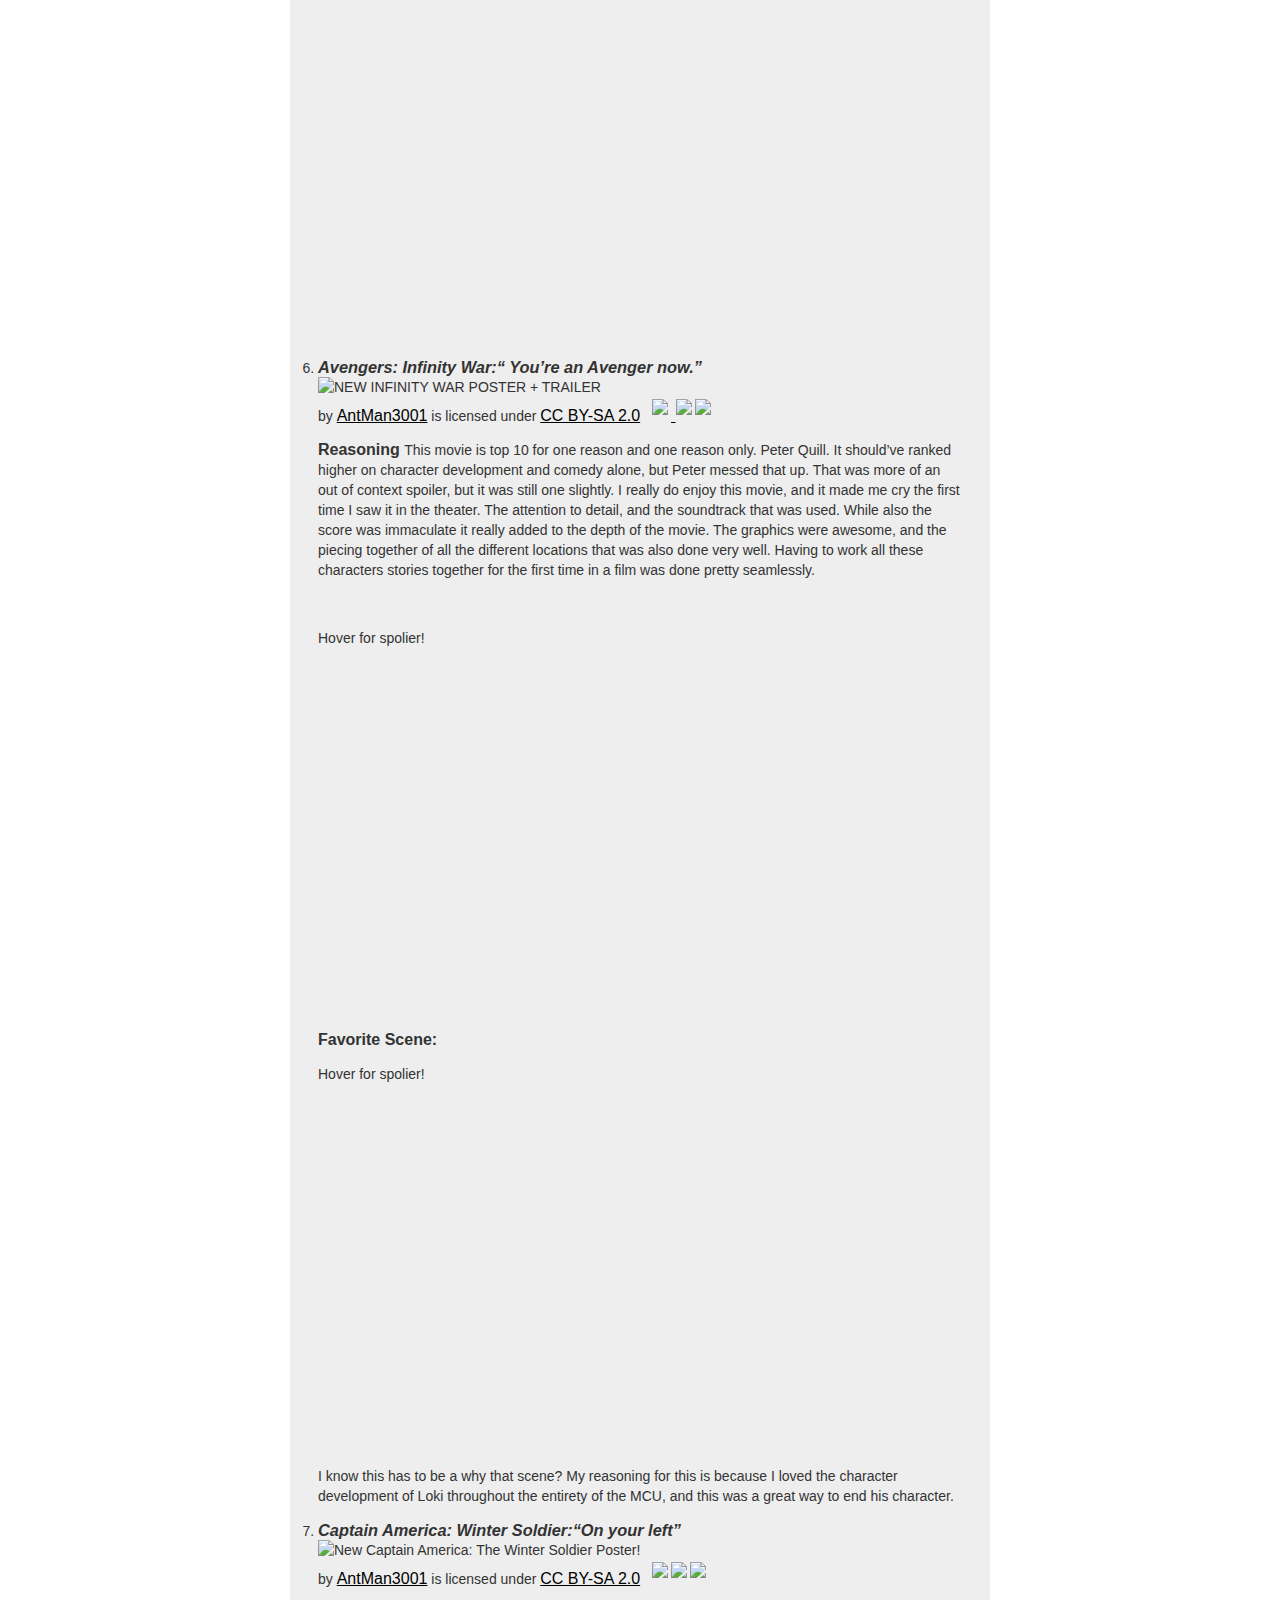
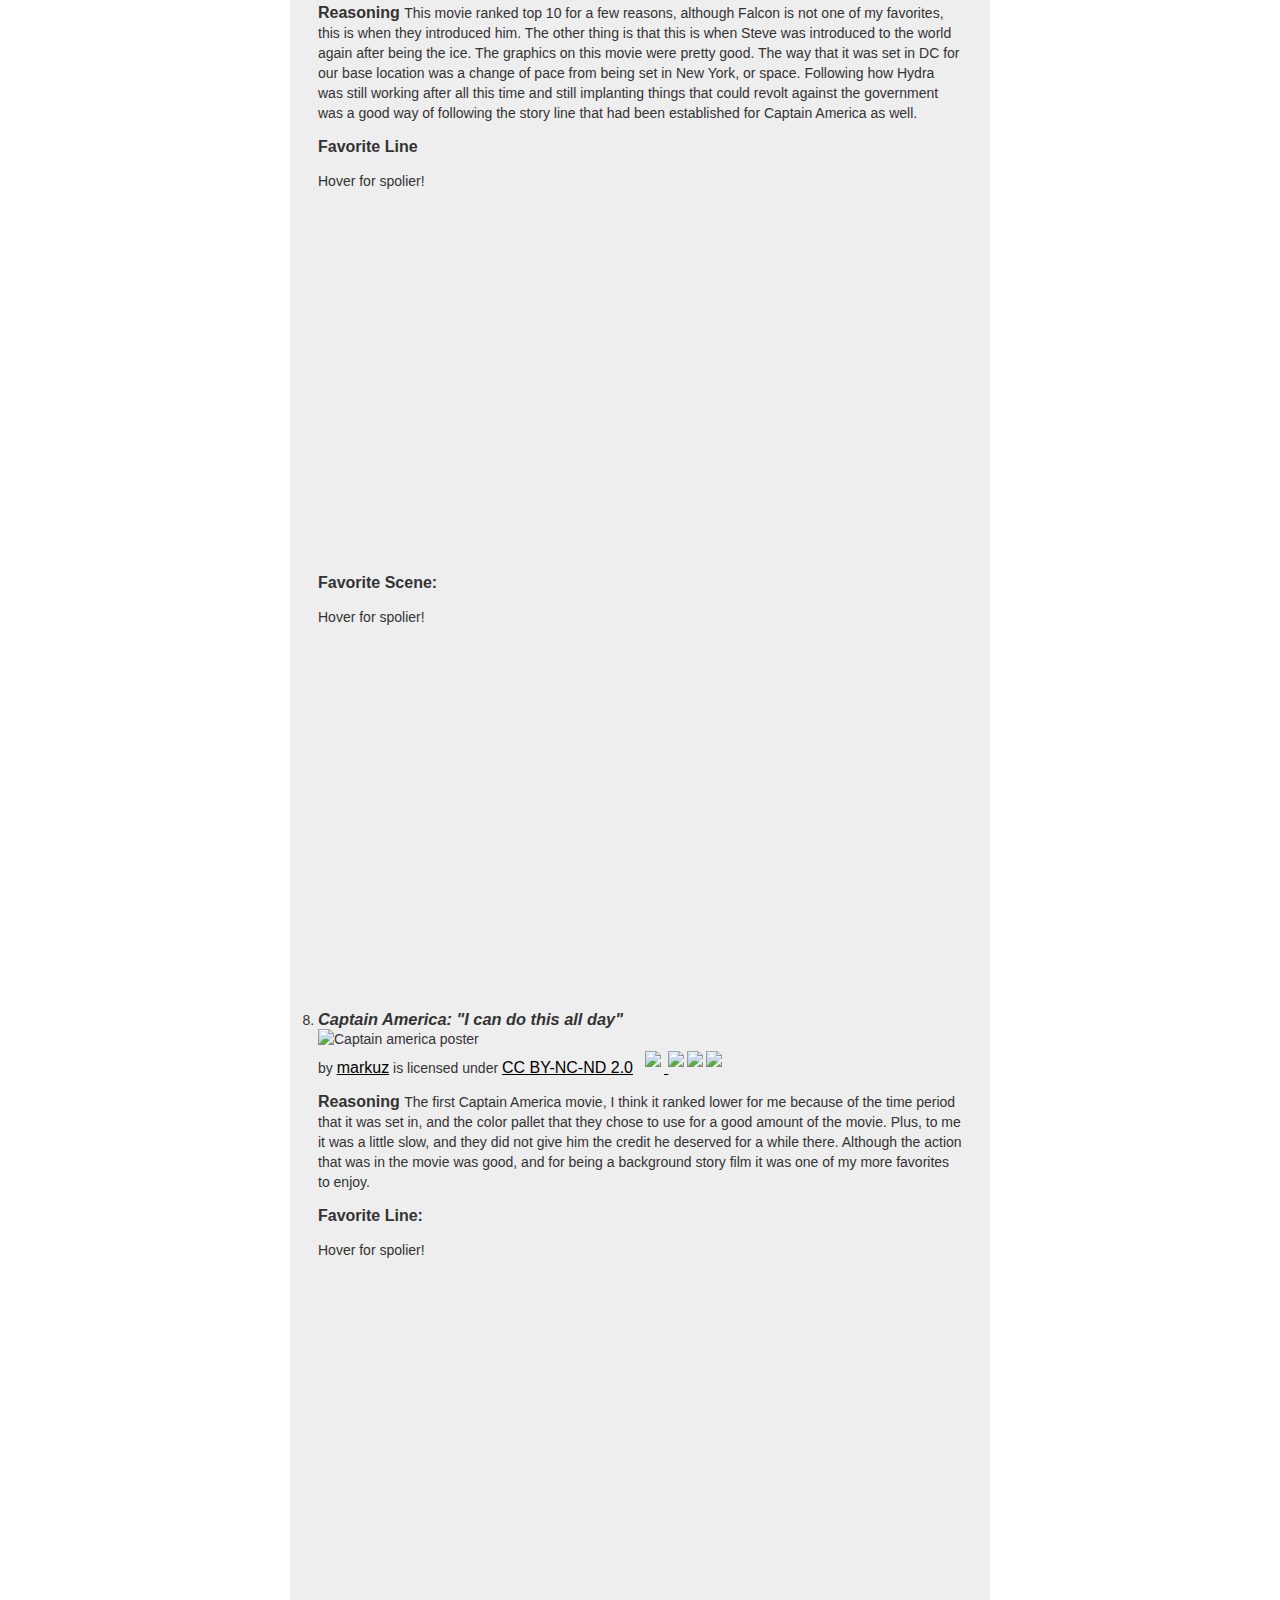
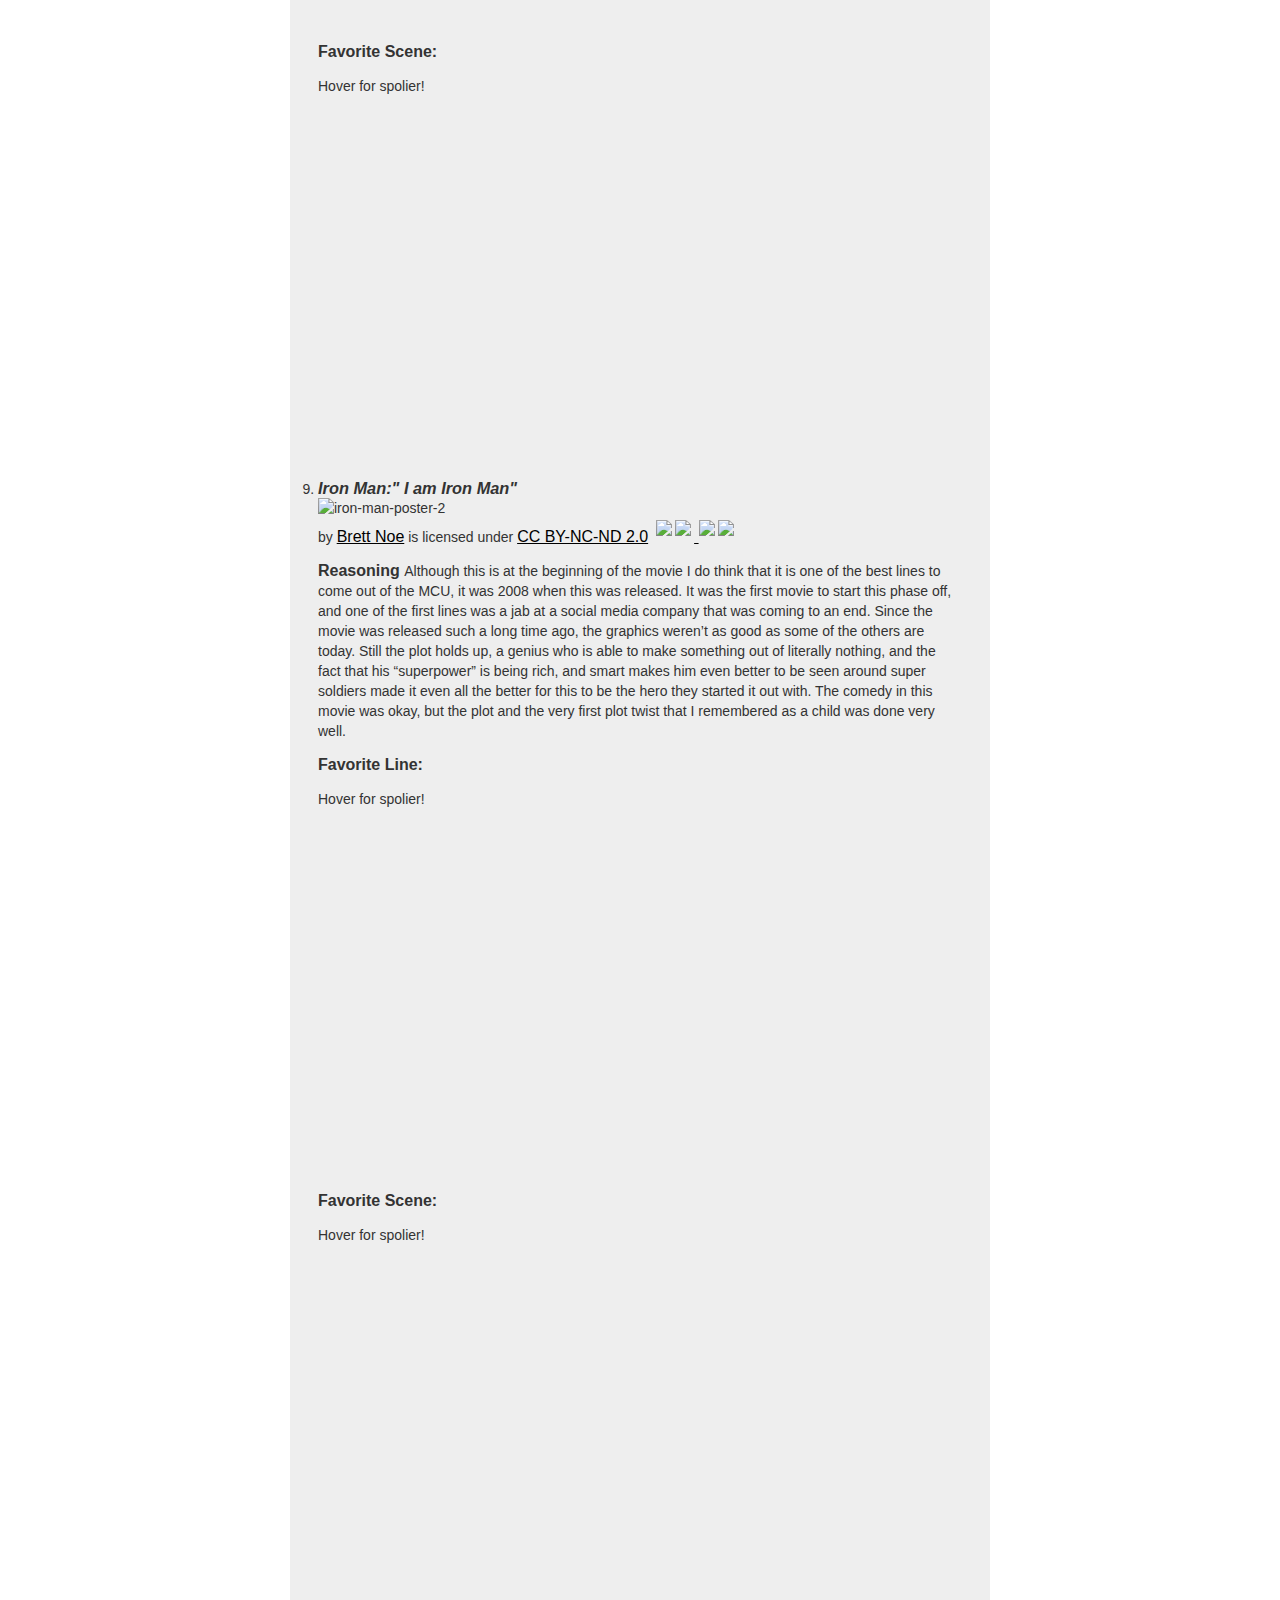
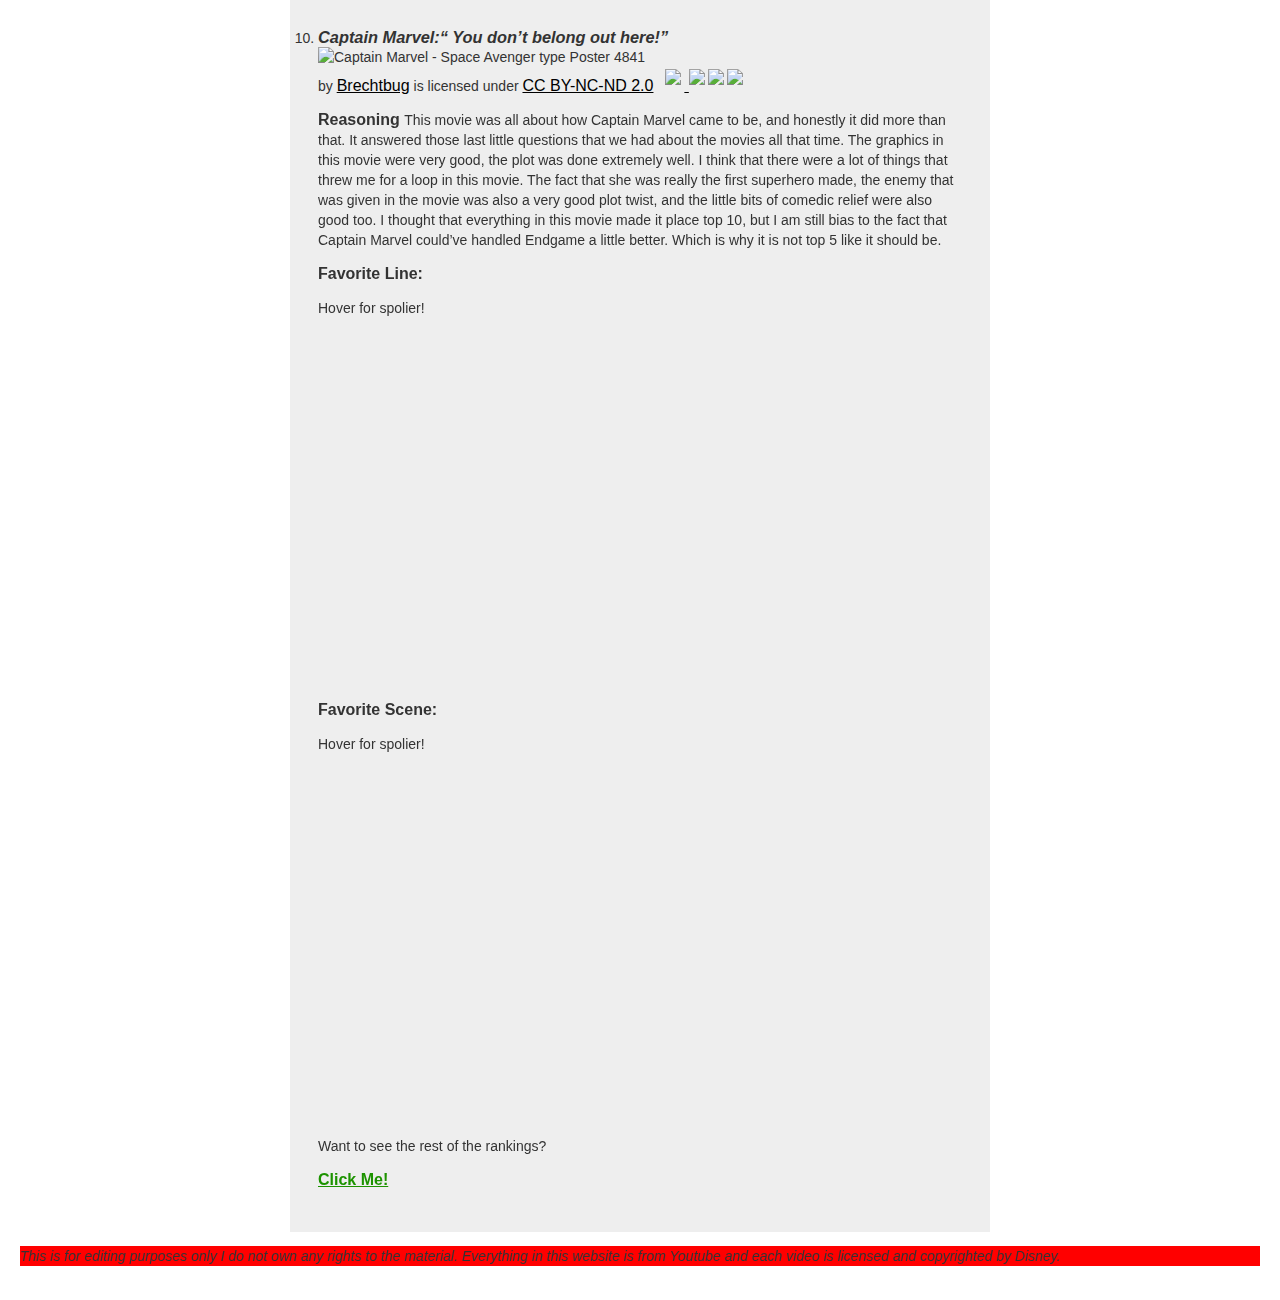
==== commit a4de46b5: "updated pages" ====
--- a/index.html
+++ b/index.html
@@ -11,8 +11,8 @@
         <!-- during final revison week maybe make it a drop down menu
         to avoid the issues wtih white line background-->
         <header>
-          <!---<a href="#sidenav-open" id="sidenav-button" title="Open Menu" aria-label="Open Menu"><img src="Website Background_.jpg"></a>
-          <nav id="sidenav-open">-->
+          <!---<a href="#sidenav-open" id="sidenav-button" title="Open Menu" aria-label="Open Menu">--><img src="Website Background_.jpg"></a>
+          <!---<nav id="sidenav-open">---> 
           <ul>
             <li><a href="index.html#Home">Home</a></li>
             <li><a href="index.html#Critera">Criteria</a></li>
